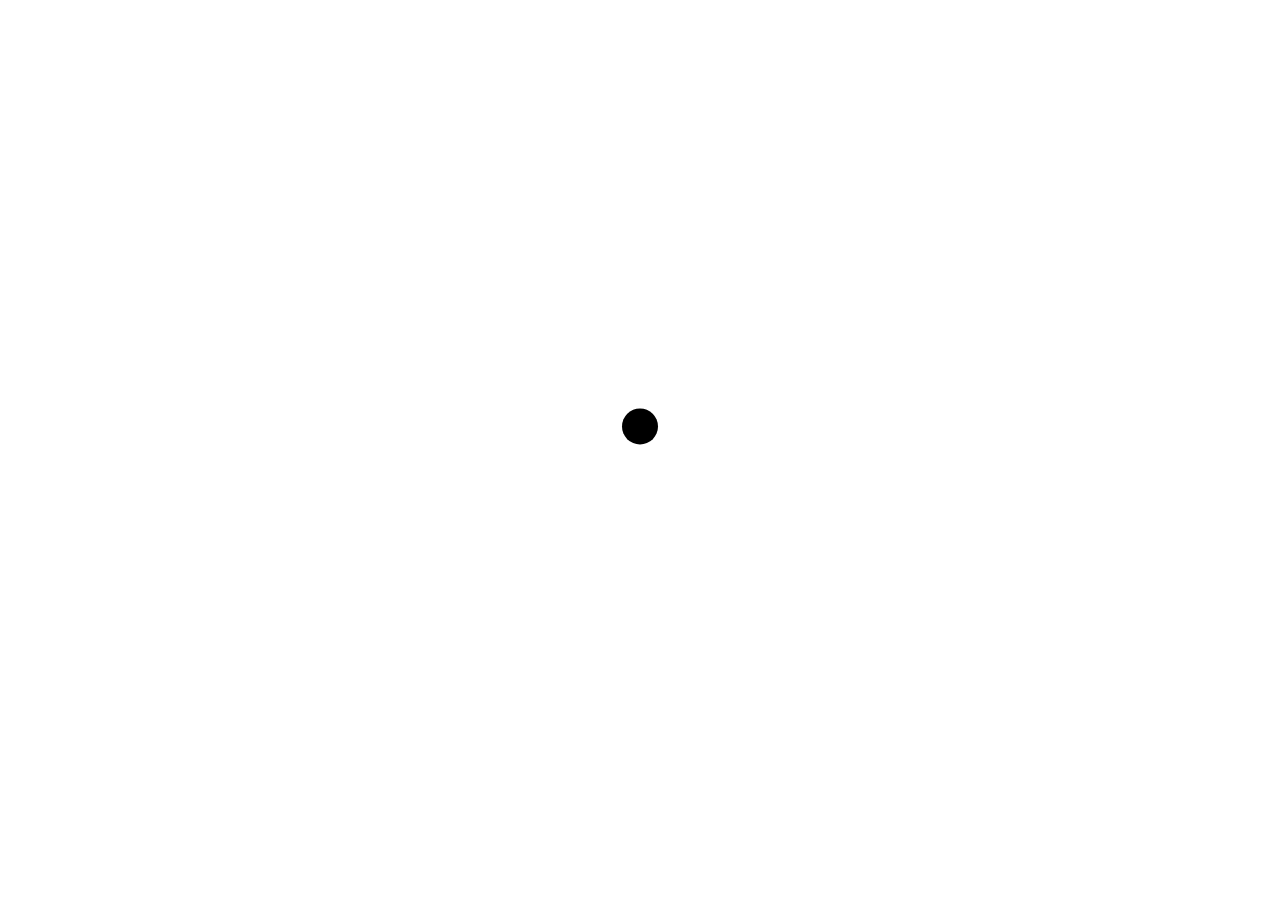
==== index-el.html @ bbe8bad0 "pre" ====
<!DOCTYPE html>
<html lang=el>
<head>
<meta charset=utf-8>
<meta http-equiv=X-UA-Compatible content="IE=edge">
<meta name=viewport content="width=device-width, initial-scale=1">
<title>SWEET ROOMS RAGOUSSIS PAROS NAOUSSA</title>
<meta name=description content="Τα Ragoussis Sweet Rooms είναι διακοσμημένα σε κυκλαδίτικο στύλ με μπαλκόνια που κοιτάζουν στην θάλασσα η την πόλη της Νάουσας">
<meta name=keywords content="ραγκούσης, δωμάτια, πάρος, ενοικιαζόμενα δωμάτια πάρος, νάουσα">
<meta name=robots content="index, follow">
<meta name=theme-color content=#092644>
<meta name=msapplication-navbutton-color content=#092644>
<meta name=apple-mobile-web-app-status-bar-style content=#092644>
<link rel=icon type="image/png" href="favicon-192.png" sizes="192x192">
<style media="screen">
html.swipebox-html.swipebox-touch{overflow:hidden!important}#swipebox-overlay img{border:none!important}#swipebox-overlay{width:100%;height:100%;position:fixed;top:0;left:0;z-index:99999!important;overflow:hidden;-webkit-user-select:none;-moz-user-select:none;-ms-user-select:none;user-select:none}#swipebox-container{position:relative;width:100%;height:100%}#swipebox-slider{-webkit-transition:-webkit-transform .4s ease;transition:transform .4s ease;height:100%;left:0;top:0;width:100%;white-space:nowrap;position:absolute;display:none;cursor:pointer}#swipebox-slider .slide{height:100%;width:100%;line-height:1px;text-align:center;display:inline-block}#swipebox-slider .slide:before{content:"";display:inline-block;height:50%;width:1px;margin-right:-1px}#swipebox-slider .slide .swipebox-inline-container,#swipebox-slider .slide .swipebox-video-container,#swipebox-slider .slide img{display:inline-block;max-height:100%;max-width:100%;margin:0;padding:0;width:auto;height:auto;vertical-align:middle}#swipebox-slider .slide .swipebox-video-container{background:0 0;max-width:1140px;max-height:100%;width:100%;padding:5%;-webkit-box-sizing:border-box;box-sizing:border-box}#swipebox-slider .slide .swipebox-video-container .swipebox-video{width:100%;height:0;padding-bottom:56.25%;overflow:hidden;position:relative}#swipebox-slider .slide .swipebox-video-container .swipebox-video iframe{width:100%!important;height:100%!important;position:absolute;top:0;left:0}#swipebox-slider .slide-loading{background:url(../img/loader.gif) center center no-repeat}#swipebox-bottom-bar,#swipebox-top-bar{-webkit-transition:.5s;transition:.5s;position:absolute;left:0;z-index:999;height:50px;width:100%}#swipebox-bottom-bar{bottom:-50px}#swipebox-bottom-bar.visible-bars{-webkit-transform:translate3d(0,-50px,0);transform:translate3d(0,-50px,0)}#swipebox-top-bar{top:-50px}#swipebox-top-bar.visible-bars{-webkit-transform:translate3d(0,50px,0);transform:translate3d(0,50px,0)}#swipebox-title{display:block;width:100%;text-align:center}#swipebox-close,#swipebox-next,#swipebox-prev{background-image:url(../img/icons.png);background-repeat:no-repeat;border:none!important;text-decoration:none!important;cursor:pointer;width:50px;height:50px;top:0}#swipebox-arrows{display:block;margin:0 auto;width:100%;height:50px}#swipebox-prev{background-position:-32px 13px;float:left}#swipebox-next{background-position:-78px 13px;float:right}#swipebox-close{top:0;right:0;position:absolute;z-index:9999;background-position:15px 12px}.swipebox-no-close-button #swipebox-close{display:none}#swipebox-next.disabled,#swipebox-prev.disabled{opacity:.3}.swipebox-no-touch #swipebox-overlay.rightSpring #swipebox-slider{-webkit-animation:rightSpring .3s;animation:rightSpring .3s}.swipebox-no-touch #swipebox-overlay.leftSpring #swipebox-slider{-webkit-animation:leftSpring .3s;animation:leftSpring .3s}.swipebox-touch #swipebox-container:after,.swipebox-touch #swipebox-container:before{-webkit-backface-visibility:hidden;backface-visibility:hidden;-webkit-transition:all .3s ease;transition:all .3s ease;content:' ';position:absolute;z-index:999;top:0;height:100%;width:20px;opacity:0}.swipebox-touch #swipebox-container:before{left:0;-webkit-box-shadow:inset 10px 0 10px -8px #656565;box-shadow:inset 10px 0 10px -8px #656565}.swipebox-touch #swipebox-container:after{right:0;-webkit-box-shadow:inset -10px 0 10px -8px #656565;box-shadow:inset -10px 0 10px -8px #656565}.swipebox-touch #swipebox-overlay.leftSpringTouch #swipebox-container:before,.swipebox-touch #swipebox-overlay.rightSpringTouch #swipebox-container:after{opacity:1}@-webkit-keyframes rightSpring{0%{left:0}50%{left:-30px}100%{left:0}}@keyframes rightSpring{0%{left:0}50%{left:-30px}100%{left:0}}@-webkit-keyframes leftSpring{0%{left:0}50%{left:30px}100%{left:0}}@keyframes leftSpring{0%{left:0}50%{left:30px}100%{left:0}}@media screen and (min-width:800px){#swipebox-close{right:10px}#swipebox-arrows{width:92%;max-width:800px}}#swipebox-overlay{background:#0d0d0d}#swipebox-bottom-bar,#swipebox-top-bar{text-shadow:1px 1px 1px #000;background:#000;opacity:.95}#swipebox-top-bar{color:#fff!important;font-size:15px;line-height:43px;font-family:Helvetica,Arial,sans-serif}
@font-face{font-family:'flexslider-icon';src:url('fonts/flexslider-icon.eot');src:url('fonts/flexslider-icon.eot?#iefix') format('embedded-opentype'),url('fonts/flexslider-icon.woff') format('woff'),url('fonts/flexslider-icon.ttf') format('truetype'),url('fonts/flexslider-icon.svg#flexslider-icon') format('svg');font-weight:normal;font-style:normal}.flex-container a:hover,.flex-slider a:hover{outline:0}.slides,.slides>li,.flex-control-nav,.flex-direction-nav{margin:0;padding:0;list-style:none}.flex-pauseplay span{text-transform:capitalize}.flexslider{margin:0;padding:0}.flexslider .slides>li{display:none;-webkit-backface-visibility:hidden}.flexslider .slides img{width:100%;display:block}.flexslider .slides:after{content:"\0020";display:block;clear:both;visibility:hidden;line-height:0;height:0}html[xmlns] .flexslider .slides{display:block}* html .flexslider .slides{height:1%}.no-js .flexslider .slides>li:first-child{display:block}.flexslider{margin:0 0 60px;position:relative;zoom:1;-webkit-border-radius:4px;-moz-border-radius:4px;border-radius:4px;-webkit-box-shadow:'' 0 1px 4px rgba(0,0,0,0.2);-moz-box-shadow:'' 0 1px 4px rgba(0,0,0,0.2);-o-box-shadow:'' 0 1px 4px rgba(0,0,0,0.2);box-shadow:'' 0 1px 4px rgba(0,0,0,0.2)}.flexslider .slides{zoom:1}.flexslider .slides img{height:auto;-moz-user-select:none}.flex-viewport{max-height:2000px;-webkit-transition:all 1s ease;-moz-transition:all 1s ease;-ms-transition:all 1s ease;-o-transition:all 1s ease;transition:all 1s ease}.loading .flex-viewport{max-height:300px}.carousel li{margin-right:5px}.flex-direction-nav{*height:0}.flex-direction-nav a{text-decoration:none;display:block;width:40px;height:40px;margin:-20px 0 0;position:absolute;top:50%;z-index:10;overflow:hidden;opacity:0;cursor:pointer;color:rgba(0,0,0,0.8);text-shadow:1px 1px 0 rgba(255,255,255,0.3);-webkit-transition:all .3s ease-in-out;-moz-transition:all .3s ease-in-out;-ms-transition:all .3s ease-in-out;-o-transition:all .3s ease-in-out;transition:all .3s ease-in-out}.flex-direction-nav a:before{font-family:"flexslider-icon";font-size:40px;display:inline-block;content:'\f001';color:rgba(0,0,0,0.8);text-shadow:1px 1px 0 rgba(255,255,255,0.3)}.flex-direction-nav a.flex-next:before{content:'\f002'}.flex-direction-nav .flex-prev{left:-50px}.flex-direction-nav .flex-next{right:-50px;text-align:right}.flexslider:hover .flex-direction-nav .flex-prev{opacity:.7;left:10px}.flexslider:hover .flex-direction-nav .flex-prev:hover{opacity:1}.flexslider:hover .flex-direction-nav .flex-next{opacity:.7;right:10px}.flexslider:hover .flex-direction-nav .flex-next:hover{opacity:1}.flex-direction-nav .flex-disabled{opacity:0!important;filter:alpha(opacity=0);cursor:default;z-index:-1}.flex-pauseplay a{display:block;width:20px;height:20px;position:absolute;bottom:5px;left:10px;opacity:.8;z-index:10;overflow:hidden;cursor:pointer;color:#000}.flex-pauseplay a:before{font-family:"flexslider-icon";font-size:20px;display:inline-block;content:'\f004'}.flex-pauseplay a:hover{opacity:1}.flex-pauseplay a.flex-play:before{content:'\f003'}.flex-control-nav{width:100%;position:absolute;bottom:-40px;text-align:center}.flex-control-nav li{margin:0 6px;display:inline-block;zoom:1;*display:inline}.flex-control-paging li a{width:11px;height:11px;display:block;background:#666;background:rgba(0,0,0,0.5);cursor:pointer;text-indent:-9999px;-webkit-box-shadow:inset 0 0 3px rgba(0,0,0,0.3);-moz-box-shadow:inset 0 0 3px rgba(0,0,0,0.3);-o-box-shadow:inset 0 0 3px rgba(0,0,0,0.3);box-shadow:inset 0 0 3px rgba(0,0,0,0.3);-webkit-border-radius:20px;-moz-border-radius:20px;border-radius:20px}.flex-control-paging li a:hover{background:#333;background:rgba(0,0,0,0.7)}.flex-control-paging li a.flex-active{background:#000;background:rgba(0,0,0,0.9);cursor:default}.flex-control-thumbs{margin:5px 0 0;position:static;overflow:hidden}.flex-control-thumbs li{width:25%;float:left;margin:0}.flex-control-thumbs img{width:100%;height:auto;display:block;opacity:.7;cursor:pointer;-moz-user-select:none;-webkit-transition:all 1s ease;-moz-transition:all 1s ease;-ms-transition:all 1s ease;-o-transition:all 1s ease;transition:all 1s ease}.flex-control-thumbs img:hover{opacity:1}.flex-control-thumbs .flex-active{opacity:1;cursor:default}@media screen and (max-width:860px){.flex-direction-nav .flex-prev{opacity:1;left:10px}.flex-direction-nav .flex-next{opacity:1;right:10px}}html,body,div,span,applet,object,iframe,h1,h2,h3,h4,h5,h6,p,blockquote,pre,a,abbr,acronym,address,big,cite,code,del,dfn,em,img,ins,kbd,q,s,samp,small,strike,strong,sub,sup,tt,var,b,u,i,center,dl,dt,dd,ol,ul,li,fieldset,form,label,legend,table,caption,tbody,tfoot,thead,tr,th,td,article,aside,canvas,details,embed,figure,figcaption,footer,header,hgroup,menu,nav,output,ruby,section,summary,time,mark,audio,video{margin:0;padding:0;border:0;font-size:100%;font:inherit;vertical-align:baseline}article,aside,details,figcaption,figure,footer,header,hgroup,menu,nav,section{display:block}body{line-height:1}ol,ul{list-style:none}blockquote,q{quotes:none}blockquote:before,blockquote:after,q:before,q:after{content:'';content:none}table{border-collapse:collapse;border-spacing:0}html{box-sizing:border-box;-webkit-font-smoothing:antialiased;-webkit-tap-highlight-color:transparent;text-rendering:optimizeLegibility}a{text-decoration:none;display:block}a:active,a:focus,a:visited,a:hover{text-decoration:none}body{background-color:white;font-family:'Raleway',sans-serif}#page{display:none}#loading{display:block;position:absolute;top:0;left:0;z-index:100;width:100vw;height:100vh;background-color:white;background-image:url("Preloader_10.svg");background-repeat:no-repeat;background-position:center}.clearfix:after{clear:both}.clearfix:before,.clearfix:after{content:" ";display:table}img{max-width:100%}.top{height:500px;background-image:url(8.jpg);background-position:76% 43%;background-repeat:no-repeat;zoom:.6}@media screen and (min-width:1500px){.top{zoom:1}}.flex-control-nav{width:100%;position:absolute;bottom:-40px;text-align:center;z-index:10;width:auto;bottom:auto;top:45vh;right:20px}.flex-control-nav li{display:block;margin:5px 6px}.flexslider{overflow:hidden}.flex-control-paging li a.flex-active{background:#fff;cursor:default}.flex-control-paging li a{width:15px;height:15px;display:block;background:#666;background:transparent;cursor:pointer;text-indent:-9999px;border:1px solid #fff;-webkit-box-shadow:0 0 3px rgba(0,0,0,0.3);-moz-box-shadow:0 0 3px rgba(0,0,0,0.3);-o-box-shadow:0 0 3px rgba(0,0,0,0.3);box-shadow:0 0 3px rgba(0,0,0,0.3);-webkit-border-radius:20px;-moz-border-radius:20px;border-radius:20px}.flexslider .slide-background{-webkit-transform:scale(1.3);-moz-transform:scale(1.3);-ms-transform:scale(1.3);-o-transform:scale(1.3);transform:scale(1.3);-webkit-transition:all .8s cubic-bezier(0.28,1.06,1,1);-moz-transition:all .8s cubic-bezier(0.28,1.06,1,1);-o-transition:all .8s cubic-bezier(0.28,1.06,1,1);transition:all .8s cubic-bezier(0.28,1.06,1,1)}.flexslider .flex-active-slide .slide-background{-webkit-transform:scale(1);-moz-transform:scale(1);-ms-transform:scale(1);-o-transform:scale(1);transform:scale(1)}.slide-content{text-align:center;width:100%;height:100%;display:table;position:absolute;left:0;top:40%;font-size:30px;color:#fff;opacity:0;-webkit-transform:translateY(300px);-moz-transform:translateY(300px);-ms-transform:translateY(300px);-o-transform:translateY(300px);transform:translateY(300px);-webkit-transition:all .8s cubic-bezier(0.28,1.06,1,1);-moz-transition:all .8s cubic-bezier(0.28,1.06,1,1);-o-transition:all .8s cubic-bezier(0.28,1.06,1,1);transition:all .8s cubic-bezier(0.28,1.06,1,1)}.slide-content>h2{font-size:1.3rem}.slide-content>p{margin-top:14px;font-size:4rem;font-weight:300}.slide-content>hr{width:4%;background-color:white;color:white;height:2px;margin-bottom:13px;border:0}.flex-active-slide>.slide-content{opacity:1;-webkit-transform:translateY(0px);-moz-transform:translateY(0px);-ms-transform:translateY(0px);-o-transform:translateY(0px);transform:translateY(0px)}.background-slide-1{height:100vh;background-image:url(2.jpg);background-position:45% 42%;background-repeat:no-repeat}.background-slide-2{height:100vh;background-image:url(4.jpg);background-position:80% 50%;background-repeat:no-repeat}.background-slide-3{height:100vh;background-image:url(1.jpg);background-position:75% 42%;background-repeat:no-repeat}.background-slide-4{height:100vh;background-image:url(3.jpg);background-position:100% 45%;background-repeat:no-repeat}@media screen and (min-width:2400px){.slide-background{zoom:1.1}}@media screen and (max-width:1050px){.slide-content>h2{font-size:1.1rem}.slide-content>p{margin-top:14px;font-size:3rem}}@media screen and (max-width:540px){.slide-content>h2{font-size:1rem}.slide-content>p{font-size:2rem;line-height:2.5rem}.slide-content{width:70%;left:15%}}#mainheader{width:100%;position:fixed;top:0;left:0;z-index:10}.navigation{height:0;padding:0 100px;margin:0 -50px;background:#fff;-webkit-transition:height .3s;-moz-transition:height .3s;-o-transition:height .3s;transition:height .3s}.menu-button{display:block;z-index:1000;position:absolute;margin-top:55px;background:transparent;border:0;outline:0;padding:0;width:32px;height:32px;transition:margin-left .4s ease-in-out}.language-selector{float:right;margin-top:-85px;text-align:center;position:relative;display:flex;display:-ms-flexbox;display:-webkit-box;display:-webkit-flex;display:flex;align-items:center;color:white}.language-selector>a>img{width:22px;margin:5px}label{cursor:pointer}label p{color:white;position:relative;right:4px;top:7px;font-size:.9rem}label span:first-of-type{margin-top:0}label span{background:rgba(0, 17, 62, 0.85);width:32px;height:2px;display:block;margin-top:5px;-webkit-transition:all .4s;-moz-transition:all .4s;-o-transition:all .4s;transition:all .4s}.logo{width:400px;height:130px;margin:0 auto;text-align:center;position:relative}.logo img{width:210px;position:relative;bottom:-22px}.logo img:last-child{position:absolute;right:99px;bottom:-1px;width:205px;opacity:0;z-index:10;}.nav-side-menu{text-align:center;padding-top:15%;position:fixed;top:0;left:-290px;width:290px;height:100%;background-color:white;-webkit-transition:transform .4s cubic-bezier(0.5,0.5,0.5,0.5);-moz-transition:transform .4s cubic-bezier(0.5,0.5,0.5,0.5);-ms-transition:transform .4s cubic-bezier(0.5,0.5,0.5,0.5);-o-transition:transform .4s cubic-bezier(0.5,0.5,0.5,0.5);transition:transform .4s cubic-bezier(0.5,0.5,0.5,0.5)}.nav-list{width:80%;margin:0 auto}.nav-list a{padding:15px;border-bottom:1px solid rgba(0,17,62,0.85);color:black;-webkit-transition:all .4s;-moz-transition:all .4s;-o-transition:all .4s;transition:all .4s}.nav-list a:hover{color:#881115}.nav-list a:last-of-type{border-bottom-color:transparent}#sidebartoggler{display:none}#sidebartoggler:checked ~ #page>header>.nav-side-menu{transform:translateX(290px)}#sidebartoggler:checked ~ #page>header>.navigation>.menu-button>label>span:first-of-type{-webkit-transform:rotate(45deg);-moz-transform:rotate(45deg);-ms-transform:rotate(45deg);-o-transform:rotate(45deg);transform:rotate(45deg);display:block}#sidebartoggler:checked ~ #page>header>.navigation>.menu-button>label>span{background:rgba(0,17,62,0.85);margin:0;display:none}#sidebartoggler:checked ~ #page>header>.navigation>.menu-button>label>p{position:absolute;top:-7px;left:-10px;font-size:1.1rem;opacity:0}#sidebartoggler:checked ~ #page>header>.navigation>.menu-button>label>span:last-of-type{margin-top:-2px;display:block;-webkit-transform:rotate(135deg);-moz-transform:rotate(135deg);-ms-transform:rotate(135deg);-o-transform:rotate(135deg);transform:rotate(135deg)}@media screen and (max-width:660px){.nav-side-menu{padding-top:25%;width:260px}.menu-button{left:15px}}@media screen and (max-width:500px){.logo{width:230px}.logo img{bottom:0;top:22px;}.logo img:last-of-type{right:15px;top:31px;}.nav-list{padding-top:50px;}.language-selector{margin-top:-85px;margin-right:-50px}}.aboutsweetrooms{display:flex;display:-ms-flexbox;display:-webkit-box;display:-webkit-flex;display:flex;justify-content:space-around;align-items:center;width:90%;margin:0 auto;margin-top:100px;-ms-flex-wrap:wrap;-ms-flex-direction:column;-webkit-flex-flow:row wrap;flex-flow:row wrap}.aboutimg{width:50%}.abouttext{width:50%}.abouttext p{width:60%;margin:0 auto;line-height:1.6rem;font-size:1.1rem;font-weight:300}.abouttext a{margin-top:35px;margin-left:20%;color:#00113e;-webkit-transition:all .4s;-moz-transition:all .4s;-o-transition:all .4s;transition:all .4s}.abouttext .bar{background:#00113e;width:32px;height:2px;display:block;margin-top:5px;margin-left:20%;-webkit-transition:all .4s;-moz-transition:all .4s;-o-transition:all .4s;transition:all .4s}.abouttext a:hover{color:#881115}.abouttext a:hover ~ .bar{width:95px;background:#881115}.naoussa{display:flex;display:-ms-flexbox;display:-webkit-box;display:-webkit-flex;display:flex;justify-content:space-around;align-items:center;background-color:#f0ebf5;margin-top:100px;-ms-flex-wrap:wrap-reverse;-ms-flex-direction:column;-webkit-flex-flow:row wrap-reverse;flex-flow:row wrap-reverse}.naoussaimg{width:50%}.naoussatext{width:50%}.naoussatext p:first-of-type{font-weight:400;font-size:1.2rem;margin-bottom:5px}.naoussatext p{width:60%;margin:0 auto;line-height:1.6rem;font-size:1.1rem;font-weight:300}.naoussatext a{margin-top:35px;margin-left:20%;color:#00113e;-webkit-transition:all .4s;-moz-transition:all .4s;-o-transition:all .4s;transition:all .4s}.naoussatext .bar{background:#00113e;width:32px;height:2px;display:block;margin-top:5px;margin-left:20%;-webkit-transition:all .4s;-moz-transition:all .4s;-o-transition:all .4s;transition:all .4s}.naoussatext a:hover{color:#881115}.naoussatext a:hover ~ .bar{width:78px;background:#881115}.bakery{display:flex;display:-ms-flexbox;display:-webkit-box;display:-webkit-flex;display:flex;justify-content:space-around;align-items:center;width:90%;margin:0 auto;margin-top:100px;margin-bottom:100px;-ms-flex-wrap:wrap;-ms-flex-direction:column;-webkit-flex-flow:row wrap;flex-flow:row wrap}.bakeryimg{width:50%}.bakerytext{width:50%}.bakerytext p{width:60%;margin:0 auto;line-height:1.6rem;font-size:1.1rem;font-weight:300}.bakerytext a{margin-top:35px;margin-left:20%;color:#00113e;-webkit-transition:all .4s;-moz-transition:all .4s;-o-transition:all .4s;transition:all .4s}.bakerytext .bar{background:#00113e;width:32px;height:2px;display:block;margin-top:5px;margin-left:20%;-webkit-transition:all .4s;-moz-transition:all .4s;-o-transition:all .4s;transition:all .4s}.bakerytext a:hover{color:#881115}.bakerytext a:hover ~ .bar{width:155px;background:#881115}@media screen and (max-width:750px){.bakeryimg{width:100%}.bakerytext{width:100%;padding-top:60px}.naoussaimg{width:90%;margin:0 auto}.naoussatext{width:100%;padding-top:60px;padding-bottom:20px}.aboutimg{width:100%}.abouttext{width:100%;padding-top:60px}}.main-review-ban{display:-webkit-box;display:-ms-flexbox;display:-webkit-flex;display:flex;justify-content:center;align-items:center;height:150px;background-color:rgba(0,17,62,0.85);margin-bottom:100px}.main-review-ban p{font-size:1.8rem;color:white;margin-right:20px;font-weight:300}.main-review-ban a{background-color:#881115;padding:18px;color:white;border-radius:5%;margin-left:20px;-webkit-transition:all .4s;-moz-transition:all .4s;-o-transition:all .4s;transition:all .4s}.main-review-ban a:hover{opacity:.8}@media screen and (max-width:600px){.main-review-ban p{width:40%;font-size:1.3rem}}.gallery-intro{display:-webkit-box;display:-ms-flexbox;display:-webkit-flex;display:flex;justify-content:space-between;align-items:center;width:85%;background-color:white;margin:0 auto;margin-bottom:100px}.gallery-intro-text{width:50%}.gallery-intro-img{width:50%}.gallery-intro-text p{width:60%;margin:0 auto;line-height:1.6rem;font-size:1.1rem;font-weight:300}.aboutmain a{margin-top:35px;color:#00113e;-webkit-transition:all .4s;-moz-transition:all .4s;-o-transition:all .4s;transition:all .4s}.aboutmain .bar{background:#00113e;width:32px;height:2px;display:block;margin:0 auto;margin-top:5px;margin-bottom:50px;-webkit-transition:all .4s;-moz-transition:all .4s;-o-transition:all .4s;transition:all .4s}.aboutmain a:hover{color:#881115}.aboutmain a:hover ~ .bar{width:115px;background:#881115}.aboutsecond{display:flex;display:-ms-flexbox;display:-webkit-box;display:-webkit-flex;display:flex;justify-content:space-around;align-items:center;margin-top:100px}.aboutsecondimg{width:50%}.aboutsecondimg img{width:80%}.aboutsecondtext{width:50%}.aboutsecondtext p{width:80%;margin:0 auto;font-size:1.3rem;line-height:1.5rem;font-weight:300}.aboutthird{display:flex;display:-ms-flexbox;display:-webkit-box;display:-webkit-flex;display:flex;justify-content:space-around;align-items:center;margin-top:100px;margin-bottom:100px}.aboutthirdimg{width:50%}.aboutthirdimg img{width:80%}.aboutthirdtext{width:50%}.aboutthirdtext p{width:80%;margin:0 auto;font-size:1.3rem;line-height:1.5rem;font-weight:300}@media screen and (max-width:750px){.aboutsecond{-ms-flex-wrap:wrap;-ms-flex-direction:column;-webkit-flex-flow:row wrap;flex-flow:row wrap}.aboutsecondtext{width:90%;margin:0 auto}.aboutsecondimg{width:90%;margin:0 auto}.aboutsecondimg img{width:100%}.aboutthird{-ms-flex-wrap:wrap-reverse;-ms-flex-direction:column;-webkit-flex-flow:row wrap-reverse;flex-flow:row wrap-reverse}.aboutthirdtext{width:90%;margin:0 auto}.aboutthirdimg{width:90%;margin:0 auto}.aboutthirdimg img{width:100%}}@media screen and (max-width:950px){.gallery-intro{-ms-flex-wrap:wrap-reverse;-ms-flex-direction:column;-webkit-flex-flow:row wrap-reverse;flex-flow:row wrap-reverse}.gallery-intro-img{width:100%}.gallery-intro-text{width:100%;height:300px}.gallery-intro-text p{padding-top:15%;font-size:1rem;line-height:1.3rem}}.aboutmain{text-align:center}.aboutmain h1{font-size:2rem;font-weight:300;margin-top:50px}.aboutmain hr{width:4%;background-color:#881115;color:#881115;height:2px;margin-top:15px;margin-bottom:60px;border:0}.aboutmain p{font-size:1.3rem;font-weight:300;line-height:1.6rem;width:60%;margin:0 auto;margin-bottom:50px}@media screen and (max-width:750px){.aboutmain p{width:80%;font-size:1.1rem;line-height:1.2rem}}.gallery{text-align:center;margin-top:50px}.gallery h1{font-size:2rem;font-weight:300}.gallery hr{width:4%;background-color:#881115;color:#881115;height:2px;margin-top:15px;margin-bottom:60px;border:0}.gallery-canvas{display:-webkit-box;display:-ms-flexbox;display:-webkit-flex;display:flex;justify-content:center;align-items:center;-ms-flex-wrap:wrap;-ms-flex-direction:column;-webkit-flex-flow:row wrap;flex-flow:row wrap;width:80%;margin:0 auto;margin-bottom:200px}.gallery-canvas a{width:18%;margin:8px;margin-top:6px}@media screen and (max-width:1000px){.gallery-canvas{width:90%}.gallery-canvas a{width:25%}}@media screen and (max-width:550px){.gallery-canvas{width:95%}.gallery-canvas a{width:40%}}.contactformcontainer{background-color:white;text-align:center;margin-top:100px;margin-bottom:100px;}.contactform{padding-top:100px;text-align:center;width:100%;margin:0 auto;padding-bottom:150px}.contactform p{font-size:2rem;font-weight:300}.contactform hr{width:4%;background-color:black;color:black;height:2px;margin-bottom:80px;border:0}.contactform tr{display:flex;display:-ms-flexbox;display:-webkit-box;display:-webkit-flex;display:flex;flex-direction:column;margin-bottom:20px}.contactform input{margin-top:10px;height:20px;width:60%}.contactform textarea{margin-top:10px;width:60%}.contactform label{line-height:1.3rem}.mybutton{position:relative;right:10px;font-size:1.1rem;height:60px!important;width:100px!important;border:0;background-color:#881115;padding:18px;color:white;border-radius:5%;margin-left:20px;-webkit-transition:all .4s;-moz-transition:all .4s;-o-transition:all .4s;transition:all .4s}.mybutton:hover{opacity:.8}.contactform form{width:33%;margin:0 auto}@media screen and (max-width:1100px){.contactform input{width:90%}.contactform textarea{width:90%}.contactform form{width:50%}}@media screen and (max-width:550px){.contactform form{width:90%}}@media screen and (min-width:1550px){.contactform form{width:25%}.contactform input{width:90%}.contactform textarea{width:90%}}@media screen and (min-width:2350px){.contactform form{width:15%}}.naoussamain{text-align:center;width:90%;margin:0 auto;margin-bottom:100px}.naoussamain img:first-of-type{width:60%}.naoussamain h2{font-size:2rem;font-weight:300;padding:20px;margin-top:50px}.naoussamain hr{width:4%;background-color:black;color:black;height:2px;margin-bottom:40px;border:0}.naoussamain p{font-size:1.3rem;font-weight:300;line-height:1.3rem;width:60%;margin:0 auto;margin-bottom:10px}.naoussamain p:first-of-type{margin-top:50px;margin-bottom:50px}.naoussamain p:last-of-type{margin-top:50px;margin-bottom:50px}@media screen and (max-width:700px){.naoussamain img:first-of-type{width:100%}.naoussamain p{width:80%}}.footer-main{height:500px;background-image:url(paros-naoussa-hotels-rooms-accommodation-vacation-beach-rent-let-ragoussis-sweet-rooms39.jpg);background-position:90% 50%;background-repeat:no-repeat;position:relative}.contact-footer{text-align:center;position:absolute;left:30px;top:30px;background-color:white;padding:65px 160px}.contact-footer p{font-size:2rem;padding:10px}.contact-footer h2{font-size:1.3rem;padding:10px}.contact-footer h4{padding:10px}.contact-footer a{padding:10px;color:black}.contact-footer a:first-of-type{letter-spacing:-0.5px}.contact-footer a img{width:25px}.pad{position:relative;left:16px;margin-top:3px;margin-bottom:10px}.contact-footer a:last-of-type{padding:20px;background-color:#881115;color:white;border-radius:5%;-webkit-transition:all .4s;-moz-transition:all .4s;-o-transition:all .4s;transition:all .4s}.contact-footer a:last-of-type:hover{opacity:.8}.footer-main{background-color:#092644}.footer-last{display:-webkit-box;display:-ms-flexbox;display:-webkit-flex;display:flex;justify-content:space-around;align-items:center;background-color:black;opacity:.8;color:white}.footer-last p{display:flex;display:-ms-flexbox;display:-webkit-box;display:-webkit-flex;display:flex}.footer-last a{margin-left:5px;color:#1ba8a1}.social img{width:25px;padding:5px}@media screen and (max-width:700px){.contact-footer{padding:13px 114px}}@media screen and (max-width:550px){.contact-footer{padding:10px 50px}.footer-last{-ms-flex-wrap:wrap;-ms-flex-direction:column;-webkit-flex-flow:row wrap;flex-flow:row wrap;text-align:center}.footer-last p{-ms-flex-wrap:wrap;-ms-flex-direction:column;-webkit-flex-flow:row wrap;flex-flow:row wrap;justify-content:center}}

</style>
<script type="text/javascript">
/*! jQuery v1.12.4 | (c) jQuery Foundation | jquery.org/license */
!function(d,c){"object"==typeof module&&"object"==typeof module.exports?module.exports=d.document?c(d,!0):function(b){if(!b.document){throw new Error("jQuery requires a window with a document")}return c(b)}:c(d)}("undefined"!=typeof window?window:this,function(a,b){var c=[],d=a.document,e=c.slice,f=c.concat,g=c.push,h=c.indexOf,i={},j=i.toString,k=i.hasOwnProperty,l={},m="1.12.4",n=function(a,b){return new n.fn.init(a,b)},o=/^[\s\uFEFF\xA0]+|[\s\uFEFF\xA0]+$/g,p=/^-ms-/,q=/-([\da-z])/gi,r=function(a,b){return b.toUpperCase()};n.fn=n.prototype={jquery:m,constructor:n,selector:"",length:0,toArray:function(){return e.call(this)},get:function(a){return null!=a?0>a?this[a+this.length]:this[a]:e.call(this)},pushStack:function(a){var b=n.merge(this.constructor(),a);return b.prevObject=this,b.context=this.context,b},each:function(a){return n.each(this,a)},map:function(a){return this.pushStack(n.map(this,function(b,c){return a.call(b,c,b)}))},slice:function(){return this.pushStack(e.apply(this,arguments))},first:function(){return this.eq(0)},last:function(){return this.eq(-1)},eq:function(a){var b=this.length,c=+a+(0>a?b:0);return this.pushStack(c>=0&&b>c?[this[c]]:[])},end:function(){return this.prevObject||this.constructor()},push:g,sort:c.sort,splice:c.splice},n.extend=n.fn.extend=function(){var a,b,c,d,e,f,g=arguments[0]||{},h=1,i=arguments.length,j=!1;for("boolean"==typeof g&&(j=g,g=arguments[h]||{},h++),"object"==typeof g||n.isFunction(g)||(g={}),h===i&&(g=this,h--);i>h;h++){if(null!=(e=arguments[h])){for(d in e){a=g[d],c=e[d],g!==c&&(j&&c&&(n.isPlainObject(c)||(b=n.isArray(c)))?(b?(b=!1,f=a&&n.isArray(a)?a:[]):f=a&&n.isPlainObject(a)?a:{},g[d]=n.extend(j,f,c)):void 0!==c&&(g[d]=c))}}}return g},n.extend({expando:"jQuery"+(m+Math.random()).replace(/\D/g,""),isReady:!0,error:function(a){throw new Error(a)},noop:function(){},isFunction:function(a){return"function"===n.type(a)},isArray:Array.isArray||function(a){return"array"===n.type(a)},isWindow:function(a){return null!=a&&a==a.window},isNumeric:function(a){var b=a&&a.toString();return !n.isArray(a)&&b-parseFloat(b)+1>=0},isEmptyObject:function(a){var b;for(b in a){return !1}return !0},isPlainObject:function(a){var b;if(!a||"object"!==n.type(a)||a.nodeType||n.isWindow(a)){return !1}try{if(a.constructor&&!k.call(a,"constructor")&&!k.call(a.constructor.prototype,"isPrototypeOf")){return !1}}catch(c){return !1}if(!l.ownFirst){for(b in a){return k.call(a,b)}}for(b in a){}return void 0===b||k.call(a,b)},type:function(a){return null==a?a+"":"object"==typeof a||"function"==typeof a?i[j.call(a)]||"object":typeof a},globalEval:function(b){b&&n.trim(b)&&(a.execScript||function(b){a.eval.call(a,b)})(b)},camelCase:function(a){return a.replace(p,"ms-").replace(q,r)},nodeName:function(a,b){return a.nodeName&&a.nodeName.toLowerCase()===b.toLowerCase()},each:function(a,b){var c,d=0;if(s(a)){for(c=a.length;c>d;d++){if(b.call(a[d],d,a[d])===!1){break}}}else{for(d in a){if(b.call(a[d],d,a[d])===!1){break}}}return a},trim:function(a){return null==a?"":(a+"").replace(o,"")},makeArray:function(a,b){var c=b||[];return null!=a&&(s(Object(a))?n.merge(c,"string"==typeof a?[a]:a):g.call(c,a)),c},inArray:function(a,b,c){var d;if(b){if(h){return h.call(b,a,c)}for(d=b.length,c=c?0>c?Math.max(0,d+c):c:0;d>c;c++){if(c in b&&b[c]===a){return c}}}return -1},merge:function(a,b){var c=+b.length,d=0,e=a.length;while(c>d){a[e++]=b[d++]}if(c!==c){while(void 0!==b[d]){a[e++]=b[d++]}}return a.length=e,a},grep:function(a,b,c){for(var d,e=[],f=0,g=a.length,h=!c;g>f;f++){d=!b(a[f],f),d!==h&&e.push(a[f])}return e},map:function(a,b,c){var d,e,g=0,h=[];if(s(a)){for(d=a.length;d>g;g++){e=b(a[g],g,c),null!=e&&h.push(e)}}else{for(g in a){e=b(a[g],g,c),null!=e&&h.push(e)}}return f.apply([],h)},guid:1,proxy:function(a,b){var c,d,f;return"string"==typeof b&&(f=a[b],b=a,a=f),n.isFunction(a)?(c=e.call(arguments,2),d=function(){return a.apply(b||this,c.concat(e.call(arguments)))},d.guid=a.guid=a.guid||n.guid++,d):void 0},now:function(){return +new Date},support:l}),"function"==typeof Symbol&&(n.fn[Symbol.iterator]=c[Symbol.iterator]),n.each("Boolean Number String Function Array Date RegExp Object Error Symbol".split(" "),function(a,b){i["[object "+b+"]"]=b.toLowerCase()});function s(a){var b=!!a&&"length" in a&&a.length,c=n.type(a);return"function"===c||n.isWindow(a)?!1:"array"===c||0===b||"number"==typeof b&&b>0&&b-1 in a}var t=function(a){var b,c,d,e,f,g,h,i,j,k,l,m,n,o,p,q,r,s,t,u="sizzle"+1*new Date,v=a.document,w=0,x=0,y=ga(),z=ga(),A=ga(),B=function(a,b){return a===b&&(l=!0),0},C=1<<31,D={}.hasOwnProperty,E=[],F=E.pop,G=E.push,H=E.push,I=E.slice,J=function(a,b){for(var c=0,d=a.length;d>c;c++){if(a[c]===b){return c}}return -1},K="checked|selected|async|autofocus|autoplay|controls|defer|disabled|hidden|ismap|loop|multiple|open|readonly|required|scoped",L="[\\x20\\t\\r\\n\\f]",M="(?:\\\\.|[\\w-]|[^\\x00-\\xa0])+",N="\\["+L+"*("+M+")(?:"+L+"*([*^$|!~]?=)"+L+"*(?:'((?:\\\\.|[^\\\\'])*)'|\"((?:\\\\.|[^\\\\\"])*)\"|("+M+"))|)"+L+"*\\]",O=":("+M+")(?:\\((('((?:\\\\.|[^\\\\'])*)'|\"((?:\\\\.|[^\\\\\"])*)\")|((?:\\\\.|[^\\\\()[\\]]|"+N+")*)|.*)\\)|)",P=new RegExp(L+"+","g"),Q=new RegExp("^"+L+"+|((?:^|[^\\\\])(?:\\\\.)*)"+L+"+$","g"),R=new RegExp("^"+L+"*,"+L+"*"),S=new RegExp("^"+L+"*([>+~]|"+L+")"+L+"*"),T=new RegExp("="+L+"*([^\\]'\"]*?)"+L+"*\\]","g"),U=new RegExp(O),V=new RegExp("^"+M+"$"),W={ID:new RegExp("^#("+M+")"),CLASS:new RegExp("^\\.("+M+")"),TAG:new RegExp("^("+M+"|[*])"),ATTR:new RegExp("^"+N),PSEUDO:new RegExp("^"+O),CHILD:new RegExp("^:(only|first|last|nth|nth-last)-(child|of-type)(?:\\("+L+"*(even|odd|(([+-]|)(\\d*)n|)"+L+"*(?:([+-]|)"+L+"*(\\d+)|))"+L+"*\\)|)","i"),bool:new RegExp("^(?:"+K+")$","i"),needsContext:new RegExp("^"+L+"*[>+~]|:(even|odd|eq|gt|lt|nth|first|last)(?:\\("+L+"*((?:-\\d)?\\d*)"+L+"*\\)|)(?=[^-]|$)","i")},X=/^(?:input|select|textarea|button)$/i,Y=/^h\d$/i,Z=/^[^{]+\{\s*\[native \w/,$=/^(?:#([\w-]+)|(\w+)|\.([\w-]+))$/,_=/[+~]/,aa=/'|\\/g,ba=new RegExp("\\\\([\\da-f]{1,6}"+L+"?|("+L+")|.)","ig"),ca=function(a,b,c){var d="0x"+b-65536;return d!==d||c?b:0>d?String.fromCharCode(d+65536):String.fromCharCode(d>>10|55296,1023&d|56320)},da=function(){m()};try{H.apply(E=I.call(v.childNodes),v.childNodes),E[v.childNodes.length].nodeType}catch(ea){H={apply:E.length?function(a,b){G.apply(a,I.call(b))}:function(a,b){var c=a.length,d=0;while(a[c++]=b[d++]){}a.length=c-1}}}function fa(a,b,d,e){var f,h,j,k,l,o,r,s,w=b&&b.ownerDocument,x=b?b.nodeType:9;if(d=d||[],"string"!=typeof a||!a||1!==x&&9!==x&&11!==x){return d}if(!e&&((b?b.ownerDocument||b:v)!==n&&m(b),b=b||n,p)){if(11!==x&&(o=$.exec(a))){if(f=o[1]){if(9===x){if(!(j=b.getElementById(f))){return d}if(j.id===f){return d.push(j),d}}else{if(w&&(j=w.getElementById(f))&&t(b,j)&&j.id===f){return d.push(j),d}}}else{if(o[2]){return H.apply(d,b.getElementsByTagName(a)),d}if((f=o[3])&&c.getElementsByClassName&&b.getElementsByClassName){return H.apply(d,b.getElementsByClassName(f)),d}}}if(c.qsa&&!A[a+" "]&&(!q||!q.test(a))){if(1!==x){w=b,s=a}else{if("object"!==b.nodeName.toLowerCase()){(k=b.getAttribute("id"))?k=k.replace(aa,"\\$&"):b.setAttribute("id",k=u),r=g(a),h=r.length,l=V.test(k)?"#"+k:"[id='"+k+"']";while(h--){r[h]=l+" "+qa(r[h])}s=r.join(","),w=_.test(a)&&oa(b.parentNode)||b}}if(s){try{return H.apply(d,w.querySelectorAll(s)),d}catch(y){}finally{k===u&&b.removeAttribute("id")}}}}return i(a.replace(Q,"$1"),b,d,e)}function ga(){var a=[];function b(c,e){return a.push(c+" ")>d.cacheLength&&delete b[a.shift()],b[c+" "]=e}return b}function ha(a){return a[u]=!0,a}function ia(a){var b=n.createElement("div");try{return !!a(b)}catch(c){return !1}finally{b.parentNode&&b.parentNode.removeChild(b),b=null}}function ja(a,b){var c=a.split("|"),e=c.length;while(e--){d.attrHandle[c[e]]=b}}function ka(a,b){var c=b&&a,d=c&&1===a.nodeType&&1===b.nodeType&&(~b.sourceIndex||C)-(~a.sourceIndex||C);if(d){return d}if(c){while(c=c.nextSibling){if(c===b){return -1}}}return a?1:-1}function la(a){return function(b){var c=b.nodeName.toLowerCase();return"input"===c&&b.type===a}}function ma(a){return function(b){var c=b.nodeName.toLowerCase();return("input"===c||"button"===c)&&b.type===a}}function na(a){return ha(function(b){return b=+b,ha(function(c,d){var e,f=a([],c.length,b),g=f.length;while(g--){c[e=f[g]]&&(c[e]=!(d[e]=c[e]))}})})}function oa(a){return a&&"undefined"!=typeof a.getElementsByTagName&&a}c=fa.support={},f=fa.isXML=function(a){var b=a&&(a.ownerDocument||a).documentElement;return b?"HTML"!==b.nodeName:!1},m=fa.setDocument=function(a){var b,e,g=a?a.ownerDocument||a:v;return g!==n&&9===g.nodeType&&g.documentElement?(n=g,o=n.documentElement,p=!f(n),(e=n.defaultView)&&e.top!==e&&(e.addEventListener?e.addEventListener("unload",da,!1):e.attachEvent&&e.attachEvent("onunload",da)),c.attributes=ia(function(a){return a.className="i",!a.getAttribute("className")}),c.getElementsByTagName=ia(function(a){return a.appendChild(n.createComment("")),!a.getElementsByTagName("*").length}),c.getElementsByClassName=Z.test(n.getElementsByClassName),c.getById=ia(function(a){return o.appendChild(a).id=u,!n.getElementsByName||!n.getElementsByName(u).length}),c.getById?(d.find.ID=function(a,b){if("undefined"!=typeof b.getElementById&&p){var c=b.getElementById(a);return c?[c]:[]}},d.filter.ID=function(a){var b=a.replace(ba,ca);return function(a){return a.getAttribute("id")===b}}):(delete d.find.ID,d.filter.ID=function(a){var b=a.replace(ba,ca);return function(a){var c="undefined"!=typeof a.getAttributeNode&&a.getAttributeNode("id");return c&&c.value===b}}),d.find.TAG=c.getElementsByTagName?function(a,b){return"undefined"!=typeof b.getElementsByTagName?b.getElementsByTagName(a):c.qsa?b.querySelectorAll(a):void 0}:function(a,b){var c,d=[],e=0,f=b.getElementsByTagName(a);if("*"===a){while(c=f[e++]){1===c.nodeType&&d.push(c)}return d}return f},d.find.CLASS=c.getElementsByClassName&&function(a,b){return"undefined"!=typeof b.getElementsByClassName&&p?b.getElementsByClassName(a):void 0},r=[],q=[],(c.qsa=Z.test(n.querySelectorAll))&&(ia(function(a){o.appendChild(a).innerHTML="<a id='"+u+"'></a><select id='"+u+"-\r\\' msallowcapture=''><option selected=''></option></select>",a.querySelectorAll("[msallowcapture^='']").length&&q.push("[*^$]="+L+"*(?:''|\"\")"),a.querySelectorAll("[selected]").length||q.push("\\["+L+"*(?:value|"+K+")"),a.querySelectorAll("[id~="+u+"-]").length||q.push("~="),a.querySelectorAll(":checked").length||q.push(":checked"),a.querySelectorAll("a#"+u+"+*").length||q.push(".#.+[+~]")}),ia(function(a){var b=n.createElement("input");b.setAttribute("type","hidden"),a.appendChild(b).setAttribute("name","D"),a.querySelectorAll("[name=d]").length&&q.push("name"+L+"*[*^$|!~]?="),a.querySelectorAll(":enabled").length||q.push(":enabled",":disabled"),a.querySelectorAll("*,:x"),q.push(",.*:")})),(c.matchesSelector=Z.test(s=o.matches||o.webkitMatchesSelector||o.mozMatchesSelector||o.oMatchesSelector||o.msMatchesSelector))&&ia(function(a){c.disconnectedMatch=s.call(a,"div"),s.call(a,"[s!='']:x"),r.push("!=",O)}),q=q.length&&new RegExp(q.join("|")),r=r.length&&new RegExp(r.join("|")),b=Z.test(o.compareDocumentPosition),t=b||Z.test(o.contains)?function(a,b){var c=9===a.nodeType?a.documentElement:a,d=b&&b.parentNode;return a===d||!(!d||1!==d.nodeType||!(c.contains?c.contains(d):a.compareDocumentPosition&&16&a.compareDocumentPosition(d)))}:function(a,b){if(b){while(b=b.parentNode){if(b===a){return !0}}}return !1},B=b?function(a,b){if(a===b){return l=!0,0}var d=!a.compareDocumentPosition-!b.compareDocumentPosition;return d?d:(d=(a.ownerDocument||a)===(b.ownerDocument||b)?a.compareDocumentPosition(b):1,1&d||!c.sortDetached&&b.compareDocumentPosition(a)===d?a===n||a.ownerDocument===v&&t(v,a)?-1:b===n||b.ownerDocument===v&&t(v,b)?1:k?J(k,a)-J(k,b):0:4&d?-1:1)}:function(a,b){if(a===b){return l=!0,0}var c,d=0,e=a.parentNode,f=b.parentNode,g=[a],h=[b];if(!e||!f){return a===n?-1:b===n?1:e?-1:f?1:k?J(k,a)-J(k,b):0}if(e===f){return ka(a,b)}c=a;while(c=c.parentNode){g.unshift(c)}c=b;while(c=c.parentNode){h.unshift(c)}while(g[d]===h[d]){d++}return d?ka(g[d],h[d]):g[d]===v?-1:h[d]===v?1:0},n):n},fa.matches=function(a,b){return fa(a,null,null,b)},fa.matchesSelector=function(a,b){if((a.ownerDocument||a)!==n&&m(a),b=b.replace(T,"='$1']"),c.matchesSelector&&p&&!A[b+" "]&&(!r||!r.test(b))&&(!q||!q.test(b))){try{var d=s.call(a,b);if(d||c.disconnectedMatch||a.document&&11!==a.document.nodeType){return d}}catch(e){}}return fa(b,n,null,[a]).length>0},fa.contains=function(a,b){return(a.ownerDocument||a)!==n&&m(a),t(a,b)},fa.attr=function(a,b){(a.ownerDocument||a)!==n&&m(a);var e=d.attrHandle[b.toLowerCase()],f=e&&D.call(d.attrHandle,b.toLowerCase())?e(a,b,!p):void 0;return void 0!==f?f:c.attributes||!p?a.getAttribute(b):(f=a.getAttributeNode(b))&&f.specified?f.value:null},fa.error=function(a){throw new Error("Syntax error, unrecognized expression: "+a)},fa.uniqueSort=function(a){var b,d=[],e=0,f=0;if(l=!c.detectDuplicates,k=!c.sortStable&&a.slice(0),a.sort(B),l){while(b=a[f++]){b===a[f]&&(e=d.push(f))}while(e--){a.splice(d[e],1)}}return k=null,a},e=fa.getText=function(a){var b,c="",d=0,f=a.nodeType;if(f){if(1===f||9===f||11===f){if("string"==typeof a.textContent){return a.textContent}for(a=a.firstChild;a;a=a.nextSibling){c+=e(a)}}else{if(3===f||4===f){return a.nodeValue}}}else{while(b=a[d++]){c+=e(b)}}return c},d=fa.selectors={cacheLength:50,createPseudo:ha,match:W,attrHandle:{},find:{},relative:{">":{dir:"parentNode",first:!0}," ":{dir:"parentNode"},"+":{dir:"previousSibling",first:!0},"~":{dir:"previousSibling"}},preFilter:{ATTR:function(a){return a[1]=a[1].replace(ba,ca),a[3]=(a[3]||a[4]||a[5]||"").replace(ba,ca),"~="===a[2]&&(a[3]=" "+a[3]+" "),a.slice(0,4)},CHILD:function(a){return a[1]=a[1].toLowerCase(),"nth"===a[1].slice(0,3)?(a[3]||fa.error(a[0]),a[4]=+(a[4]?a[5]+(a[6]||1):2*("even"===a[3]||"odd"===a[3])),a[5]=+(a[7]+a[8]||"odd"===a[3])):a[3]&&fa.error(a[0]),a},PSEUDO:function(a){var b,c=!a[6]&&a[2];return W.CHILD.test(a[0])?null:(a[3]?a[2]=a[4]||a[5]||"":c&&U.test(c)&&(b=g(c,!0))&&(b=c.indexOf(")",c.length-b)-c.length)&&(a[0]=a[0].slice(0,b),a[2]=c.slice(0,b)),a.slice(0,3))}},filter:{TAG:function(a){var b=a.replace(ba,ca).toLowerCase();return"*"===a?function(){return !0}:function(a){return a.nodeName&&a.nodeName.toLowerCase()===b}},CLASS:function(a){var b=y[a+" "];return b||(b=new RegExp("(^|"+L+")"+a+"("+L+"|$)"))&&y(a,function(a){return b.test("string"==typeof a.className&&a.className||"undefined"!=typeof a.getAttribute&&a.getAttribute("class")||"")})},ATTR:function(a,b,c){return function(d){var e=fa.attr(d,a);return null==e?"!="===b:b?(e+="","="===b?e===c:"!="===b?e!==c:"^="===b?c&&0===e.indexOf(c):"*="===b?c&&e.indexOf(c)>-1:"$="===b?c&&e.slice(-c.length)===c:"~="===b?(" "+e.replace(P," ")+" ").indexOf(c)>-1:"|="===b?e===c||e.slice(0,c.length+1)===c+"-":!1):!0}},CHILD:function(a,b,c,d,e){var f="nth"!==a.slice(0,3),g="last"!==a.slice(-4),h="of-type"===b;return 1===d&&0===e?function(a){return !!a.parentNode}:function(b,c,i){var j,k,l,m,n,o,p=f!==g?"nextSibling":"previousSibling",q=b.parentNode,r=h&&b.nodeName.toLowerCase(),s=!i&&!h,t=!1;if(q){if(f){while(p){m=b;while(m=m[p]){if(h?m.nodeName.toLowerCase()===r:1===m.nodeType){return !1}}o=p="only"===a&&!o&&"nextSibling"}return !0}if(o=[g?q.firstChild:q.lastChild],g&&s){m=q,l=m[u]||(m[u]={}),k=l[m.uniqueID]||(l[m.uniqueID]={}),j=k[a]||[],n=j[0]===w&&j[1],t=n&&j[2],m=n&&q.childNodes[n];while(m=++n&&m&&m[p]||(t=n=0)||o.pop()){if(1===m.nodeType&&++t&&m===b){k[a]=[w,n,t];break}}}else{if(s&&(m=b,l=m[u]||(m[u]={}),k=l[m.uniqueID]||(l[m.uniqueID]={}),j=k[a]||[],n=j[0]===w&&j[1],t=n),t===!1){while(m=++n&&m&&m[p]||(t=n=0)||o.pop()){if((h?m.nodeName.toLowerCase()===r:1===m.nodeType)&&++t&&(s&&(l=m[u]||(m[u]={}),k=l[m.uniqueID]||(l[m.uniqueID]={}),k[a]=[w,t]),m===b)){break}}}}return t-=e,t===d||t%d===0&&t/d>=0}}},PSEUDO:function(a,b){var c,e=d.pseudos[a]||d.setFilters[a.toLowerCase()]||fa.error("unsupported pseudo: "+a);return e[u]?e(b):e.length>1?(c=[a,a,"",b],d.setFilters.hasOwnProperty(a.toLowerCase())?ha(function(a,c){var d,f=e(a,b),g=f.length;while(g--){d=J(a,f[g]),a[d]=!(c[d]=f[g])}}):function(a){return e(a,0,c)}):e}},pseudos:{not:ha(function(a){var b=[],c=[],d=h(a.replace(Q,"$1"));return d[u]?ha(function(a,b,c,e){var f,g=d(a,null,e,[]),h=a.length;while(h--){(f=g[h])&&(a[h]=!(b[h]=f))}}):function(a,e,f){return b[0]=a,d(b,null,f,c),b[0]=null,!c.pop()}}),has:ha(function(a){return function(b){return fa(a,b).length>0}}),contains:ha(function(a){return a=a.replace(ba,ca),function(b){return(b.textContent||b.innerText||e(b)).indexOf(a)>-1}}),lang:ha(function(a){return V.test(a||"")||fa.error("unsupported lang: "+a),a=a.replace(ba,ca).toLowerCase(),function(b){var c;do{if(c=p?b.lang:b.getAttribute("xml:lang")||b.getAttribute("lang")){return c=c.toLowerCase(),c===a||0===c.indexOf(a+"-")}}while((b=b.parentNode)&&1===b.nodeType);return !1}}),target:function(b){var c=a.location&&a.location.hash;return c&&c.slice(1)===b.id},root:function(a){return a===o},focus:function(a){return a===n.activeElement&&(!n.hasFocus||n.hasFocus())&&!!(a.type||a.href||~a.tabIndex)},enabled:function(a){return a.disabled===!1},disabled:function(a){return a.disabled===!0},checked:function(a){var b=a.nodeName.toLowerCase();return"input"===b&&!!a.checked||"option"===b&&!!a.selected},selected:function(a){return a.parentNode&&a.parentNode.selectedIndex,a.selected===!0},empty:function(a){for(a=a.firstChild;a;a=a.nextSibling){if(a.nodeType<6){return !1}}return !0},parent:function(a){return !d.pseudos.empty(a)},header:function(a){return Y.test(a.nodeName)},input:function(a){return X.test(a.nodeName)},button:function(a){var b=a.nodeName.toLowerCase();return"input"===b&&"button"===a.type||"button"===b},text:function(a){var b;return"input"===a.nodeName.toLowerCase()&&"text"===a.type&&(null==(b=a.getAttribute("type"))||"text"===b.toLowerCase())},first:na(function(){return[0]}),last:na(function(a,b){return[b-1]}),eq:na(function(a,b,c){return[0>c?c+b:c]}),even:na(function(a,b){for(var c=0;b>c;c+=2){a.push(c)}return a}),odd:na(function(a,b){for(var c=1;b>c;c+=2){a.push(c)}return a}),lt:na(function(a,b,c){for(var d=0>c?c+b:c;--d>=0;){a.push(d)}return a}),gt:na(function(a,b,c){for(var d=0>c?c+b:c;++d<b;){a.push(d)}return a})}},d.pseudos.nth=d.pseudos.eq;for(b in {radio:!0,checkbox:!0,file:!0,password:!0,image:!0}){d.pseudos[b]=la(b)}for(b in {submit:!0,reset:!0}){d.pseudos[b]=ma(b)}function pa(){}pa.prototype=d.filters=d.pseudos,d.setFilters=new pa,g=fa.tokenize=function(a,b){var c,e,f,g,h,i,j,k=z[a+" "];if(k){return b?0:k.slice(0)}h=a,i=[],j=d.preFilter;while(h){c&&!(e=R.exec(h))||(e&&(h=h.slice(e[0].length)||h),i.push(f=[])),c=!1,(e=S.exec(h))&&(c=e.shift(),f.push({value:c,type:e[0].replace(Q," ")}),h=h.slice(c.length));for(g in d.filter){!(e=W[g].exec(h))||j[g]&&!(e=j[g](e))||(c=e.shift(),f.push({value:c,type:g,matches:e}),h=h.slice(c.length))}if(!c){break}}return b?h.length:h?fa.error(a):z(a,i).slice(0)};function qa(a){for(var b=0,c=a.length,d="";c>b;b++){d+=a[b].value}return d}function ra(a,b,c){var d=b.dir,e=c&&"parentNode"===d,f=x++;return b.first?function(b,c,f){while(b=b[d]){if(1===b.nodeType||e){return a(b,c,f)}}}:function(b,c,g){var h,i,j,k=[w,f];if(g){while(b=b[d]){if((1===b.nodeType||e)&&a(b,c,g)){return !0}}}else{while(b=b[d]){if(1===b.nodeType||e){if(j=b[u]||(b[u]={}),i=j[b.uniqueID]||(j[b.uniqueID]={}),(h=i[d])&&h[0]===w&&h[1]===f){return k[2]=h[2]}if(i[d]=k,k[2]=a(b,c,g)){return !0}}}}}}function sa(a){return a.length>1?function(b,c,d){var e=a.length;while(e--){if(!a[e](b,c,d)){return !1}}return !0}:a[0]}function ta(a,b,c){for(var d=0,e=b.length;e>d;d++){fa(a,b[d],c)}return c}function ua(a,b,c,d,e){for(var f,g=[],h=0,i=a.length,j=null!=b;i>h;h++){(f=a[h])&&(c&&!c(f,d,e)||(g.push(f),j&&b.push(h)))}return g}function va(a,b,c,d,e,f){return d&&!d[u]&&(d=va(d)),e&&!e[u]&&(e=va(e,f)),ha(function(f,g,h,i){var j,k,l,m=[],n=[],o=g.length,p=f||ta(b||"*",h.nodeType?[h]:h,[]),q=!a||!f&&b?p:ua(p,m,a,h,i),r=c?e||(f?a:o||d)?[]:g:q;if(c&&c(q,r,h,i),d){j=ua(r,n),d(j,[],h,i),k=j.length;while(k--){(l=j[k])&&(r[n[k]]=!(q[n[k]]=l))}}if(f){if(e||a){if(e){j=[],k=r.length;while(k--){(l=r[k])&&j.push(q[k]=l)}e(null,r=[],j,i)}k=r.length;while(k--){(l=r[k])&&(j=e?J(f,l):m[k])>-1&&(f[j]=!(g[j]=l))}}}else{r=ua(r===g?r.splice(o,r.length):r),e?e(null,g,r,i):H.apply(g,r)}})}function wa(a){for(var b,c,e,f=a.length,g=d.relative[a[0].type],h=g||d.relative[" "],i=g?1:0,k=ra(function(a){return a===b},h,!0),l=ra(function(a){return J(b,a)>-1},h,!0),m=[function(a,c,d){var e=!g&&(d||c!==j)||((b=c).nodeType?k(a,c,d):l(a,c,d));return b=null,e}];f>i;i++){if(c=d.relative[a[i].type]){m=[ra(sa(m),c)]}else{if(c=d.filter[a[i].type].apply(null,a[i].matches),c[u]){for(e=++i;f>e;e++){if(d.relative[a[e].type]){break}}return va(i>1&&sa(m),i>1&&qa(a.slice(0,i-1).concat({value:" "===a[i-2].type?"*":""})).replace(Q,"$1"),c,e>i&&wa(a.slice(i,e)),f>e&&wa(a=a.slice(e)),f>e&&qa(a))}m.push(c)}}return sa(m)}function xa(a,b){var c=b.length>0,e=a.length>0,f=function(f,g,h,i,k){var l,o,q,r=0,s="0",t=f&&[],u=[],v=j,x=f||e&&d.find.TAG("*",k),y=w+=null==v?1:Math.random()||0.1,z=x.length;for(k&&(j=g===n||g||k);s!==z&&null!=(l=x[s]);s++){if(e&&l){o=0,g||l.ownerDocument===n||(m(l),h=!p);while(q=a[o++]){if(q(l,g||n,h)){i.push(l);break}}k&&(w=y)}c&&((l=!q&&l)&&r--,f&&t.push(l))}if(r+=s,c&&s!==r){o=0;while(q=b[o++]){q(t,u,g,h)}if(f){if(r>0){while(s--){t[s]||u[s]||(u[s]=F.call(i))}}u=ua(u)}H.apply(i,u),k&&!f&&u.length>0&&r+b.length>1&&fa.uniqueSort(i)}return k&&(w=y,j=v),t};return c?ha(f):f}return h=fa.compile=function(a,b){var c,d=[],e=[],f=A[a+" "];if(!f){b||(b=g(a)),c=b.length;while(c--){f=wa(b[c]),f[u]?d.push(f):e.push(f)}f=A(a,xa(e,d)),f.selector=a}return f},i=fa.select=function(a,b,e,f){var i,j,k,l,m,n="function"==typeof a&&a,o=!f&&g(a=n.selector||a);if(e=e||[],1===o.length){if(j=o[0]=o[0].slice(0),j.length>2&&"ID"===(k=j[0]).type&&c.getById&&9===b.nodeType&&p&&d.relative[j[1].type]){if(b=(d.find.ID(k.matches[0].replace(ba,ca),b)||[])[0],!b){return e}n&&(b=b.parentNode),a=a.slice(j.shift().value.length)}i=W.needsContext.test(a)?0:j.length;while(i--){if(k=j[i],d.relative[l=k.type]){break}if((m=d.find[l])&&(f=m(k.matches[0].replace(ba,ca),_.test(j[0].type)&&oa(b.parentNode)||b))){if(j.splice(i,1),a=f.length&&qa(j),!a){return H.apply(e,f),e}break}}}return(n||h(a,o))(f,b,!p,e,!b||_.test(a)&&oa(b.parentNode)||b),e},c.sortStable=u.split("").sort(B).join("")===u,c.detectDuplicates=!!l,m(),c.sortDetached=ia(function(a){return 1&a.compareDocumentPosition(n.createElement("div"))}),ia(function(a){return a.innerHTML="<a href='#'></a>","#"===a.firstChild.getAttribute("href")})||ja("type|href|height|width",function(a,b,c){return c?void 0:a.getAttribute(b,"type"===b.toLowerCase()?1:2)}),c.attributes&&ia(function(a){return a.innerHTML="<input/>",a.firstChild.setAttribute("value",""),""===a.firstChild.getAttribute("value")})||ja("value",function(a,b,c){return c||"input"!==a.nodeName.toLowerCase()?void 0:a.defaultValue}),ia(function(a){return null==a.getAttribute("disabled")})||ja(K,function(a,b,c){var d;return c?void 0:a[b]===!0?b.toLowerCase():(d=a.getAttributeNode(b))&&d.specified?d.value:null}),fa}(a);n.find=t,n.expr=t.selectors,n.expr[":"]=n.expr.pseudos,n.uniqueSort=n.unique=t.uniqueSort,n.text=t.getText,n.isXMLDoc=t.isXML,n.contains=t.contains;var u=function(a,b,c){var d=[],e=void 0!==c;while((a=a[b])&&9!==a.nodeType){if(1===a.nodeType){if(e&&n(a).is(c)){break}d.push(a)}}return d},v=function(a,b){for(var c=[];a;a=a.nextSibling){1===a.nodeType&&a!==b&&c.push(a)}return c},w=n.expr.match.needsContext,x=/^<([\w-]+)\s*\/?>(?:<\/\1>|)$/,y=/^.[^:#\[\.,]*$/;function z(a,b,c){if(n.isFunction(b)){return n.grep(a,function(a,d){return !!b.call(a,d,a)!==c})}if(b.nodeType){return n.grep(a,function(a){return a===b!==c})}if("string"==typeof b){if(y.test(b)){return n.filter(b,a,c)}b=n.filter(b,a)}return n.grep(a,function(a){return n.inArray(a,b)>-1!==c})}n.filter=function(a,b,c){var d=b[0];return c&&(a=":not("+a+")"),1===b.length&&1===d.nodeType?n.find.matchesSelector(d,a)?[d]:[]:n.find.matches(a,n.grep(b,function(a){return 1===a.nodeType}))},n.fn.extend({find:function(a){var b,c=[],d=this,e=d.length;if("string"!=typeof a){return this.pushStack(n(a).filter(function(){for(b=0;e>b;b++){if(n.contains(d[b],this)){return !0}}}))}for(b=0;e>b;b++){n.find(a,d[b],c)}return c=this.pushStack(e>1?n.unique(c):c),c.selector=this.selector?this.selector+" "+a:a,c},filter:function(a){return this.pushStack(z(this,a||[],!1))},not:function(a){return this.pushStack(z(this,a||[],!0))},is:function(a){return !!z(this,"string"==typeof a&&w.test(a)?n(a):a||[],!1).length}});var A,B=/^(?:\s*(<[\w\W]+>)[^>]*|#([\w-]*))$/,C=n.fn.init=function(a,b,c){var e,f;if(!a){return this}if(c=c||A,"string"==typeof a){if(e="<"===a.charAt(0)&&">"===a.charAt(a.length-1)&&a.length>=3?[null,a,null]:B.exec(a),!e||!e[1]&&b){return !b||b.jquery?(b||c).find(a):this.constructor(b).find(a)}if(e[1]){if(b=b instanceof n?b[0]:b,n.merge(this,n.parseHTML(e[1],b&&b.nodeType?b.ownerDocument||b:d,!0)),x.test(e[1])&&n.isPlainObject(b)){for(e in b){n.isFunction(this[e])?this[e](b[e]):this.attr(e,b[e])}}return this}if(f=d.getElementById(e[2]),f&&f.parentNode){if(f.id!==e[2]){return A.find(a)}this.length=1,this[0]=f}return this.context=d,this.selector=a,this}return a.nodeType?(this.context=this[0]=a,this.length=1,this):n.isFunction(a)?"undefined"!=typeof c.ready?c.ready(a):a(n):(void 0!==a.selector&&(this.selector=a.selector,this.context=a.context),n.makeArray(a,this))};C.prototype=n.fn,A=n(d);var D=/^(?:parents|prev(?:Until|All))/,E={children:!0,contents:!0,next:!0,prev:!0};n.fn.extend({has:function(a){var b,c=n(a,this),d=c.length;return this.filter(function(){for(b=0;d>b;b++){if(n.contains(this,c[b])){return !0}}})},closest:function(a,b){for(var c,d=0,e=this.length,f=[],g=w.test(a)||"string"!=typeof a?n(a,b||this.context):0;e>d;d++){for(c=this[d];c&&c!==b;c=c.parentNode){if(c.nodeType<11&&(g?g.index(c)>-1:1===c.nodeType&&n.find.matchesSelector(c,a))){f.push(c);break}}}return this.pushStack(f.length>1?n.uniqueSort(f):f)},index:function(a){return a?"string"==typeof a?n.inArray(this[0],n(a)):n.inArray(a.jquery?a[0]:a,this):this[0]&&this[0].parentNode?this.first().prevAll().length:-1},add:function(a,b){return this.pushStack(n.uniqueSort(n.merge(this.get(),n(a,b))))},addBack:function(a){return this.add(null==a?this.prevObject:this.prevObject.filter(a))}});function F(a,b){do{a=a[b]}while(a&&1!==a.nodeType);return a}n.each({parent:function(a){var b=a.parentNode;return b&&11!==b.nodeType?b:null},parents:function(a){return u(a,"parentNode")},parentsUntil:function(a,b,c){return u(a,"parentNode",c)},next:function(a){return F(a,"nextSibling")},prev:function(a){return F(a,"previousSibling")},nextAll:function(a){return u(a,"nextSibling")},prevAll:function(a){return u(a,"previousSibling")},nextUntil:function(a,b,c){return u(a,"nextSibling",c)},prevUntil:function(a,b,c){return u(a,"previousSibling",c)},siblings:function(a){return v((a.parentNode||{}).firstChild,a)},children:function(a){return v(a.firstChild)},contents:function(a){return n.nodeName(a,"iframe")?a.contentDocument||a.contentWindow.document:n.merge([],a.childNodes)}},function(a,b){n.fn[a]=function(c,d){var e=n.map(this,b,c);return"Until"!==a.slice(-5)&&(d=c),d&&"string"==typeof d&&(e=n.filter(d,e)),this.length>1&&(E[a]||(e=n.uniqueSort(e)),D.test(a)&&(e=e.reverse())),this.pushStack(e)}});var G=/\S+/g;function H(a){var b={};return n.each(a.match(G)||[],function(a,c){b[c]=!0}),b}n.Callbacks=function(a){a="string"==typeof a?H(a):n.extend({},a);var b,c,d,e,f=[],g=[],h=-1,i=function(){for(e=a.once,d=b=!0;g.length;h=-1){c=g.shift();while(++h<f.length){f[h].apply(c[0],c[1])===!1&&a.stopOnFalse&&(h=f.length,c=!1)}}a.memory||(c=!1),b=!1,e&&(f=c?[]:"")},j={add:function(){return f&&(c&&!b&&(h=f.length-1,g.push(c)),function d(b){n.each(b,function(b,c){n.isFunction(c)?a.unique&&j.has(c)||f.push(c):c&&c.length&&"string"!==n.type(c)&&d(c)})}(arguments),c&&!b&&i()),this},remove:function(){return n.each(arguments,function(a,b){var c;while((c=n.inArray(b,f,c))>-1){f.splice(c,1),h>=c&&h--}}),this},has:function(a){return a?n.inArray(a,f)>-1:f.length>0},empty:function(){return f&&(f=[]),this},disable:function(){return e=g=[],f=c="",this},disabled:function(){return !f},lock:function(){return e=!0,c||j.disable(),this},locked:function(){return !!e},fireWith:function(a,c){return e||(c=c||[],c=[a,c.slice?c.slice():c],g.push(c),b||i()),this},fire:function(){return j.fireWith(this,arguments),this},fired:function(){return !!d}};return j},n.extend({Deferred:function(a){var b=[["resolve","done",n.Callbacks("once memory"),"resolved"],["reject","fail",n.Callbacks("once memory"),"rejected"],["notify","progress",n.Callbacks("memory")]],c="pending",d={state:function(){return c},always:function(){return e.done(arguments).fail(arguments),this},then:function(){var a=arguments;return n.Deferred(function(c){n.each(b,function(b,f){var g=n.isFunction(a[b])&&a[b];e[f[1]](function(){var a=g&&g.apply(this,arguments);a&&n.isFunction(a.promise)?a.promise().progress(c.notify).done(c.resolve).fail(c.reject):c[f[0]+"With"](this===d?c.promise():this,g?[a]:arguments)})}),a=null}).promise()},promise:function(a){return null!=a?n.extend(a,d):d}},e={};return d.pipe=d.then,n.each(b,function(a,f){var g=f[2],h=f[3];d[f[1]]=g.add,h&&g.add(function(){c=h},b[1^a][2].disable,b[2][2].lock),e[f[0]]=function(){return e[f[0]+"With"](this===e?d:this,arguments),this},e[f[0]+"With"]=g.fireWith}),d.promise(e),a&&a.call(e,e),e},when:function(a){var b=0,c=e.call(arguments),d=c.length,f=1!==d||a&&n.isFunction(a.promise)?d:0,g=1===f?a:n.Deferred(),h=function(a,b,c){return function(d){b[a]=this,c[a]=arguments.length>1?e.call(arguments):d,c===i?g.notifyWith(b,c):--f||g.resolveWith(b,c)}},i,j,k;if(d>1){for(i=new Array(d),j=new Array(d),k=new Array(d);d>b;b++){c[b]&&n.isFunction(c[b].promise)?c[b].promise().progress(h(b,j,i)).done(h(b,k,c)).fail(g.reject):--f}}return f||g.resolveWith(k,c),g.promise()}});var I;n.fn.ready=function(a){return n.ready.promise().done(a),this},n.extend({isReady:!1,readyWait:1,holdReady:function(a){a?n.readyWait++:n.ready(!0)},ready:function(a){(a===!0?--n.readyWait:n.isReady)||(n.isReady=!0,a!==!0&&--n.readyWait>0||(I.resolveWith(d,[n]),n.fn.triggerHandler&&(n(d).triggerHandler("ready"),n(d).off("ready"))))}});function J(){d.addEventListener?(d.removeEventListener("DOMContentLoaded",K),a.removeEventListener("load",K)):(d.detachEvent("onreadystatechange",K),a.detachEvent("onload",K))}function K(){(d.addEventListener||"load"===a.event.type||"complete"===d.readyState)&&(J(),n.ready())}n.ready.promise=function(b){if(!I){if(I=n.Deferred(),"complete"===d.readyState||"loading"!==d.readyState&&!d.documentElement.doScroll){a.setTimeout(n.ready)}else{if(d.addEventListener){d.addEventListener("DOMContentLoaded",K),a.addEventListener("load",K)}else{d.attachEvent("onreadystatechange",K),a.attachEvent("onload",K);var c=!1;try{c=null==a.frameElement&&d.documentElement}catch(e){}c&&c.doScroll&&!function f(){if(!n.isReady){try{c.doScroll("left")}catch(b){return a.setTimeout(f,50)}J(),n.ready()}}()}}}return I.promise(b)},n.ready.promise();var L;for(L in n(l)){break}l.ownFirst="0"===L,l.inlineBlockNeedsLayout=!1,n(function(){var a,b,c,e;c=d.getElementsByTagName("body")[0],c&&c.style&&(b=d.createElement("div"),e=d.createElement("div"),e.style.cssText="position:absolute;border:0;width:0;height:0;top:0;left:-9999px",c.appendChild(e).appendChild(b),"undefined"!=typeof b.style.zoom&&(b.style.cssText="display:inline;margin:0;border:0;padding:1px;width:1px;zoom:1",l.inlineBlockNeedsLayout=a=3===b.offsetWidth,a&&(c.style.zoom=1)),c.removeChild(e))}),function(){var a=d.createElement("div");l.deleteExpando=!0;try{delete a.test}catch(b){l.deleteExpando=!1}a=null}();var M=function(a){var b=n.noData[(a.nodeName+" ").toLowerCase()],c=+a.nodeType||1;return 1!==c&&9!==c?!1:!b||b!==!0&&a.getAttribute("classid")===b},N=/^(?:\{[\w\W]*\}|\[[\w\W]*\])$/,O=/([A-Z])/g;function P(a,b,c){if(void 0===c&&1===a.nodeType){var d="data-"+b.replace(O,"-$1").toLowerCase();if(c=a.getAttribute(d),"string"==typeof c){try{c="true"===c?!0:"false"===c?!1:"null"===c?null:+c+""===c?+c:N.test(c)?n.parseJSON(c):c}catch(e){}n.data(a,b,c)}else{c=void 0}}return c}function Q(a){var b;for(b in a){if(("data"!==b||!n.isEmptyObject(a[b]))&&"toJSON"!==b){return !1}}return !0}function R(a,b,d,e){if(M(a)){var f,g,h=n.expando,i=a.nodeType,j=i?n.cache:a,k=i?a[h]:a[h]&&h;if(k&&j[k]&&(e||j[k].data)||void 0!==d||"string"!=typeof b){return k||(k=i?a[h]=c.pop()||n.guid++:h),j[k]||(j[k]=i?{}:{toJSON:n.noop}),"object"!=typeof b&&"function"!=typeof b||(e?j[k]=n.extend(j[k],b):j[k].data=n.extend(j[k].data,b)),g=j[k],e||(g.data||(g.data={}),g=g.data),void 0!==d&&(g[n.camelCase(b)]=d),"string"==typeof b?(f=g[b],null==f&&(f=g[n.camelCase(b)])):f=g,f}}}function S(a,b,c){if(M(a)){var d,e,f=a.nodeType,g=f?n.cache:a,h=f?a[n.expando]:n.expando;if(g[h]){if(b&&(d=c?g[h]:g[h].data)){n.isArray(b)?b=b.concat(n.map(b,n.camelCase)):b in d?b=[b]:(b=n.camelCase(b),b=b in d?[b]:b.split(" ")),e=b.length;while(e--){delete d[b[e]]}if(c?!Q(d):!n.isEmptyObject(d)){return}}(c||(delete g[h].data,Q(g[h])))&&(f?n.cleanData([a],!0):l.deleteExpando||g!=g.window?delete g[h]:g[h]=void 0)}}}n.extend({cache:{},noData:{"applet ":!0,"embed ":!0,"object ":"clsid:D27CDB6E-AE6D-11cf-96B8-444553540000"},hasData:function(a){return a=a.nodeType?n.cache[a[n.expando]]:a[n.expando],!!a&&!Q(a)},data:function(a,b,c){return R(a,b,c)},removeData:function(a,b){return S(a,b)},_data:function(a,b,c){return R(a,b,c,!0)},_removeData:function(a,b){return S(a,b,!0)}}),n.fn.extend({data:function(a,b){var c,d,e,f=this[0],g=f&&f.attributes;if(void 0===a){if(this.length&&(e=n.data(f),1===f.nodeType&&!n._data(f,"parsedAttrs"))){c=g.length;while(c--){g[c]&&(d=g[c].name,0===d.indexOf("data-")&&(d=n.camelCase(d.slice(5)),P(f,d,e[d])))}n._data(f,"parsedAttrs",!0)}return e}return"object"==typeof a?this.each(function(){n.data(this,a)}):arguments.length>1?this.each(function(){n.data(this,a,b)}):f?P(f,a,n.data(f,a)):void 0},removeData:function(a){return this.each(function(){n.removeData(this,a)})}}),n.extend({queue:function(a,b,c){var d;return a?(b=(b||"fx")+"queue",d=n._data(a,b),c&&(!d||n.isArray(c)?d=n._data(a,b,n.makeArray(c)):d.push(c)),d||[]):void 0},dequeue:function(a,b){b=b||"fx";var c=n.queue(a,b),d=c.length,e=c.shift(),f=n._queueHooks(a,b),g=function(){n.dequeue(a,b)};"inprogress"===e&&(e=c.shift(),d--),e&&("fx"===b&&c.unshift("inprogress"),delete f.stop,e.call(a,g,f)),!d&&f&&f.empty.fire()},_queueHooks:function(a,b){var c=b+"queueHooks";return n._data(a,c)||n._data(a,c,{empty:n.Callbacks("once memory").add(function(){n._removeData(a,b+"queue"),n._removeData(a,c)})})}}),n.fn.extend({queue:function(a,b){var c=2;return"string"!=typeof a&&(b=a,a="fx",c--),arguments.length<c?n.queue(this[0],a):void 0===b?this:this.each(function(){var c=n.queue(this,a,b);n._queueHooks(this,a),"fx"===a&&"inprogress"!==c[0]&&n.dequeue(this,a)})},dequeue:function(a){return this.each(function(){n.dequeue(this,a)})},clearQueue:function(a){return this.queue(a||"fx",[])},promise:function(a,b){var c,d=1,e=n.Deferred(),f=this,g=this.length,h=function(){--d||e.resolveWith(f,[f])};"string"!=typeof a&&(b=a,a=void 0),a=a||"fx";while(g--){c=n._data(f[g],a+"queueHooks"),c&&c.empty&&(d++,c.empty.add(h))}return h(),e.promise(b)}}),function(){var a;l.shrinkWrapBlocks=function(){if(null!=a){return a}a=!1;var b,c,e;return c=d.getElementsByTagName("body")[0],c&&c.style?(b=d.createElement("div"),e=d.createElement("div"),e.style.cssText="position:absolute;border:0;width:0;height:0;top:0;left:-9999px",c.appendChild(e).appendChild(b),"undefined"!=typeof b.style.zoom&&(b.style.cssText="-webkit-box-sizing:content-box;-moz-box-sizing:content-box;box-sizing:content-box;display:block;margin:0;border:0;padding:1px;width:1px;zoom:1",b.appendChild(d.createElement("div")).style.width="5px",a=3!==b.offsetWidth),c.removeChild(e),a):void 0}}();var T=/[+-]?(?:\d*\.|)\d+(?:[eE][+-]?\d+|)/.source,U=new RegExp("^(?:([+-])=|)("+T+")([a-z%]*)$","i"),V=["Top","Right","Bottom","Left"],W=function(a,b){return a=b||a,"none"===n.css(a,"display")||!n.contains(a.ownerDocument,a)};function X(a,b,c,d){var e,f=1,g=20,h=d?function(){return d.cur()}:function(){return n.css(a,b,"")},i=h(),j=c&&c[3]||(n.cssNumber[b]?"":"px"),k=(n.cssNumber[b]||"px"!==j&&+i)&&U.exec(n.css(a,b));if(k&&k[3]!==j){j=j||k[3],c=c||[],k=+i||1;do{f=f||".5",k/=f,n.style(a,b,k+j)}while(f!==(f=h()/i)&&1!==f&&--g)}return c&&(k=+k||+i||0,e=c[1]?k+(c[1]+1)*c[2]:+c[2],d&&(d.unit=j,d.start=k,d.end=e)),e}var Y=function(a,b,c,d,e,f,g){var h=0,i=a.length,j=null==c;if("object"===n.type(c)){e=!0;for(h in c){Y(a,b,h,c[h],!0,f,g)}}else{if(void 0!==d&&(e=!0,n.isFunction(d)||(g=!0),j&&(g?(b.call(a,d),b=null):(j=b,b=function(a,b,c){return j.call(n(a),c)})),b)){for(;i>h;h++){b(a[h],c,g?d:d.call(a[h],h,b(a[h],c)))}}}return e?a:j?b.call(a):i?b(a[0],c):f},Z=/^(?:checkbox|radio)$/i,$=/<([\w:-]+)/,_=/^$|\/(?:java|ecma)script/i,aa=/^\s+/,ba="abbr|article|aside|audio|bdi|canvas|data|datalist|details|dialog|figcaption|figure|footer|header|hgroup|main|mark|meter|nav|output|picture|progress|section|summary|template|time|video";function ca(a){var b=ba.split("|"),c=a.createDocumentFragment();if(c.createElement){while(b.length){c.createElement(b.pop())}}return c}!function(){var a=d.createElement("div"),b=d.createDocumentFragment(),c=d.createElement("input");a.innerHTML="  <link/><table></table><a href='/a'>a</a><input type='checkbox'/>",l.leadingWhitespace=3===a.firstChild.nodeType,l.tbody=!a.getElementsByTagName("tbody").length,l.htmlSerialize=!!a.getElementsByTagName("link").length,l.html5Clone="<:nav></:nav>"!==d.createElement("nav").cloneNode(!0).outerHTML,c.type="checkbox",c.checked=!0,b.appendChild(c),l.appendChecked=c.checked,a.innerHTML="<textarea>x</textarea>",l.noCloneChecked=!!a.cloneNode(!0).lastChild.defaultValue,b.appendChild(a),c=d.createElement("input"),c.setAttribute("type","radio"),c.setAttribute("checked","checked"),c.setAttribute("name","t"),a.appendChild(c),l.checkClone=a.cloneNode(!0).cloneNode(!0).lastChild.checked,l.noCloneEvent=!!a.addEventListener,a[n.expando]=1,l.attributes=!a.getAttribute(n.expando)}();var da={option:[1,"<select multiple='multiple'>","</select>"],legend:[1,"<fieldset>","</fieldset>"],area:[1,"<map>","</map>"],param:[1,"<object>","</object>"],thead:[1,"<table>","</table>"],tr:[2,"<table><tbody>","</tbody></table>"],col:[2,"<table><tbody></tbody><colgroup>","</colgroup></table>"],td:[3,"<table><tbody><tr>","</tr></tbody></table>"],_default:l.htmlSerialize?[0,"",""]:[1,"X<div>","</div>"]};da.optgroup=da.option,da.tbody=da.tfoot=da.colgroup=da.caption=da.thead,da.th=da.td;function ea(a,b){var c,d,e=0,f="undefined"!=typeof a.getElementsByTagName?a.getElementsByTagName(b||"*"):"undefined"!=typeof a.querySelectorAll?a.querySelectorAll(b||"*"):void 0;if(!f){for(f=[],c=a.childNodes||a;null!=(d=c[e]);e++){!b||n.nodeName(d,b)?f.push(d):n.merge(f,ea(d,b))}}return void 0===b||b&&n.nodeName(a,b)?n.merge([a],f):f}function fa(a,b){for(var c,d=0;null!=(c=a[d]);d++){n._data(c,"globalEval",!b||n._data(b[d],"globalEval"))}}var ga=/<|&#?\w+;/,ha=/<tbody/i;function ia(a){Z.test(a.type)&&(a.defaultChecked=a.checked)}function ja(a,b,c,d,e){for(var f,g,h,i,j,k,m,o=a.length,p=ca(b),q=[],r=0;o>r;r++){if(g=a[r],g||0===g){if("object"===n.type(g)){n.merge(q,g.nodeType?[g]:g)}else{if(ga.test(g)){i=i||p.appendChild(b.createElement("div")),j=($.exec(g)||["",""])[1].toLowerCase(),m=da[j]||da._default,i.innerHTML=m[1]+n.htmlPrefilter(g)+m[2],f=m[0];while(f--){i=i.lastChild}if(!l.leadingWhitespace&&aa.test(g)&&q.push(b.createTextNode(aa.exec(g)[0])),!l.tbody){g="table"!==j||ha.test(g)?"<table>"!==m[1]||ha.test(g)?0:i:i.firstChild,f=g&&g.childNodes.length;while(f--){n.nodeName(k=g.childNodes[f],"tbody")&&!k.childNodes.length&&g.removeChild(k)}}n.merge(q,i.childNodes),i.textContent="";while(i.firstChild){i.removeChild(i.firstChild)}i=p.lastChild}else{q.push(b.createTextNode(g))}}}}i&&p.removeChild(i),l.appendChecked||n.grep(ea(q,"input"),ia),r=0;while(g=q[r++]){if(d&&n.inArray(g,d)>-1){e&&e.push(g)}else{if(h=n.contains(g.ownerDocument,g),i=ea(p.appendChild(g),"script"),h&&fa(i),c){f=0;while(g=i[f++]){_.test(g.type||"")&&c.push(g)}}}}return i=null,p}!function(){var b,c,e=d.createElement("div");for(b in {submit:!0,change:!0,focusin:!0}){c="on"+b,(l[b]=c in a)||(e.setAttribute(c,"t"),l[b]=e.attributes[c].expando===!1)}e=null}();var ka=/^(?:input|select|textarea)$/i,la=/^key/,ma=/^(?:mouse|pointer|contextmenu|drag|drop)|click/,na=/^(?:focusinfocus|focusoutblur)$/,oa=/^([^.]*)(?:\.(.+)|)/;function pa(){return !0}function qa(){return !1}function ra(){try{return d.activeElement}catch(a){}}function sa(a,b,c,d,e,f){var g,h;if("object"==typeof b){"string"!=typeof c&&(d=d||c,c=void 0);for(h in b){sa(a,h,c,d,b[h],f)}return a}if(null==d&&null==e?(e=c,d=c=void 0):null==e&&("string"==typeof c?(e=d,d=void 0):(e=d,d=c,c=void 0)),e===!1){e=qa}else{if(!e){return a}}return 1===f&&(g=e,e=function(a){return n().off(a),g.apply(this,arguments)},e.guid=g.guid||(g.guid=n.guid++)),a.each(function(){n.event.add(this,b,e,d,c)})}n.event={global:{},add:function(a,b,c,d,e){var f,g,h,i,j,k,l,m,o,p,q,r=n._data(a);if(r){c.handler&&(i=c,c=i.handler,e=i.selector),c.guid||(c.guid=n.guid++),(g=r.events)||(g=r.events={}),(k=r.handle)||(k=r.handle=function(a){return"undefined"==typeof n||a&&n.event.triggered===a.type?void 0:n.event.dispatch.apply(k.elem,arguments)},k.elem=a),b=(b||"").match(G)||[""],h=b.length;while(h--){f=oa.exec(b[h])||[],o=q=f[1],p=(f[2]||"").split(".").sort(),o&&(j=n.event.special[o]||{},o=(e?j.delegateType:j.bindType)||o,j=n.event.special[o]||{},l=n.extend({type:o,origType:q,data:d,handler:c,guid:c.guid,selector:e,needsContext:e&&n.expr.match.needsContext.test(e),namespace:p.join(".")},i),(m=g[o])||(m=g[o]=[],m.delegateCount=0,j.setup&&j.setup.call(a,d,p,k)!==!1||(a.addEventListener?a.addEventListener(o,k,!1):a.attachEvent&&a.attachEvent("on"+o,k))),j.add&&(j.add.call(a,l),l.handler.guid||(l.handler.guid=c.guid)),e?m.splice(m.delegateCount++,0,l):m.push(l),n.event.global[o]=!0)}a=null}},remove:function(a,b,c,d,e){var f,g,h,i,j,k,l,m,o,p,q,r=n.hasData(a)&&n._data(a);if(r&&(k=r.events)){b=(b||"").match(G)||[""],j=b.length;while(j--){if(h=oa.exec(b[j])||[],o=q=h[1],p=(h[2]||"").split(".").sort(),o){l=n.event.special[o]||{},o=(d?l.delegateType:l.bindType)||o,m=k[o]||[],h=h[2]&&new RegExp("(^|\\.)"+p.join("\\.(?:.*\\.|)")+"(\\.|$)"),i=f=m.length;while(f--){g=m[f],!e&&q!==g.origType||c&&c.guid!==g.guid||h&&!h.test(g.namespace)||d&&d!==g.selector&&("**"!==d||!g.selector)||(m.splice(f,1),g.selector&&m.delegateCount--,l.remove&&l.remove.call(a,g))}i&&!m.length&&(l.teardown&&l.teardown.call(a,p,r.handle)!==!1||n.removeEvent(a,o,r.handle),delete k[o])}else{for(o in k){n.event.remove(a,o+b[j],c,d,!0)}}}n.isEmptyObject(k)&&(delete r.handle,n._removeData(a,"events"))}},trigger:function(b,c,e,f){var g,h,i,j,l,m,o,p=[e||d],q=k.call(b,"type")?b.type:b,r=k.call(b,"namespace")?b.namespace.split("."):[];if(i=m=e=e||d,3!==e.nodeType&&8!==e.nodeType&&!na.test(q+n.event.triggered)&&(q.indexOf(".")>-1&&(r=q.split("."),q=r.shift(),r.sort()),h=q.indexOf(":")<0&&"on"+q,b=b[n.expando]?b:new n.Event(q,"object"==typeof b&&b),b.isTrigger=f?2:3,b.namespace=r.join("."),b.rnamespace=b.namespace?new RegExp("(^|\\.)"+r.join("\\.(?:.*\\.|)")+"(\\.|$)"):null,b.result=void 0,b.target||(b.target=e),c=null==c?[b]:n.makeArray(c,[b]),l=n.event.special[q]||{},f||!l.trigger||l.trigger.apply(e,c)!==!1)){if(!f&&!l.noBubble&&!n.isWindow(e)){for(j=l.delegateType||q,na.test(j+q)||(i=i.parentNode);i;i=i.parentNode){p.push(i),m=i}m===(e.ownerDocument||d)&&p.push(m.defaultView||m.parentWindow||a)}o=0;while((i=p[o++])&&!b.isPropagationStopped()){b.type=o>1?j:l.bindType||q,g=(n._data(i,"events")||{})[b.type]&&n._data(i,"handle"),g&&g.apply(i,c),g=h&&i[h],g&&g.apply&&M(i)&&(b.result=g.apply(i,c),b.result===!1&&b.preventDefault())}if(b.type=q,!f&&!b.isDefaultPrevented()&&(!l._default||l._default.apply(p.pop(),c)===!1)&&M(e)&&h&&e[q]&&!n.isWindow(e)){m=e[h],m&&(e[h]=null),n.event.triggered=q;try{e[q]()}catch(s){}n.event.triggered=void 0,m&&(e[h]=m)}return b.result}},dispatch:function(a){a=n.event.fix(a);var b,c,d,f,g,h=[],i=e.call(arguments),j=(n._data(this,"events")||{})[a.type]||[],k=n.event.special[a.type]||{};if(i[0]=a,a.delegateTarget=this,!k.preDispatch||k.preDispatch.call(this,a)!==!1){h=n.event.handlers.call(this,a,j),b=0;while((f=h[b++])&&!a.isPropagationStopped()){a.currentTarget=f.elem,c=0;while((g=f.handlers[c++])&&!a.isImmediatePropagationStopped()){a.rnamespace&&!a.rnamespace.test(g.namespace)||(a.handleObj=g,a.data=g.data,d=((n.event.special[g.origType]||{}).handle||g.handler).apply(f.elem,i),void 0!==d&&(a.result=d)===!1&&(a.preventDefault(),a.stopPropagation()))}}return k.postDispatch&&k.postDispatch.call(this,a),a.result}},handlers:function(a,b){var c,d,e,f,g=[],h=b.delegateCount,i=a.target;if(h&&i.nodeType&&("click"!==a.type||isNaN(a.button)||a.button<1)){for(;i!=this;i=i.parentNode||this){if(1===i.nodeType&&(i.disabled!==!0||"click"!==a.type)){for(d=[],c=0;h>c;c++){f=b[c],e=f.selector+" ",void 0===d[e]&&(d[e]=f.needsContext?n(e,this).index(i)>-1:n.find(e,this,null,[i]).length),d[e]&&d.push(f)}d.length&&g.push({elem:i,handlers:d})}}}return h<b.length&&g.push({elem:this,handlers:b.slice(h)}),g},fix:function(a){if(a[n.expando]){return a}var b,c,e,f=a.type,g=a,h=this.fixHooks[f];h||(this.fixHooks[f]=h=ma.test(f)?this.mouseHooks:la.test(f)?this.keyHooks:{}),e=h.props?this.props.concat(h.props):this.props,a=new n.Event(g),b=e.length;while(b--){c=e[b],a[c]=g[c]}return a.target||(a.target=g.srcElement||d),3===a.target.nodeType&&(a.target=a.target.parentNode),a.metaKey=!!a.metaKey,h.filter?h.filter(a,g):a},props:"altKey bubbles cancelable ctrlKey currentTarget detail eventPhase metaKey relatedTarget shiftKey target timeStamp view which".split(" "),fixHooks:{},keyHooks:{props:"char charCode key keyCode".split(" "),filter:function(a,b){return null==a.which&&(a.which=null!=b.charCode?b.charCode:b.keyCode),a}},mouseHooks:{props:"button buttons clientX clientY fromElement offsetX offsetY pageX pageY screenX screenY toElement".split(" "),filter:function(a,b){var c,e,f,g=b.button,h=b.fromElement;return null==a.pageX&&null!=b.clientX&&(e=a.target.ownerDocument||d,f=e.documentElement,c=e.body,a.pageX=b.clientX+(f&&f.scrollLeft||c&&c.scrollLeft||0)-(f&&f.clientLeft||c&&c.clientLeft||0),a.pageY=b.clientY+(f&&f.scrollTop||c&&c.scrollTop||0)-(f&&f.clientTop||c&&c.clientTop||0)),!a.relatedTarget&&h&&(a.relatedTarget=h===a.target?b.toElement:h),a.which||void 0===g||(a.which=1&g?1:2&g?3:4&g?2:0),a}},special:{load:{noBubble:!0},focus:{trigger:function(){if(this!==ra()&&this.focus){try{return this.focus(),!1}catch(a){}}},delegateType:"focusin"},blur:{trigger:function(){return this===ra()&&this.blur?(this.blur(),!1):void 0},delegateType:"focusout"},click:{trigger:function(){return n.nodeName(this,"input")&&"checkbox"===this.type&&this.click?(this.click(),!1):void 0},_default:function(a){return n.nodeName(a.target,"a")}},beforeunload:{postDispatch:function(a){void 0!==a.result&&a.originalEvent&&(a.originalEvent.returnValue=a.result)}}},simulate:function(a,b,c){var d=n.extend(new n.Event,c,{type:a,isSimulated:!0});n.event.trigger(d,null,b),d.isDefaultPrevented()&&c.preventDefault()}},n.removeEvent=d.removeEventListener?function(a,b,c){a.removeEventListener&&a.removeEventListener(b,c)}:function(a,b,c){var d="on"+b;a.detachEvent&&("undefined"==typeof a[d]&&(a[d]=null),a.detachEvent(d,c))},n.Event=function(a,b){return this instanceof n.Event?(a&&a.type?(this.originalEvent=a,this.type=a.type,this.isDefaultPrevented=a.defaultPrevented||void 0===a.defaultPrevented&&a.returnValue===!1?pa:qa):this.type=a,b&&n.extend(this,b),this.timeStamp=a&&a.timeStamp||n.now(),void (this[n.expando]=!0)):new n.Event(a,b)},n.Event.prototype={constructor:n.Event,isDefaultPrevented:qa,isPropagationStopped:qa,isImmediatePropagationStopped:qa,preventDefault:function(){var a=this.originalEvent;this.isDefaultPrevented=pa,a&&(a.preventDefault?a.preventDefault():a.returnValue=!1)},stopPropagation:function(){var a=this.originalEvent;this.isPropagationStopped=pa,a&&!this.isSimulated&&(a.stopPropagation&&a.stopPropagation(),a.cancelBubble=!0)},stopImmediatePropagation:function(){var a=this.originalEvent;this.isImmediatePropagationStopped=pa,a&&a.stopImmediatePropagation&&a.stopImmediatePropagation(),this.stopPropagation()}},n.each({mouseenter:"mouseover",mouseleave:"mouseout",pointerenter:"pointerover",pointerleave:"pointerout"},function(a,b){n.event.special[a]={delegateType:b,bindType:b,handle:function(a){var c,d=this,e=a.relatedTarget,f=a.handleObj;return e&&(e===d||n.contains(d,e))||(a.type=f.origType,c=f.handler.apply(this,arguments),a.type=b),c}}}),l.submit||(n.event.special.submit={setup:function(){return n.nodeName(this,"form")?!1:void n.event.add(this,"click._submit keypress._submit",function(a){var b=a.target,c=n.nodeName(b,"input")||n.nodeName(b,"button")?n.prop(b,"form"):void 0;c&&!n._data(c,"submit")&&(n.event.add(c,"submit._submit",function(a){a._submitBubble=!0}),n._data(c,"submit",!0))})},postDispatch:function(a){a._submitBubble&&(delete a._submitBubble,this.parentNode&&!a.isTrigger&&n.event.simulate("submit",this.parentNode,a))},teardown:function(){return n.nodeName(this,"form")?!1:void n.event.remove(this,"._submit")}}),l.change||(n.event.special.change={setup:function(){return ka.test(this.nodeName)?("checkbox"!==this.type&&"radio"!==this.type||(n.event.add(this,"propertychange._change",function(a){"checked"===a.originalEvent.propertyName&&(this._justChanged=!0)}),n.event.add(this,"click._change",function(a){this._justChanged&&!a.isTrigger&&(this._justChanged=!1),n.event.simulate("change",this,a)})),!1):void n.event.add(this,"beforeactivate._change",function(a){var b=a.target;ka.test(b.nodeName)&&!n._data(b,"change")&&(n.event.add(b,"change._change",function(a){!this.parentNode||a.isSimulated||a.isTrigger||n.event.simulate("change",this.parentNode,a)}),n._data(b,"change",!0))})},handle:function(a){var b=a.target;return this!==b||a.isSimulated||a.isTrigger||"radio"!==b.type&&"checkbox"!==b.type?a.handleObj.handler.apply(this,arguments):void 0},teardown:function(){return n.event.remove(this,"._change"),!ka.test(this.nodeName)}}),l.focusin||n.each({focus:"focusin",blur:"focusout"},function(a,b){var c=function(a){n.event.simulate(b,a.target,n.event.fix(a))};n.event.special[b]={setup:function(){var d=this.ownerDocument||this,e=n._data(d,b);e||d.addEventListener(a,c,!0),n._data(d,b,(e||0)+1)},teardown:function(){var d=this.ownerDocument||this,e=n._data(d,b)-1;e?n._data(d,b,e):(d.removeEventListener(a,c,!0),n._removeData(d,b))}}}),n.fn.extend({on:function(a,b,c,d){return sa(this,a,b,c,d)},one:function(a,b,c,d){return sa(this,a,b,c,d,1)},off:function(a,b,c){var d,e;if(a&&a.preventDefault&&a.handleObj){return d=a.handleObj,n(a.delegateTarget).off(d.namespace?d.origType+"."+d.namespace:d.origType,d.selector,d.handler),this}if("object"==typeof a){for(e in a){this.off(e,b,a[e])}return this}return b!==!1&&"function"!=typeof b||(c=b,b=void 0),c===!1&&(c=qa),this.each(function(){n.event.remove(this,a,c,b)})},trigger:function(a,b){return this.each(function(){n.event.trigger(a,b,this)})},triggerHandler:function(a,b){var c=this[0];return c?n.event.trigger(a,b,c,!0):void 0}});var ta=/ jQuery\d+="(?:null|\d+)"/g,ua=new RegExp("<(?:"+ba+")[\\s/>]","i"),va=/<(?!area|br|col|embed|hr|img|input|link|meta|param)(([\w:-]+)[^>]*)\/>/gi,wa=/<script|<style|<link/i,xa=/checked\s*(?:[^=]|=\s*.checked.)/i,ya=/^true\/(.*)/,za=/^\s*<!(?:\[CDATA\[|--)|(?:\]\]|--)>\s*$/g,Aa=ca(d),Ba=Aa.appendChild(d.createElement("div"));function Ca(a,b){return n.nodeName(a,"table")&&n.nodeName(11!==b.nodeType?b:b.firstChild,"tr")?a.getElementsByTagName("tbody")[0]||a.appendChild(a.ownerDocument.createElement("tbody")):a}function Da(a){return a.type=(null!==n.find.attr(a,"type"))+"/"+a.type,a}function Ea(a){var b=ya.exec(a.type);return b?a.type=b[1]:a.removeAttribute("type"),a}function Fa(a,b){if(1===b.nodeType&&n.hasData(a)){var c,d,e,f=n._data(a),g=n._data(b,f),h=f.events;if(h){delete g.handle,g.events={};for(c in h){for(d=0,e=h[c].length;e>d;d++){n.event.add(b,c,h[c][d])}}}g.data&&(g.data=n.extend({},g.data))}}function Ga(a,b){var c,d,e;if(1===b.nodeType){if(c=b.nodeName.toLowerCase(),!l.noCloneEvent&&b[n.expando]){e=n._data(b);for(d in e.events){n.removeEvent(b,d,e.handle)}b.removeAttribute(n.expando)}"script"===c&&b.text!==a.text?(Da(b).text=a.text,Ea(b)):"object"===c?(b.parentNode&&(b.outerHTML=a.outerHTML),l.html5Clone&&a.innerHTML&&!n.trim(b.innerHTML)&&(b.innerHTML=a.innerHTML)):"input"===c&&Z.test(a.type)?(b.defaultChecked=b.checked=a.checked,b.value!==a.value&&(b.value=a.value)):"option"===c?b.defaultSelected=b.selected=a.defaultSelected:"input"!==c&&"textarea"!==c||(b.defaultValue=a.defaultValue)}}function Ha(a,b,c,d){b=f.apply([],b);var e,g,h,i,j,k,m=0,o=a.length,p=o-1,q=b[0],r=n.isFunction(q);if(r||o>1&&"string"==typeof q&&!l.checkClone&&xa.test(q)){return a.each(function(e){var f=a.eq(e);r&&(b[0]=q.call(this,e,f.html())),Ha(f,b,c,d)})}if(o&&(k=ja(b,a[0].ownerDocument,!1,a,d),e=k.firstChild,1===k.childNodes.length&&(k=e),e||d)){for(i=n.map(ea(k,"script"),Da),h=i.length;o>m;m++){g=k,m!==p&&(g=n.clone(g,!0,!0),h&&n.merge(i,ea(g,"script"))),c.call(a[m],g,m)}if(h){for(j=i[i.length-1].ownerDocument,n.map(i,Ea),m=0;h>m;m++){g=i[m],_.test(g.type||"")&&!n._data(g,"globalEval")&&n.contains(j,g)&&(g.src?n._evalUrl&&n._evalUrl(g.src):n.globalEval((g.text||g.textContent||g.innerHTML||"").replace(za,"")))}}k=e=null}return a}function Ia(a,b,c){for(var d,e=b?n.filter(b,a):a,f=0;null!=(d=e[f]);f++){c||1!==d.nodeType||n.cleanData(ea(d)),d.parentNode&&(c&&n.contains(d.ownerDocument,d)&&fa(ea(d,"script")),d.parentNode.removeChild(d))}return a}n.extend({htmlPrefilter:function(a){return a.replace(va,"<$1></$2>")},clone:function(a,b,c){var d,e,f,g,h,i=n.contains(a.ownerDocument,a);if(l.html5Clone||n.isXMLDoc(a)||!ua.test("<"+a.nodeName+">")?f=a.cloneNode(!0):(Ba.innerHTML=a.outerHTML,Ba.removeChild(f=Ba.firstChild)),!(l.noCloneEvent&&l.noCloneChecked||1!==a.nodeType&&11!==a.nodeType||n.isXMLDoc(a))){for(d=ea(f),h=ea(a),g=0;null!=(e=h[g]);++g){d[g]&&Ga(e,d[g])}}if(b){if(c){for(h=h||ea(a),d=d||ea(f),g=0;null!=(e=h[g]);g++){Fa(e,d[g])}}else{Fa(a,f)}}return d=ea(f,"script"),d.length>0&&fa(d,!i&&ea(a,"script")),d=h=e=null,f},cleanData:function(a,b){for(var d,e,f,g,h=0,i=n.expando,j=n.cache,k=l.attributes,m=n.event.special;null!=(d=a[h]);h++){if((b||M(d))&&(f=d[i],g=f&&j[f])){if(g.events){for(e in g.events){m[e]?n.event.remove(d,e):n.removeEvent(d,e,g.handle)}}j[f]&&(delete j[f],k||"undefined"==typeof d.removeAttribute?d[i]=void 0:d.removeAttribute(i),c.push(f))}}}}),n.fn.extend({domManip:Ha,detach:function(a){return Ia(this,a,!0)},remove:function(a){return Ia(this,a)},text:function(a){return Y(this,function(a){return void 0===a?n.text(this):this.empty().append((this[0]&&this[0].ownerDocument||d).createTextNode(a))},null,a,arguments.length)},append:function(){return Ha(this,arguments,function(a){if(1===this.nodeType||11===this.nodeType||9===this.nodeType){var b=Ca(this,a);b.appendChild(a)}})},prepend:function(){return Ha(this,arguments,function(a){if(1===this.nodeType||11===this.nodeType||9===this.nodeType){var b=Ca(this,a);b.insertBefore(a,b.firstChild)}})},before:function(){return Ha(this,arguments,function(a){this.parentNode&&this.parentNode.insertBefore(a,this)})},after:function(){return Ha(this,arguments,function(a){this.parentNode&&this.parentNode.insertBefore(a,this.nextSibling)})},empty:function(){for(var a,b=0;null!=(a=this[b]);b++){1===a.nodeType&&n.cleanData(ea(a,!1));while(a.firstChild){a.removeChild(a.firstChild)}a.options&&n.nodeName(a,"select")&&(a.options.length=0)}return this},clone:function(a,b){return a=null==a?!1:a,b=null==b?a:b,this.map(function(){return n.clone(this,a,b)})},html:function(a){return Y(this,function(a){var b=this[0]||{},c=0,d=this.length;if(void 0===a){return 1===b.nodeType?b.innerHTML.replace(ta,""):void 0}if("string"==typeof a&&!wa.test(a)&&(l.htmlSerialize||!ua.test(a))&&(l.leadingWhitespace||!aa.test(a))&&!da[($.exec(a)||["",""])[1].toLowerCase()]){a=n.htmlPrefilter(a);try{for(;d>c;c++){b=this[c]||{},1===b.nodeType&&(n.cleanData(ea(b,!1)),b.innerHTML=a)}b=0}catch(e){}}b&&this.empty().append(a)},null,a,arguments.length)},replaceWith:function(){var a=[];return Ha(this,arguments,function(b){var c=this.parentNode;n.inArray(this,a)<0&&(n.cleanData(ea(this)),c&&c.replaceChild(b,this))},a)}}),n.each({appendTo:"append",prependTo:"prepend",insertBefore:"before",insertAfter:"after",replaceAll:"replaceWith"},function(a,b){n.fn[a]=function(a){for(var c,d=0,e=[],f=n(a),h=f.length-1;h>=d;d++){c=d===h?this:this.clone(!0),n(f[d])[b](c),g.apply(e,c.get())}return this.pushStack(e)}});var Ja,Ka={HTML:"block",BODY:"block"};function La(a,b){var c=n(b.createElement(a)).appendTo(b.body),d=n.css(c[0],"display");return c.detach(),d}function Ma(a){var b=d,c=Ka[a];return c||(c=La(a,b),"none"!==c&&c||(Ja=(Ja||n("<iframe frameborder='0' width='0' height='0'/>")).appendTo(b.documentElement),b=(Ja[0].contentWindow||Ja[0].contentDocument).document,b.write(),b.close(),c=La(a,b),Ja.detach()),Ka[a]=c),c}var Na=/^margin/,Oa=new RegExp("^("+T+")(?!px)[a-z%]+$","i"),Pa=function(a,b,c,d){var e,f,g={};for(f in b){g[f]=a.style[f],a.style[f]=b[f]}e=c.apply(a,d||[]);for(f in b){a.style[f]=g[f]}return e},Qa=d.documentElement;!function(){var b,c,e,f,g,h,i=d.createElement("div"),j=d.createElement("div");if(j.style){j.style.cssText="float:left;opacity:.5",l.opacity="0.5"===j.style.opacity,l.cssFloat=!!j.style.cssFloat,j.style.backgroundClip="content-box",j.cloneNode(!0).style.backgroundClip="",l.clearCloneStyle="content-box"===j.style.backgroundClip,i=d.createElement("div"),i.style.cssText="border:0;width:8px;height:0;top:0;left:-9999px;padding:0;margin-top:1px;position:absolute",j.innerHTML="",i.appendChild(j),l.boxSizing=""===j.style.boxSizing||""===j.style.MozBoxSizing||""===j.style.WebkitBoxSizing,n.extend(l,{reliableHiddenOffsets:function(){return null==b&&k(),f},boxSizingReliable:function(){return null==b&&k(),e},pixelMarginRight:function(){return null==b&&k(),c},pixelPosition:function(){return null==b&&k(),b},reliableMarginRight:function(){return null==b&&k(),g},reliableMarginLeft:function(){return null==b&&k(),h}});function k(){var k,l,m=d.documentElement;m.appendChild(i),j.style.cssText="-webkit-box-sizing:border-box;box-sizing:border-box;position:relative;display:block;margin:auto;border:1px;padding:1px;top:1%;width:50%",b=e=h=!1,c=g=!0,a.getComputedStyle&&(l=a.getComputedStyle(j),b="1%"!==(l||{}).top,h="2px"===(l||{}).marginLeft,e="4px"===(l||{width:"4px"}).width,j.style.marginRight="50%",c="4px"===(l||{marginRight:"4px"}).marginRight,k=j.appendChild(d.createElement("div")),k.style.cssText=j.style.cssText="-webkit-box-sizing:content-box;-moz-box-sizing:content-box;box-sizing:content-box;display:block;margin:0;border:0;padding:0",k.style.marginRight=k.style.width="0",j.style.width="1px",g=!parseFloat((a.getComputedStyle(k)||{}).marginRight),j.removeChild(k)),j.style.display="none",f=0===j.getClientRects().length,f&&(j.style.display="",j.innerHTML="<table><tr><td></td><td>t</td></tr></table>",j.childNodes[0].style.borderCollapse="separate",k=j.getElementsByTagName("td"),k[0].style.cssText="margin:0;border:0;padding:0;display:none",f=0===k[0].offsetHeight,f&&(k[0].style.display="",k[1].style.display="none",f=0===k[0].offsetHeight)),m.removeChild(i)}}}();var Ra,Sa,Ta=/^(top|right|bottom|left)$/;a.getComputedStyle?(Ra=function(b){var c=b.ownerDocument.defaultView;return c&&c.opener||(c=a),c.getComputedStyle(b)},Sa=function(a,b,c){var d,e,f,g,h=a.style;return c=c||Ra(a),g=c?c.getPropertyValue(b)||c[b]:void 0,""!==g&&void 0!==g||n.contains(a.ownerDocument,a)||(g=n.style(a,b)),c&&!l.pixelMarginRight()&&Oa.test(g)&&Na.test(b)&&(d=h.width,e=h.minWidth,f=h.maxWidth,h.minWidth=h.maxWidth=h.width=g,g=c.width,h.width=d,h.minWidth=e,h.maxWidth=f),void 0===g?g:g+""}):Qa.currentStyle&&(Ra=function(a){return a.currentStyle},Sa=function(a,b,c){var d,e,f,g,h=a.style;return c=c||Ra(a),g=c?c[b]:void 0,null==g&&h&&h[b]&&(g=h[b]),Oa.test(g)&&!Ta.test(b)&&(d=h.left,e=a.runtimeStyle,f=e&&e.left,f&&(e.left=a.currentStyle.left),h.left="fontSize"===b?"1em":g,g=h.pixelLeft+"px",h.left=d,f&&(e.left=f)),void 0===g?g:g+""||"auto"});function Ua(a,b){return{get:function(){return a()?void delete this.get:(this.get=b).apply(this,arguments)}}}var Va=/alpha\([^)]*\)/i,Wa=/opacity\s*=\s*([^)]*)/i,Xa=/^(none|table(?!-c[ea]).+)/,Ya=new RegExp("^("+T+")(.*)$","i"),Za={position:"absolute",visibility:"hidden",display:"block"},$a={letterSpacing:"0",fontWeight:"400"},_a=["Webkit","O","Moz","ms"],ab=d.createElement("div").style;function bb(a){if(a in ab){return a}var b=a.charAt(0).toUpperCase()+a.slice(1),c=_a.length;while(c--){if(a=_a[c]+b,a in ab){return a}}}function cb(a,b){for(var c,d,e,f=[],g=0,h=a.length;h>g;g++){d=a[g],d.style&&(f[g]=n._data(d,"olddisplay"),c=d.style.display,b?(f[g]||"none"!==c||(d.style.display=""),""===d.style.display&&W(d)&&(f[g]=n._data(d,"olddisplay",Ma(d.nodeName)))):(e=W(d),(c&&"none"!==c||!e)&&n._data(d,"olddisplay",e?c:n.css(d,"display"))))}for(g=0;h>g;g++){d=a[g],d.style&&(b&&"none"!==d.style.display&&""!==d.style.display||(d.style.display=b?f[g]||"":"none"))}return a}function db(a,b,c){var d=Ya.exec(b);return d?Math.max(0,d[1]-(c||0))+(d[2]||"px"):b}function eb(a,b,c,d,e){for(var f=c===(d?"border":"content")?4:"width"===b?1:0,g=0;4>f;f+=2){"margin"===c&&(g+=n.css(a,c+V[f],!0,e)),d?("content"===c&&(g-=n.css(a,"padding"+V[f],!0,e)),"margin"!==c&&(g-=n.css(a,"border"+V[f]+"Width",!0,e))):(g+=n.css(a,"padding"+V[f],!0,e),"padding"!==c&&(g+=n.css(a,"border"+V[f]+"Width",!0,e)))}return g}function fb(a,b,c){var d=!0,e="width"===b?a.offsetWidth:a.offsetHeight,f=Ra(a),g=l.boxSizing&&"border-box"===n.css(a,"boxSizing",!1,f);if(0>=e||null==e){if(e=Sa(a,b,f),(0>e||null==e)&&(e=a.style[b]),Oa.test(e)){return e}d=g&&(l.boxSizingReliable()||e===a.style[b]),e=parseFloat(e)||0}return e+eb(a,b,c||(g?"border":"content"),d,f)+"px"}n.extend({cssHooks:{opacity:{get:function(a,b){if(b){var c=Sa(a,"opacity");return""===c?"1":c}}}},cssNumber:{animationIterationCount:!0,columnCount:!0,fillOpacity:!0,flexGrow:!0,flexShrink:!0,fontWeight:!0,lineHeight:!0,opacity:!0,order:!0,orphans:!0,widows:!0,zIndex:!0,zoom:!0},cssProps:{"float":l.cssFloat?"cssFloat":"styleFloat"},style:function(a,b,c,d){if(a&&3!==a.nodeType&&8!==a.nodeType&&a.style){var e,f,g,h=n.camelCase(b),i=a.style;if(b=n.cssProps[h]||(n.cssProps[h]=bb(h)||h),g=n.cssHooks[b]||n.cssHooks[h],void 0===c){return g&&"get" in g&&void 0!==(e=g.get(a,!1,d))?e:i[b]}if(f=typeof c,"string"===f&&(e=U.exec(c))&&e[1]&&(c=X(a,b,e),f="number"),null!=c&&c===c&&("number"===f&&(c+=e&&e[3]||(n.cssNumber[h]?"":"px")),l.clearCloneStyle||""!==c||0!==b.indexOf("background")||(i[b]="inherit"),!(g&&"set" in g&&void 0===(c=g.set(a,c,d))))){try{i[b]=c}catch(j){}}}},css:function(a,b,c,d){var e,f,g,h=n.camelCase(b);return b=n.cssProps[h]||(n.cssProps[h]=bb(h)||h),g=n.cssHooks[b]||n.cssHooks[h],g&&"get" in g&&(f=g.get(a,!0,c)),void 0===f&&(f=Sa(a,b,d)),"normal"===f&&b in $a&&(f=$a[b]),""===c||c?(e=parseFloat(f),c===!0||isFinite(e)?e||0:f):f}}),n.each(["height","width"],function(a,b){n.cssHooks[b]={get:function(a,c,d){return c?Xa.test(n.css(a,"display"))&&0===a.offsetWidth?Pa(a,Za,function(){return fb(a,b,d)}):fb(a,b,d):void 0},set:function(a,c,d){var e=d&&Ra(a);return db(a,c,d?eb(a,b,d,l.boxSizing&&"border-box"===n.css(a,"boxSizing",!1,e),e):0)}}}),l.opacity||(n.cssHooks.opacity={get:function(a,b){return Wa.test((b&&a.currentStyle?a.currentStyle.filter:a.style.filter)||"")?0.01*parseFloat(RegExp.$1)+"":b?"1":""},set:function(a,b){var c=a.style,d=a.currentStyle,e=n.isNumeric(b)?"alpha(opacity="+100*b+")":"",f=d&&d.filter||c.filter||"";c.zoom=1,(b>=1||""===b)&&""===n.trim(f.replace(Va,""))&&c.removeAttribute&&(c.removeAttribute("filter"),""===b||d&&!d.filter)||(c.filter=Va.test(f)?f.replace(Va,e):f+" "+e)}}),n.cssHooks.marginRight=Ua(l.reliableMarginRight,function(a,b){return b?Pa(a,{display:"inline-block"},Sa,[a,"marginRight"]):void 0}),n.cssHooks.marginLeft=Ua(l.reliableMarginLeft,function(a,b){return b?(parseFloat(Sa(a,"marginLeft"))||(n.contains(a.ownerDocument,a)?a.getBoundingClientRect().left-Pa(a,{marginLeft:0},function(){return a.getBoundingClientRect().left}):0))+"px":void 0}),n.each({margin:"",padding:"",border:"Width"},function(a,b){n.cssHooks[a+b]={expand:function(c){for(var d=0,e={},f="string"==typeof c?c.split(" "):[c];4>d;d++){e[a+V[d]+b]=f[d]||f[d-2]||f[0]}return e}},Na.test(a)||(n.cssHooks[a+b].set=db)}),n.fn.extend({css:function(a,b){return Y(this,function(a,b,c){var d,e,f={},g=0;if(n.isArray(b)){for(d=Ra(a),e=b.length;e>g;g++){f[b[g]]=n.css(a,b[g],!1,d)}return f}return void 0!==c?n.style(a,b,c):n.css(a,b)},a,b,arguments.length>1)},show:function(){return cb(this,!0)},hide:function(){return cb(this)},toggle:function(a){return"boolean"==typeof a?a?this.show():this.hide():this.each(function(){W(this)?n(this).show():n(this).hide()})}});function gb(a,b,c,d,e){return new gb.prototype.init(a,b,c,d,e)}n.Tween=gb,gb.prototype={constructor:gb,init:function(a,b,c,d,e,f){this.elem=a,this.prop=c,this.easing=e||n.easing._default,this.options=b,this.start=this.now=this.cur(),this.end=d,this.unit=f||(n.cssNumber[c]?"":"px")},cur:function(){var a=gb.propHooks[this.prop];return a&&a.get?a.get(this):gb.propHooks._default.get(this)},run:function(a){var b,c=gb.propHooks[this.prop];return this.options.duration?this.pos=b=n.easing[this.easing](a,this.options.duration*a,0,1,this.options.duration):this.pos=b=a,this.now=(this.end-this.start)*b+this.start,this.options.step&&this.options.step.call(this.elem,this.now,this),c&&c.set?c.set(this):gb.propHooks._default.set(this),this}},gb.prototype.init.prototype=gb.prototype,gb.propHooks={_default:{get:function(a){var b;return 1!==a.elem.nodeType||null!=a.elem[a.prop]&&null==a.elem.style[a.prop]?a.elem[a.prop]:(b=n.css(a.elem,a.prop,""),b&&"auto"!==b?b:0)},set:function(a){n.fx.step[a.prop]?n.fx.step[a.prop](a):1!==a.elem.nodeType||null==a.elem.style[n.cssProps[a.prop]]&&!n.cssHooks[a.prop]?a.elem[a.prop]=a.now:n.style(a.elem,a.prop,a.now+a.unit)}}},gb.propHooks.scrollTop=gb.propHooks.scrollLeft={set:function(a){a.elem.nodeType&&a.elem.parentNode&&(a.elem[a.prop]=a.now)}},n.easing={linear:function(a){return a},swing:function(a){return 0.5-Math.cos(a*Math.PI)/2},_default:"swing"},n.fx=gb.prototype.init,n.fx.step={};var hb,ib,jb=/^(?:toggle|show|hide)$/,kb=/queueHooks$/;function lb(){return a.setTimeout(function(){hb=void 0}),hb=n.now()}function mb(a,b){var c,d={height:a},e=0;for(b=b?1:0;4>e;e+=2-b){c=V[e],d["margin"+c]=d["padding"+c]=a}return b&&(d.opacity=d.width=a),d}function nb(a,b,c){for(var d,e=(qb.tweeners[b]||[]).concat(qb.tweeners["*"]),f=0,g=e.length;g>f;f++){if(d=e[f].call(c,b,a)){return d}}}function ob(a,b,c){var d,e,f,g,h,i,j,k,m=this,o={},p=a.style,q=a.nodeType&&W(a),r=n._data(a,"fxshow");c.queue||(h=n._queueHooks(a,"fx"),null==h.unqueued&&(h.unqueued=0,i=h.empty.fire,h.empty.fire=function(){h.unqueued||i()}),h.unqueued++,m.always(function(){m.always(function(){h.unqueued--,n.queue(a,"fx").length||h.empty.fire()})})),1===a.nodeType&&("height" in b||"width" in b)&&(c.overflow=[p.overflow,p.overflowX,p.overflowY],j=n.css(a,"display"),k="none"===j?n._data(a,"olddisplay")||Ma(a.nodeName):j,"inline"===k&&"none"===n.css(a,"float")&&(l.inlineBlockNeedsLayout&&"inline"!==Ma(a.nodeName)?p.zoom=1:p.display="inline-block")),c.overflow&&(p.overflow="hidden",l.shrinkWrapBlocks()||m.always(function(){p.overflow=c.overflow[0],p.overflowX=c.overflow[1],p.overflowY=c.overflow[2]}));for(d in b){if(e=b[d],jb.exec(e)){if(delete b[d],f=f||"toggle"===e,e===(q?"hide":"show")){if("show"!==e||!r||void 0===r[d]){continue}q=!0}o[d]=r&&r[d]||n.style(a,d)}else{j=void 0}}if(n.isEmptyObject(o)){"inline"===("none"===j?Ma(a.nodeName):j)&&(p.display=j)}else{r?"hidden" in r&&(q=r.hidden):r=n._data(a,"fxshow",{}),f&&(r.hidden=!q),q?n(a).show():m.done(function(){n(a).hide()}),m.done(function(){var b;n._removeData(a,"fxshow");for(b in o){n.style(a,b,o[b])}});for(d in o){g=nb(q?r[d]:0,d,m),d in r||(r[d]=g.start,q&&(g.end=g.start,g.start="width"===d||"height"===d?1:0))}}}function pb(a,b){var c,d,e,f,g;for(c in a){if(d=n.camelCase(c),e=b[d],f=a[c],n.isArray(f)&&(e=f[1],f=a[c]=f[0]),c!==d&&(a[d]=f,delete a[c]),g=n.cssHooks[d],g&&"expand" in g){f=g.expand(f),delete a[d];for(c in f){c in a||(a[c]=f[c],b[c]=e)}}else{b[d]=e}}}function qb(a,b,c){var d,e,f=0,g=qb.prefilters.length,h=n.Deferred().always(function(){delete i.elem}),i=function(){if(e){return !1}for(var b=hb||lb(),c=Math.max(0,j.startTime+j.duration-b),d=c/j.duration||0,f=1-d,g=0,i=j.tweens.length;i>g;g++){j.tweens[g].run(f)}return h.notifyWith(a,[j,f,c]),1>f&&i?c:(h.resolveWith(a,[j]),!1)},j=h.promise({elem:a,props:n.extend({},b),opts:n.extend(!0,{specialEasing:{},easing:n.easing._default},c),originalProperties:b,originalOptions:c,startTime:hb||lb(),duration:c.duration,tweens:[],createTween:function(b,c){var d=n.Tween(a,j.opts,b,c,j.opts.specialEasing[b]||j.opts.easing);return j.tweens.push(d),d},stop:function(b){var c=0,d=b?j.tweens.length:0;if(e){return this}for(e=!0;d>c;c++){j.tweens[c].run(1)}return b?(h.notifyWith(a,[j,1,0]),h.resolveWith(a,[j,b])):h.rejectWith(a,[j,b]),this}}),k=j.props;for(pb(k,j.opts.specialEasing);g>f;f++){if(d=qb.prefilters[f].call(j,a,k,j.opts)){return n.isFunction(d.stop)&&(n._queueHooks(j.elem,j.opts.queue).stop=n.proxy(d.stop,d)),d}}return n.map(k,nb,j),n.isFunction(j.opts.start)&&j.opts.start.call(a,j),n.fx.timer(n.extend(i,{elem:a,anim:j,queue:j.opts.queue})),j.progress(j.opts.progress).done(j.opts.done,j.opts.complete).fail(j.opts.fail).always(j.opts.always)}n.Animation=n.extend(qb,{tweeners:{"*":[function(a,b){var c=this.createTween(a,b);return X(c.elem,a,U.exec(b),c),c}]},tweener:function(a,b){n.isFunction(a)?(b=a,a=["*"]):a=a.match(G);for(var c,d=0,e=a.length;e>d;d++){c=a[d],qb.tweeners[c]=qb.tweeners[c]||[],qb.tweeners[c].unshift(b)}},prefilters:[ob],prefilter:function(a,b){b?qb.prefilters.unshift(a):qb.prefilters.push(a)}}),n.speed=function(a,b,c){var d=a&&"object"==typeof a?n.extend({},a):{complete:c||!c&&b||n.isFunction(a)&&a,duration:a,easing:c&&b||b&&!n.isFunction(b)&&b};return d.duration=n.fx.off?0:"number"==typeof d.duration?d.duration:d.duration in n.fx.speeds?n.fx.speeds[d.duration]:n.fx.speeds._default,null!=d.queue&&d.queue!==!0||(d.queue="fx"),d.old=d.complete,d.complete=function(){n.isFunction(d.old)&&d.old.call(this),d.queue&&n.dequeue(this,d.queue)},d},n.fn.extend({fadeTo:function(a,b,c,d){return this.filter(W).css("opacity",0).show().end().animate({opacity:b},a,c,d)},animate:function(a,b,c,d){var e=n.isEmptyObject(a),f=n.speed(b,c,d),g=function(){var b=qb(this,n.extend({},a),f);(e||n._data(this,"finish"))&&b.stop(!0)};return g.finish=g,e||f.queue===!1?this.each(g):this.queue(f.queue,g)},stop:function(a,b,c){var d=function(a){var b=a.stop;delete a.stop,b(c)};return"string"!=typeof a&&(c=b,b=a,a=void 0),b&&a!==!1&&this.queue(a||"fx",[]),this.each(function(){var b=!0,e=null!=a&&a+"queueHooks",f=n.timers,g=n._data(this);if(e){g[e]&&g[e].stop&&d(g[e])}else{for(e in g){g[e]&&g[e].stop&&kb.test(e)&&d(g[e])}}for(e=f.length;e--;){f[e].elem!==this||null!=a&&f[e].queue!==a||(f[e].anim.stop(c),b=!1,f.splice(e,1))}!b&&c||n.dequeue(this,a)})},finish:function(a){return a!==!1&&(a=a||"fx"),this.each(function(){var b,c=n._data(this),d=c[a+"queue"],e=c[a+"queueHooks"],f=n.timers,g=d?d.length:0;for(c.finish=!0,n.queue(this,a,[]),e&&e.stop&&e.stop.call(this,!0),b=f.length;b--;){f[b].elem===this&&f[b].queue===a&&(f[b].anim.stop(!0),f.splice(b,1))}for(b=0;g>b;b++){d[b]&&d[b].finish&&d[b].finish.call(this)}delete c.finish})}}),n.each(["toggle","show","hide"],function(a,b){var c=n.fn[b];n.fn[b]=function(a,d,e){return null==a||"boolean"==typeof a?c.apply(this,arguments):this.animate(mb(b,!0),a,d,e)}}),n.each({slideDown:mb("show"),slideUp:mb("hide"),slideToggle:mb("toggle"),fadeIn:{opacity:"show"},fadeOut:{opacity:"hide"},fadeToggle:{opacity:"toggle"}},function(a,b){n.fn[a]=function(a,c,d){return this.animate(b,a,c,d)}}),n.timers=[],n.fx.tick=function(){var a,b=n.timers,c=0;for(hb=n.now();c<b.length;c++){a=b[c],a()||b[c]!==a||b.splice(c--,1)}b.length||n.fx.stop(),hb=void 0},n.fx.timer=function(a){n.timers.push(a),a()?n.fx.start():n.timers.pop()},n.fx.interval=13,n.fx.start=function(){ib||(ib=a.setInterval(n.fx.tick,n.fx.interval))},n.fx.stop=function(){a.clearInterval(ib),ib=null},n.fx.speeds={slow:600,fast:200,_default:400},n.fn.delay=function(b,c){return b=n.fx?n.fx.speeds[b]||b:b,c=c||"fx",this.queue(c,function(c,d){var e=a.setTimeout(c,b);d.stop=function(){a.clearTimeout(e)}})},function(){var a,b=d.createElement("input"),c=d.createElement("div"),e=d.createElement("select"),f=e.appendChild(d.createElement("option"));c=d.createElement("div"),c.setAttribute("className","t"),c.innerHTML="  <link/><table></table><a href='/a'>a</a><input type='checkbox'/>",a=c.getElementsByTagName("a")[0],b.setAttribute("type","checkbox"),c.appendChild(b),a=c.getElementsByTagName("a")[0],a.style.cssText="top:1px",l.getSetAttribute="t"!==c.className,l.style=/top/.test(a.getAttribute("style")),l.hrefNormalized="/a"===a.getAttribute("href"),l.checkOn=!!b.value,l.optSelected=f.selected,l.enctype=!!d.createElement("form").enctype,e.disabled=!0,l.optDisabled=!f.disabled,b=d.createElement("input"),b.setAttribute("value",""),l.input=""===b.getAttribute("value"),b.value="t",b.setAttribute("type","radio"),l.radioValue="t"===b.value}();var rb=/\r/g,sb=/[\x20\t\r\n\f]+/g;n.fn.extend({val:function(a){var b,c,d,e=this[0];if(arguments.length){return d=n.isFunction(a),this.each(function(c){var e;1===this.nodeType&&(e=d?a.call(this,c,n(this).val()):a,null==e?e="":"number"==typeof e?e+="":n.isArray(e)&&(e=n.map(e,function(a){return null==a?"":a+""})),b=n.valHooks[this.type]||n.valHooks[this.nodeName.toLowerCase()],b&&"set" in b&&void 0!==b.set(this,e,"value")||(this.value=e))})}if(e){return b=n.valHooks[e.type]||n.valHooks[e.nodeName.toLowerCase()],b&&"get" in b&&void 0!==(c=b.get(e,"value"))?c:(c=e.value,"string"==typeof c?c.replace(rb,""):null==c?"":c)}}}),n.extend({valHooks:{option:{get:function(a){var b=n.find.attr(a,"value");return null!=b?b:n.trim(n.text(a)).replace(sb," ")}},select:{get:function(a){for(var b,c,d=a.options,e=a.selectedIndex,f="select-one"===a.type||0>e,g=f?null:[],h=f?e+1:d.length,i=0>e?h:f?e:0;h>i;i++){if(c=d[i],(c.selected||i===e)&&(l.optDisabled?!c.disabled:null===c.getAttribute("disabled"))&&(!c.parentNode.disabled||!n.nodeName(c.parentNode,"optgroup"))){if(b=n(c).val(),f){return b}g.push(b)}}return g},set:function(a,b){var c,d,e=a.options,f=n.makeArray(b),g=e.length;while(g--){if(d=e[g],n.inArray(n.valHooks.option.get(d),f)>-1){try{d.selected=c=!0}catch(h){d.scrollHeight}}else{d.selected=!1}}return c||(a.selectedIndex=-1),e}}}}),n.each(["radio","checkbox"],function(){n.valHooks[this]={set:function(a,b){return n.isArray(b)?a.checked=n.inArray(n(a).val(),b)>-1:void 0}},l.checkOn||(n.valHooks[this].get=function(a){return null===a.getAttribute("value")?"on":a.value})});var tb,ub,vb=n.expr.attrHandle,wb=/^(?:checked|selected)$/i,xb=l.getSetAttribute,yb=l.input;n.fn.extend({attr:function(a,b){return Y(this,n.attr,a,b,arguments.length>1)},removeAttr:function(a){return this.each(function(){n.removeAttr(this,a)})}}),n.extend({attr:function(a,b,c){var d,e,f=a.nodeType;if(3!==f&&8!==f&&2!==f){return"undefined"==typeof a.getAttribute?n.prop(a,b,c):(1===f&&n.isXMLDoc(a)||(b=b.toLowerCase(),e=n.attrHooks[b]||(n.expr.match.bool.test(b)?ub:tb)),void 0!==c?null===c?void n.removeAttr(a,b):e&&"set" in e&&void 0!==(d=e.set(a,c,b))?d:(a.setAttribute(b,c+""),c):e&&"get" in e&&null!==(d=e.get(a,b))?d:(d=n.find.attr(a,b),null==d?void 0:d))}},attrHooks:{type:{set:function(a,b){if(!l.radioValue&&"radio"===b&&n.nodeName(a,"input")){var c=a.value;return a.setAttribute("type",b),c&&(a.value=c),b}}}},removeAttr:function(a,b){var c,d,e=0,f=b&&b.match(G);if(f&&1===a.nodeType){while(c=f[e++]){d=n.propFix[c]||c,n.expr.match.bool.test(c)?yb&&xb||!wb.test(c)?a[d]=!1:a[n.camelCase("default-"+c)]=a[d]=!1:n.attr(a,c,""),a.removeAttribute(xb?c:d)}}}}),ub={set:function(a,b,c){return b===!1?n.removeAttr(a,c):yb&&xb||!wb.test(c)?a.setAttribute(!xb&&n.propFix[c]||c,c):a[n.camelCase("default-"+c)]=a[c]=!0,c}},n.each(n.expr.match.bool.source.match(/\w+/g),function(a,b){var c=vb[b]||n.find.attr;yb&&xb||!wb.test(b)?vb[b]=function(a,b,d){var e,f;return d||(f=vb[b],vb[b]=e,e=null!=c(a,b,d)?b.toLowerCase():null,vb[b]=f),e}:vb[b]=function(a,b,c){return c?void 0:a[n.camelCase("default-"+b)]?b.toLowerCase():null}}),yb&&xb||(n.attrHooks.value={set:function(a,b,c){return n.nodeName(a,"input")?void (a.defaultValue=b):tb&&tb.set(a,b,c)}}),xb||(tb={set:function(a,b,c){var d=a.getAttributeNode(c);return d||a.setAttributeNode(d=a.ownerDocument.createAttribute(c)),d.value=b+="","value"===c||b===a.getAttribute(c)?b:void 0}},vb.id=vb.name=vb.coords=function(a,b,c){var d;return c?void 0:(d=a.getAttributeNode(b))&&""!==d.value?d.value:null},n.valHooks.button={get:function(a,b){var c=a.getAttributeNode(b);return c&&c.specified?c.value:void 0},set:tb.set},n.attrHooks.contenteditable={set:function(a,b,c){tb.set(a,""===b?!1:b,c)}},n.each(["width","height"],function(a,b){n.attrHooks[b]={set:function(a,c){return""===c?(a.setAttribute(b,"auto"),c):void 0}}})),l.style||(n.attrHooks.style={get:function(a){return a.style.cssText||void 0},set:function(a,b){return a.style.cssText=b+""}});var zb=/^(?:input|select|textarea|button|object)$/i,Ab=/^(?:a|area)$/i;n.fn.extend({prop:function(a,b){return Y(this,n.prop,a,b,arguments.length>1)},removeProp:function(a){return a=n.propFix[a]||a,this.each(function(){try{this[a]=void 0,delete this[a]}catch(b){}})}}),n.extend({prop:function(a,b,c){var d,e,f=a.nodeType;if(3!==f&&8!==f&&2!==f){return 1===f&&n.isXMLDoc(a)||(b=n.propFix[b]||b,e=n.propHooks[b]),void 0!==c?e&&"set" in e&&void 0!==(d=e.set(a,c,b))?d:a[b]=c:e&&"get" in e&&null!==(d=e.get(a,b))?d:a[b]}},propHooks:{tabIndex:{get:function(a){var b=n.find.attr(a,"tabindex");return b?parseInt(b,10):zb.test(a.nodeName)||Ab.test(a.nodeName)&&a.href?0:-1}}},propFix:{"for":"htmlFor","class":"className"}}),l.hrefNormalized||n.each(["href","src"],function(a,b){n.propHooks[b]={get:function(a){return a.getAttribute(b,4)}}}),l.optSelected||(n.propHooks.selected={get:function(a){var b=a.parentNode;return b&&(b.selectedIndex,b.parentNode&&b.parentNode.selectedIndex),null},set:function(a){var b=a.parentNode;b&&(b.selectedIndex,b.parentNode&&b.parentNode.selectedIndex)}}),n.each(["tabIndex","readOnly","maxLength","cellSpacing","cellPadding","rowSpan","colSpan","useMap","frameBorder","contentEditable"],function(){n.propFix[this.toLowerCase()]=this}),l.enctype||(n.propFix.enctype="encoding");var Bb=/[\t\r\n\f]/g;function Cb(a){return n.attr(a,"class")||""}n.fn.extend({addClass:function(a){var b,c,d,e,f,g,h,i=0;if(n.isFunction(a)){return this.each(function(b){n(this).addClass(a.call(this,b,Cb(this)))})}if("string"==typeof a&&a){b=a.match(G)||[];while(c=this[i++]){if(e=Cb(c),d=1===c.nodeType&&(" "+e+" ").replace(Bb," ")){g=0;while(f=b[g++]){d.indexOf(" "+f+" ")<0&&(d+=f+" ")}h=n.trim(d),e!==h&&n.attr(c,"class",h)}}}return this},removeClass:function(a){var b,c,d,e,f,g,h,i=0;if(n.isFunction(a)){return this.each(function(b){n(this).removeClass(a.call(this,b,Cb(this)))})}if(!arguments.length){return this.attr("class","")}if("string"==typeof a&&a){b=a.match(G)||[];while(c=this[i++]){if(e=Cb(c),d=1===c.nodeType&&(" "+e+" ").replace(Bb," ")){g=0;while(f=b[g++]){while(d.indexOf(" "+f+" ")>-1){d=d.replace(" "+f+" "," ")}}h=n.trim(d),e!==h&&n.attr(c,"class",h)}}}return this},toggleClass:function(a,b){var c=typeof a;return"boolean"==typeof b&&"string"===c?b?this.addClass(a):this.removeClass(a):n.isFunction(a)?this.each(function(c){n(this).toggleClass(a.call(this,c,Cb(this),b),b)}):this.each(function(){var b,d,e,f;if("string"===c){d=0,e=n(this),f=a.match(G)||[];while(b=f[d++]){e.hasClass(b)?e.removeClass(b):e.addClass(b)}}else{void 0!==a&&"boolean"!==c||(b=Cb(this),b&&n._data(this,"__className__",b),n.attr(this,"class",b||a===!1?"":n._data(this,"__className__")||""))}})},hasClass:function(a){var b,c,d=0;b=" "+a+" ";while(c=this[d++]){if(1===c.nodeType&&(" "+Cb(c)+" ").replace(Bb," ").indexOf(b)>-1){return !0}}return !1}}),n.each("blur focus focusin focusout load resize scroll unload click dblclick mousedown mouseup mousemove mouseover mouseout mouseenter mouseleave change select submit keydown keypress keyup error contextmenu".split(" "),function(a,b){n.fn[b]=function(a,c){return arguments.length>0?this.on(b,null,a,c):this.trigger(b)}}),n.fn.extend({hover:function(a,b){return this.mouseenter(a).mouseleave(b||a)}});var Db=a.location,Eb=n.now(),Fb=/\?/,Gb=/(,)|(\[|{)|(}|])|"(?:[^"\\\r\n]|\\["\\\/bfnrt]|\\u[\da-fA-F]{4})*"\s*:?|true|false|null|-?(?!0\d)\d+(?:\.\d+|)(?:[eE][+-]?\d+|)/g;n.parseJSON=function(b){if(a.JSON&&a.JSON.parse){return a.JSON.parse(b+"")}var c,d=null,e=n.trim(b+"");return e&&!n.trim(e.replace(Gb,function(a,b,e,f){return c&&b&&(d=0),0===d?a:(c=e||b,d+=!f-!e,"")}))?Function("return "+e)():n.error("Invalid JSON: "+b)},n.parseXML=function(b){var c,d;if(!b||"string"!=typeof b){return null}try{a.DOMParser?(d=new a.DOMParser,c=d.parseFromString(b,"text/xml")):(c=new a.ActiveXObject("Microsoft.XMLDOM"),c.async="false",c.loadXML(b))}catch(e){c=void 0}return c&&c.documentElement&&!c.getElementsByTagName("parsererror").length||n.error("Invalid XML: "+b),c};var Hb=/#.*$/,Ib=/([?&])_=[^&]*/,Jb=/^(.*?):[ \t]*([^\r\n]*)\r?$/gm,Kb=/^(?:about|app|app-storage|.+-extension|file|res|widget):$/,Lb=/^(?:GET|HEAD)$/,Mb=/^\/\//,Nb=/^([\w.+-]+:)(?:\/\/(?:[^\/?#]*@|)([^\/?#:]*)(?::(\d+)|)|)/,Ob={},Pb={},Qb="*/".concat("*"),Rb=Db.href,Sb=Nb.exec(Rb.toLowerCase())||[];function Tb(a){return function(b,c){"string"!=typeof b&&(c=b,b="*");var d,e=0,f=b.toLowerCase().match(G)||[];if(n.isFunction(c)){while(d=f[e++]){"+"===d.charAt(0)?(d=d.slice(1)||"*",(a[d]=a[d]||[]).unshift(c)):(a[d]=a[d]||[]).push(c)}}}}function Ub(a,b,c,d){var e={},f=a===Pb;function g(h){var i;return e[h]=!0,n.each(a[h]||[],function(a,h){var j=h(b,c,d);return"string"!=typeof j||f||e[j]?f?!(i=j):void 0:(b.dataTypes.unshift(j),g(j),!1)}),i}return g(b.dataTypes[0])||!e["*"]&&g("*")}function Vb(a,b){var c,d,e=n.ajaxSettings.flatOptions||{};for(d in b){void 0!==b[d]&&((e[d]?a:c||(c={}))[d]=b[d])}return c&&n.extend(!0,a,c),a}function Wb(a,b,c){var d,e,f,g,h=a.contents,i=a.dataTypes;while("*"===i[0]){i.shift(),void 0===e&&(e=a.mimeType||b.getResponseHeader("Content-Type"))}if(e){for(g in h){if(h[g]&&h[g].test(e)){i.unshift(g);break}}}if(i[0] in c){f=i[0]}else{for(g in c){if(!i[0]||a.converters[g+" "+i[0]]){f=g;break}d||(d=g)}f=f||d}return f?(f!==i[0]&&i.unshift(f),c[f]):void 0}function Xb(a,b,c,d){var e,f,g,h,i,j={},k=a.dataTypes.slice();if(k[1]){for(g in a.converters){j[g.toLowerCase()]=a.converters[g]}}f=k.shift();while(f){if(a.responseFields[f]&&(c[a.responseFields[f]]=b),!i&&d&&a.dataFilter&&(b=a.dataFilter(b,a.dataType)),i=f,f=k.shift()){if("*"===f){f=i}else{if("*"!==i&&i!==f){if(g=j[i+" "+f]||j["* "+f],!g){for(e in j){if(h=e.split(" "),h[1]===f&&(g=j[i+" "+h[0]]||j["* "+h[0]])){g===!0?g=j[e]:j[e]!==!0&&(f=h[0],k.unshift(h[1]));break}}}if(g!==!0){if(g&&a["throws"]){b=g(b)}else{try{b=g(b)}catch(l){return{state:"parsererror",error:g?l:"No conversion from "+i+" to "+f}}}}}}}}return{state:"success",data:b}}n.extend({active:0,lastModified:{},etag:{},ajaxSettings:{url:Rb,type:"GET",isLocal:Kb.test(Sb[1]),global:!0,processData:!0,async:!0,contentType:"application/x-www-form-urlencoded; charset=UTF-8",accepts:{"*":Qb,text:"text/plain",html:"text/html",xml:"application/xml, text/xml",json:"application/json, text/javascript"},contents:{xml:/\bxml\b/,html:/\bhtml/,json:/\bjson\b/},responseFields:{xml:"responseXML",text:"responseText",json:"responseJSON"},converters:{"* text":String,"text html":!0,"text json":n.parseJSON,"text xml":n.parseXML},flatOptions:{url:!0,context:!0}},ajaxSetup:function(a,b){return b?Vb(Vb(a,n.ajaxSettings),b):Vb(n.ajaxSettings,a)},ajaxPrefilter:Tb(Ob),ajaxTransport:Tb(Pb),ajax:function(b,c){"object"==typeof b&&(c=b,b=void 0),c=c||{};var d,e,f,g,h,i,j,k,l=n.ajaxSetup({},c),m=l.context||l,o=l.context&&(m.nodeType||m.jquery)?n(m):n.event,p=n.Deferred(),q=n.Callbacks("once memory"),r=l.statusCode||{},s={},t={},u=0,v="canceled",w={readyState:0,getResponseHeader:function(a){var b;if(2===u){if(!k){k={};while(b=Jb.exec(g)){k[b[1].toLowerCase()]=b[2]}}b=k[a.toLowerCase()]}return null==b?null:b},getAllResponseHeaders:function(){return 2===u?g:null},setRequestHeader:function(a,b){var c=a.toLowerCase();return u||(a=t[c]=t[c]||a,s[a]=b),this},overrideMimeType:function(a){return u||(l.mimeType=a),this},statusCode:function(a){var b;if(a){if(2>u){for(b in a){r[b]=[r[b],a[b]]}}else{w.always(a[w.status])}}return this},abort:function(a){var b=a||v;return j&&j.abort(b),y(0,b),this}};if(p.promise(w).complete=q.add,w.success=w.done,w.error=w.fail,l.url=((b||l.url||Rb)+"").replace(Hb,"").replace(Mb,Sb[1]+"//"),l.type=c.method||c.type||l.method||l.type,l.dataTypes=n.trim(l.dataType||"*").toLowerCase().match(G)||[""],null==l.crossDomain&&(d=Nb.exec(l.url.toLowerCase()),l.crossDomain=!(!d||d[1]===Sb[1]&&d[2]===Sb[2]&&(d[3]||("http:"===d[1]?"80":"443"))===(Sb[3]||("http:"===Sb[1]?"80":"443")))),l.data&&l.processData&&"string"!=typeof l.data&&(l.data=n.param(l.data,l.traditional)),Ub(Ob,l,c,w),2===u){return w}i=n.event&&l.global,i&&0===n.active++&&n.event.trigger("ajaxStart"),l.type=l.type.toUpperCase(),l.hasContent=!Lb.test(l.type),f=l.url,l.hasContent||(l.data&&(f=l.url+=(Fb.test(f)?"&":"?")+l.data,delete l.data),l.cache===!1&&(l.url=Ib.test(f)?f.replace(Ib,"$1_="+Eb++):f+(Fb.test(f)?"&":"?")+"_="+Eb++)),l.ifModified&&(n.lastModified[f]&&w.setRequestHeader("If-Modified-Since",n.lastModified[f]),n.etag[f]&&w.setRequestHeader("If-None-Match",n.etag[f])),(l.data&&l.hasContent&&l.contentType!==!1||c.contentType)&&w.setRequestHeader("Content-Type",l.contentType),w.setRequestHeader("Accept",l.dataTypes[0]&&l.accepts[l.dataTypes[0]]?l.accepts[l.dataTypes[0]]+("*"!==l.dataTypes[0]?", "+Qb+"; q=0.01":""):l.accepts["*"]);for(e in l.headers){w.setRequestHeader(e,l.headers[e])}if(l.beforeSend&&(l.beforeSend.call(m,w,l)===!1||2===u)){return w.abort()}v="abort";for(e in {success:1,error:1,complete:1}){w[e](l[e])}if(j=Ub(Pb,l,c,w)){if(w.readyState=1,i&&o.trigger("ajaxSend",[w,l]),2===u){return w}l.async&&l.timeout>0&&(h=a.setTimeout(function(){w.abort("timeout")},l.timeout));try{u=1,j.send(s,y)}catch(x){if(!(2>u)){throw x}y(-1,x)}}else{y(-1,"No Transport")}function y(b,c,d,e){var k,s,t,v,x,y=c;2!==u&&(u=2,h&&a.clearTimeout(h),j=void 0,g=e||"",w.readyState=b>0?4:0,k=b>=200&&300>b||304===b,d&&(v=Wb(l,w,d)),v=Xb(l,v,w,k),k?(l.ifModified&&(x=w.getResponseHeader("Last-Modified"),x&&(n.lastModified[f]=x),x=w.getResponseHeader("etag"),x&&(n.etag[f]=x)),204===b||"HEAD"===l.type?y="nocontent":304===b?y="notmodified":(y=v.state,s=v.data,t=v.error,k=!t)):(t=y,!b&&y||(y="error",0>b&&(b=0))),w.status=b,w.statusText=(c||y)+"",k?p.resolveWith(m,[s,y,w]):p.rejectWith(m,[w,y,t]),w.statusCode(r),r=void 0,i&&o.trigger(k?"ajaxSuccess":"ajaxError",[w,l,k?s:t]),q.fireWith(m,[w,y]),i&&(o.trigger("ajaxComplete",[w,l]),--n.active||n.event.trigger("ajaxStop")))}return w},getJSON:function(a,b,c){return n.get(a,b,c,"json")},getScript:function(a,b){return n.get(a,void 0,b,"script")}}),n.each(["get","post"],function(a,b){n[b]=function(a,c,d,e){return n.isFunction(c)&&(e=e||d,d=c,c=void 0),n.ajax(n.extend({url:a,type:b,dataType:e,data:c,success:d},n.isPlainObject(a)&&a))}}),n._evalUrl=function(a){return n.ajax({url:a,type:"GET",dataType:"script",cache:!0,async:!1,global:!1,"throws":!0})},n.fn.extend({wrapAll:function(a){if(n.isFunction(a)){return this.each(function(b){n(this).wrapAll(a.call(this,b))})}if(this[0]){var b=n(a,this[0].ownerDocument).eq(0).clone(!0);this[0].parentNode&&b.insertBefore(this[0]),b.map(function(){var a=this;while(a.firstChild&&1===a.firstChild.nodeType){a=a.firstChild}return a}).append(this)}return this},wrapInner:function(a){return n.isFunction(a)?this.each(function(b){n(this).wrapInner(a.call(this,b))}):this.each(function(){var b=n(this),c=b.contents();c.length?c.wrapAll(a):b.append(a)})},wrap:function(a){var b=n.isFunction(a);return this.each(function(c){n(this).wrapAll(b?a.call(this,c):a)})},unwrap:function(){return this.parent().each(function(){n.nodeName(this,"body")||n(this).replaceWith(this.childNodes)}).end()}});function Yb(a){return a.style&&a.style.display||n.css(a,"display")}function Zb(a){if(!n.contains(a.ownerDocument||d,a)){return !0}while(a&&1===a.nodeType){if("none"===Yb(a)||"hidden"===a.type){return !0}a=a.parentNode}return !1}n.expr.filters.hidden=function(a){return l.reliableHiddenOffsets()?a.offsetWidth<=0&&a.offsetHeight<=0&&!a.getClientRects().length:Zb(a)},n.expr.filters.visible=function(a){return !n.expr.filters.hidden(a)};var $b=/%20/g,_b=/\[\]$/,ac=/\r?\n/g,bc=/^(?:submit|button|image|reset|file)$/i,cc=/^(?:input|select|textarea|keygen)/i;function dc(a,b,c,d){var e;if(n.isArray(b)){n.each(b,function(b,e){c||_b.test(a)?d(a,e):dc(a+"["+("object"==typeof e&&null!=e?b:"")+"]",e,c,d)})}else{if(c||"object"!==n.type(b)){d(a,b)}else{for(e in b){dc(a+"["+e+"]",b[e],c,d)}}}}n.param=function(a,b){var c,d=[],e=function(a,b){b=n.isFunction(b)?b():null==b?"":b,d[d.length]=encodeURIComponent(a)+"="+encodeURIComponent(b)};if(void 0===b&&(b=n.ajaxSettings&&n.ajaxSettings.traditional),n.isArray(a)||a.jquery&&!n.isPlainObject(a)){n.each(a,function(){e(this.name,this.value)})}else{for(c in a){dc(c,a[c],b,e)}}return d.join("&").replace($b,"+")},n.fn.extend({serialize:function(){return n.param(this.serializeArray())},serializeArray:function(){return this.map(function(){var a=n.prop(this,"elements");return a?n.makeArray(a):this}).filter(function(){var a=this.type;return this.name&&!n(this).is(":disabled")&&cc.test(this.nodeName)&&!bc.test(a)&&(this.checked||!Z.test(a))}).map(function(a,b){var c=n(this).val();return null==c?null:n.isArray(c)?n.map(c,function(a){return{name:b.name,value:a.replace(ac,"\r\n")}}):{name:b.name,value:c.replace(ac,"\r\n")}}).get()}}),n.ajaxSettings.xhr=void 0!==a.ActiveXObject?function(){return this.isLocal?ic():d.documentMode>8?hc():/^(get|post|head|put|delete|options)$/i.test(this.type)&&hc()||ic()}:hc;var ec=0,fc={},gc=n.ajaxSettings.xhr();a.attachEvent&&a.attachEvent("onunload",function(){for(var a in fc){fc[a](void 0,!0)}}),l.cors=!!gc&&"withCredentials" in gc,gc=l.ajax=!!gc,gc&&n.ajaxTransport(function(b){if(!b.crossDomain||l.cors){var c;return{send:function(d,e){var f,g=b.xhr(),h=++ec;if(g.open(b.type,b.url,b.async,b.username,b.password),b.xhrFields){for(f in b.xhrFields){g[f]=b.xhrFields[f]}}b.mimeType&&g.overrideMimeType&&g.overrideMimeType(b.mimeType),b.crossDomain||d["X-Requested-With"]||(d["X-Requested-With"]="XMLHttpRequest");for(f in d){void 0!==d[f]&&g.setRequestHeader(f,d[f]+"")}g.send(b.hasContent&&b.data||null),c=function(a,d){var f,i,j;if(c&&(d||4===g.readyState)){if(delete fc[h],c=void 0,g.onreadystatechange=n.noop,d){4!==g.readyState&&g.abort()}else{j={},f=g.status,"string"==typeof g.responseText&&(j.text=g.responseText);try{i=g.statusText}catch(k){i=""}f||!b.isLocal||b.crossDomain?1223===f&&(f=204):f=j.text?200:404}}j&&e(f,i,j,g.getAllResponseHeaders())},b.async?4===g.readyState?a.setTimeout(c):g.onreadystatechange=fc[h]=c:c()},abort:function(){c&&c(void 0,!0)}}}});function hc(){try{return new a.XMLHttpRequest}catch(b){}}function ic(){try{return new a.ActiveXObject("Microsoft.XMLHTTP")}catch(b){}}n.ajaxSetup({accepts:{script:"text/javascript, application/javascript, application/ecmascript, application/x-ecmascript"},contents:{script:/\b(?:java|ecma)script\b/},converters:{"text script":function(a){return n.globalEval(a),a}}}),n.ajaxPrefilter("script",function(a){void 0===a.cache&&(a.cache=!1),a.crossDomain&&(a.type="GET",a.global=!1)}),n.ajaxTransport("script",function(a){if(a.crossDomain){var b,c=d.head||n("head")[0]||d.documentElement;return{send:function(e,f){b=d.createElement("script"),b.async=!0,a.scriptCharset&&(b.charset=a.scriptCharset),b.src=a.url,b.onload=b.onreadystatechange=function(a,c){(c||!b.readyState||/loaded|complete/.test(b.readyState))&&(b.onload=b.onreadystatechange=null,b.parentNode&&b.parentNode.removeChild(b),b=null,c||f(200,"success"))},c.insertBefore(b,c.firstChild)},abort:function(){b&&b.onload(void 0,!0)}}}});var jc=[],kc=/(=)\?(?=&|$)|\?\?/;n.ajaxSetup({jsonp:"callback",jsonpCallback:function(){var a=jc.pop()||n.expando+"_"+Eb++;return this[a]=!0,a}}),n.ajaxPrefilter("json jsonp",function(b,c,d){var e,f,g,h=b.jsonp!==!1&&(kc.test(b.url)?"url":"string"==typeof b.data&&0===(b.contentType||"").indexOf("application/x-www-form-urlencoded")&&kc.test(b.data)&&"data");return h||"jsonp"===b.dataTypes[0]?(e=b.jsonpCallback=n.isFunction(b.jsonpCallback)?b.jsonpCallback():b.jsonpCallback,h?b[h]=b[h].replace(kc,"$1"+e):b.jsonp!==!1&&(b.url+=(Fb.test(b.url)?"&":"?")+b.jsonp+"="+e),b.converters["script json"]=function(){return g||n.error(e+" was not called"),g[0]},b.dataTypes[0]="json",f=a[e],a[e]=function(){g=arguments},d.always(function(){void 0===f?n(a).removeProp(e):a[e]=f,b[e]&&(b.jsonpCallback=c.jsonpCallback,jc.push(e)),g&&n.isFunction(f)&&f(g[0]),g=f=void 0}),"script"):void 0}),n.parseHTML=function(a,b,c){if(!a||"string"!=typeof a){return null}"boolean"==typeof b&&(c=b,b=!1),b=b||d;var e=x.exec(a),f=!c&&[];return e?[b.createElement(e[1])]:(e=ja([a],b,f),f&&f.length&&n(f).remove(),n.merge([],e.childNodes))};var lc=n.fn.load;n.fn.load=function(a,b,c){if("string"!=typeof a&&lc){return lc.apply(this,arguments)}var d,e,f,g=this,h=a.indexOf(" ");return h>-1&&(d=n.trim(a.slice(h,a.length)),a=a.slice(0,h)),n.isFunction(b)?(c=b,b=void 0):b&&"object"==typeof b&&(e="POST"),g.length>0&&n.ajax({url:a,type:e||"GET",dataType:"html",data:b}).done(function(a){f=arguments,g.html(d?n("<div>").append(n.parseHTML(a)).find(d):a)}).always(c&&function(a,b){g.each(function(){c.apply(this,f||[a.responseText,b,a])})}),this},n.each(["ajaxStart","ajaxStop","ajaxComplete","ajaxError","ajaxSuccess","ajaxSend"],function(a,b){n.fn[b]=function(a){return this.on(b,a)}}),n.expr.filters.animated=function(a){return n.grep(n.timers,function(b){return a===b.elem}).length};function mc(a){return n.isWindow(a)?a:9===a.nodeType?a.defaultView||a.parentWindow:!1}n.offset={setOffset:function(a,b,c){var d,e,f,g,h,i,j,k=n.css(a,"position"),l=n(a),m={};"static"===k&&(a.style.position="relative"),h=l.offset(),f=n.css(a,"top"),i=n.css(a,"left"),j=("absolute"===k||"fixed"===k)&&n.inArray("auto",[f,i])>-1,j?(d=l.position(),g=d.top,e=d.left):(g=parseFloat(f)||0,e=parseFloat(i)||0),n.isFunction(b)&&(b=b.call(a,c,n.extend({},h))),null!=b.top&&(m.top=b.top-h.top+g),null!=b.left&&(m.left=b.left-h.left+e),"using" in b?b.using.call(a,m):l.css(m)}},n.fn.extend({offset:function(a){if(arguments.length){return void 0===a?this:this.each(function(b){n.offset.setOffset(this,a,b)})}var b,c,d={top:0,left:0},e=this[0],f=e&&e.ownerDocument;if(f){return b=f.documentElement,n.contains(b,e)?("undefined"!=typeof e.getBoundingClientRect&&(d=e.getBoundingClientRect()),c=mc(f),{top:d.top+(c.pageYOffset||b.scrollTop)-(b.clientTop||0),left:d.left+(c.pageXOffset||b.scrollLeft)-(b.clientLeft||0)}):d}},position:function(){if(this[0]){var a,b,c={top:0,left:0},d=this[0];return"fixed"===n.css(d,"position")?b=d.getBoundingClientRect():(a=this.offsetParent(),b=this.offset(),n.nodeName(a[0],"html")||(c=a.offset()),c.top+=n.css(a[0],"borderTopWidth",!0),c.left+=n.css(a[0],"borderLeftWidth",!0)),{top:b.top-c.top-n.css(d,"marginTop",!0),left:b.left-c.left-n.css(d,"marginLeft",!0)}}},offsetParent:function(){return this.map(function(){var a=this.offsetParent;while(a&&!n.nodeName(a,"html")&&"static"===n.css(a,"position")){a=a.offsetParent}return a||Qa})}}),n.each({scrollLeft:"pageXOffset",scrollTop:"pageYOffset"},function(a,b){var c=/Y/.test(b);n.fn[a]=function(d){return Y(this,function(a,d,e){var f=mc(a);return void 0===e?f?b in f?f[b]:f.document.documentElement[d]:a[d]:void (f?f.scrollTo(c?n(f).scrollLeft():e,c?e:n(f).scrollTop()):a[d]=e)},a,d,arguments.length,null)}}),n.each(["top","left"],function(a,b){n.cssHooks[b]=Ua(l.pixelPosition,function(a,c){return c?(c=Sa(a,b),Oa.test(c)?n(a).position()[b]+"px":c):void 0})}),n.each({Height:"height",Width:"width"},function(a,b){n.each({padding:"inner"+a,content:b,"":"outer"+a},function(c,d){n.fn[d]=function(d,e){var f=arguments.length&&(c||"boolean"!=typeof d),g=c||(d===!0||e===!0?"margin":"border");return Y(this,function(b,c,d){var e;return n.isWindow(b)?b.document.documentElement["client"+a]:9===b.nodeType?(e=b.documentElement,Math.max(b.body["scroll"+a],e["scroll"+a],b.body["offset"+a],e["offset"+a],e["client"+a])):void 0===d?n.css(b,c,g):n.style(b,c,d,g)},b,f?d:void 0,f,null)}})}),n.fn.extend({bind:function(a,b,c){return this.on(a,null,b,c)},unbind:function(a,b){return this.off(a,null,b)},delegate:function(a,b,c,d){return this.on(b,a,c,d)},undelegate:function(a,b,c){return 1===arguments.length?this.off(a,"**"):this.off(b,a||"**",c)}}),n.fn.size=function(){return this.length},n.fn.andSelf=n.fn.addBack,"function"==typeof define&&define.amd&&define("jquery",[],function(){return n});var nc=a.jQuery,oc=a.$;return n.noConflict=function(b){return a.$===n&&(a.$=oc),b&&a.jQuery===n&&(a.jQuery=nc),n},b||(a.jQuery=a.$=n),n});!function(f,e,h,g){h.swipebox=function(C,B){var A,z,y={useCSS:!0,useSVG:!0,initialIndexOnArray:0,removeBarsOnMobile:!0,hideCloseButtonOnMobile:!1,hideBarsDelay:3000,videoMaxWidth:1140,vimeoColor:"cccccc",beforeOpen:null,afterOpen:null,afterClose:null,afterMedia:null,nextSlide:null,prevSlide:null,loopAtEnd:!1,autoplayVideos:!1,queryStringData:{},toggleClassOnLoad:""},x=this,w=[],v=C.selector,u=navigator.userAgent.match(/(iPad)|(iPhone)|(iPod)|(Android)|(PlayBook)|(BB10)|(BlackBerry)|(Opera Mini)|(IEMobile)|(webOS)|(MeeGo)/i),t=null!==u||e.createTouch!==g||"ontouchstart" in f||"onmsgesturechange" in f||navigator.msMaxTouchPoints,d=!!e.createElementNS&&!!e.createElementNS("http://www.w3.org/2000/svg","svg").createSVGRect,c=f.innerWidth?f.innerWidth:h(f).width(),b=f.innerHeight?f.innerHeight:h(f).height(),a=0,D='<div id="swipebox-overlay">					<div id="swipebox-container">						<div id="swipebox-slider"></div>						<div id="swipebox-top-bar">							<div id="swipebox-title"></div>						</div>						<div id="swipebox-bottom-bar">							<div id="swipebox-arrows">								<a id="swipebox-prev"></a>								<a id="swipebox-next"></a>							</div>						</div>						<a id="swipebox-close"></a>					</div>			</div>';x.settings={},h.swipebox.close=function(){A.closeSlide()},h.swipebox.extend=function(){return A},x.init=function(){x.settings=h.extend({},y,B),h.isArray(C)?(w=C,A.target=h(f),A.init(x.settings.initialIndexOnArray)):h(e).on("click",v,function(j){if("slide current"===j.target.parentNode.className){return !1}h.isArray(C)||(A.destroy(),z=h(v),A.actions()),w=[];var i,l,k;k||(l="data-rel",k=h(this).attr(l)),k||(l="rel",k=h(this).attr(l)),z=k&&""!==k&&"nofollow"!==k?h(v).filter("["+l+'="'+k+'"]'):h(v),z.each(function(){var n=null,m=null;h(this).attr("title")&&(n=h(this).attr("title")),h(this).attr("href")&&(m=h(this).attr("href")),w.push({href:m,title:n})}),i=z.index(h(this)),j.preventDefault(),j.stopPropagation(),A.target=h(j.target),A.init(i)})},A={init:function(i){x.settings.beforeOpen&&x.settings.beforeOpen(),this.target.trigger("swipebox-start"),h.swipebox.isOpen=!0,this.build(),this.openSlide(i),this.openMedia(i),this.preloadMedia(i+1),this.preloadMedia(i-1),x.settings.afterOpen&&x.settings.afterOpen(i)},build:function(){var j,i=this;h("body").append(D),d&&x.settings.useSVG===!0&&(j=h("#swipebox-close").css("background-image"),j=j.replace("png","svg"),h("#swipebox-prev, #swipebox-next, #swipebox-close").css({"background-image":j})),u&&x.settings.removeBarsOnMobile&&h("#swipebox-bottom-bar, #swipebox-top-bar").remove(),h.each(w,function(){h("#swipebox-slider").append('<div class="slide"></div>')}),i.setDim(),i.actions(),t&&i.gesture(),i.keyboard(),i.animBars(),i.resize()},setDim:function(){var i,k,j={};"onorientationchange" in f?f.addEventListener("orientationchange",function(){0===f.orientation?(i=c,k=b):(90===f.orientation||-90===f.orientation)&&(i=b,k=c)},!1):(i=f.innerWidth?f.innerWidth:h(f).width(),k=f.innerHeight?f.innerHeight:h(f).height()),j={width:i,height:k},h("#swipebox-overlay").css(j)},resize:function(){var i=this;h(f).resize(function(){i.setDim()}).resize()},supportTransition:function(){var i,j="transition WebkitTransition MozTransition OTransition msTransition KhtmlTransition".split(" ");for(i=0;i<j.length;i++){if(e.createElement("div").style[j[i]]!==g){return j[i]}}return !1},doCssTrans:function(){return x.settings.useCSS&&this.supportTransition()?!0:void 0},gesture:function(){var O,N,M,L,K,J,I=this,H=!1,G=!1,F=10,E=50,r={},p={},k=h("#swipebox-top-bar, #swipebox-bottom-bar"),P=h("#swipebox-slider");k.addClass("visible-bars"),I.setTimeout(),h("body").bind("touchstart",function(i){return h(this).addClass("touching"),O=h("#swipebox-slider .slide").index(h("#swipebox-slider .slide.current")),p=i.originalEvent.targetTouches[0],r.pageX=i.originalEvent.targetTouches[0].pageX,r.pageY=i.originalEvent.targetTouches[0].pageY,h("#swipebox-slider").css({"-webkit-transform":"translate3d("+a+"%, 0, 0)",transform:"translate3d("+a+"%, 0, 0)"}),h(".touching").bind("touchmove",function(j){if(j.preventDefault(),j.stopPropagation(),p=j.originalEvent.targetTouches[0],!G&&(K=M,M=p.pageY-r.pageY,Math.abs(M)>=E||H)){var l=0.75-Math.abs(M)/P.height();P.css({top:M+"px"}),P.css({opacity:l}),H=!0}L=N,N=p.pageX-r.pageX,J=100*N/c,!G&&!H&&Math.abs(N)>=F&&(h("#swipebox-slider").css({"-webkit-transition":"",transition:""}),G=!0),G&&(N>0?0===O?h("#swipebox-overlay").addClass("leftSpringTouch"):(h("#swipebox-overlay").removeClass("leftSpringTouch").removeClass("rightSpringTouch"),h("#swipebox-slider").css({"-webkit-transform":"translate3d("+(a+J)+"%, 0, 0)",transform:"translate3d("+(a+J)+"%, 0, 0)"})):0>N&&(w.length===O+1?h("#swipebox-overlay").addClass("rightSpringTouch"):(h("#swipebox-overlay").removeClass("leftSpringTouch").removeClass("rightSpringTouch"),h("#swipebox-slider").css({"-webkit-transform":"translate3d("+(a+J)+"%, 0, 0)",transform:"translate3d("+(a+J)+"%, 0, 0)"}))))}),!1}).bind("touchend",function(i){if(i.preventDefault(),i.stopPropagation(),h("#swipebox-slider").css({"-webkit-transition":"-webkit-transform 0.4s ease",transition:"transform 0.4s ease"}),M=p.pageY-r.pageY,N=p.pageX-r.pageX,J=100*N/c,H){if(H=!1,Math.abs(M)>=2*E&&Math.abs(M)>Math.abs(K)){var j=M>0?P.height():-P.height();P.animate({top:j+"px",opacity:0},300,function(){I.closeSlide()})}else{P.animate({top:0,opacity:1},300)}}else{G?(G=!1,N>=F&&N>=L?I.getPrev():-F>=N&&L>=N&&I.getNext()):k.hasClass("visible-bars")?(I.clearTimeout(),I.hideBars()):(I.showBars(),I.setTimeout())}h("#swipebox-slider").css({"-webkit-transform":"translate3d("+a+"%, 0, 0)",transform:"translate3d("+a+"%, 0, 0)"}),h("#swipebox-overlay").removeClass("leftSpringTouch").removeClass("rightSpringTouch"),h(".touching").off("touchmove").removeClass("touching")})},setTimeout:function(){if(x.settings.hideBarsDelay>0){var i=this;i.clearTimeout(),i.timeout=f.setTimeout(function(){i.hideBars()},x.settings.hideBarsDelay)}},clearTimeout:function(){f.clearTimeout(this.timeout),this.timeout=null},showBars:function(){var i=h("#swipebox-top-bar, #swipebox-bottom-bar");this.doCssTrans()?i.addClass("visible-bars"):(h("#swipebox-top-bar").animate({top:0},500),h("#swipebox-bottom-bar").animate({bottom:0},500),setTimeout(function(){i.addClass("visible-bars")},1000))},hideBars:function(){var i=h("#swipebox-top-bar, #swipebox-bottom-bar");this.doCssTrans()?i.removeClass("visible-bars"):(h("#swipebox-top-bar").animate({top:"-50px"},500),h("#swipebox-bottom-bar").animate({bottom:"-50px"},500),setTimeout(function(){i.removeClass("visible-bars")},1000))},animBars:function(){var j=this,i=h("#swipebox-top-bar, #swipebox-bottom-bar");i.addClass("visible-bars"),j.setTimeout(),h("#swipebox-slider").click(function(){i.hasClass("visible-bars")||(j.showBars(),j.setTimeout())}),h("#swipebox-bottom-bar").hover(function(){j.showBars(),i.addClass("visible-bars"),j.clearTimeout()},function(){x.settings.hideBarsDelay>0&&(i.removeClass("visible-bars"),j.setTimeout())})},keyboard:function(){var i=this;h(f).bind("keyup",function(j){j.preventDefault(),j.stopPropagation(),37===j.keyCode?i.getPrev():39===j.keyCode?i.getNext():27===j.keyCode&&i.closeSlide()})},actions:function(){var j=this,i="touchend click";w.length<2?(h("#swipebox-bottom-bar").hide(),g===w[1]&&h("#swipebox-top-bar").hide()):(h("#swipebox-prev").bind(i,function(k){k.preventDefault(),k.stopPropagation(),j.getPrev(),j.setTimeout()}),h("#swipebox-next").bind(i,function(k){k.preventDefault(),k.stopPropagation(),j.getNext(),j.setTimeout()})),h("#swipebox-close").bind(i,function(){j.closeSlide()})},setSlide:function(j,i){i=i||!1;var k=h("#swipebox-slider");a=100*-j,this.doCssTrans()?k.css({"-webkit-transform":"translate3d("+100*-j+"%, 0, 0)",transform:"translate3d("+100*-j+"%, 0, 0)"}):k.animate({left:100*-j+"%"}),h("#swipebox-slider .slide").removeClass("current"),h("#swipebox-slider .slide").eq(j).addClass("current"),this.setTitle(j),i&&k.fadeIn(),h("#swipebox-prev, #swipebox-next").removeClass("disabled"),0===j?h("#swipebox-prev").addClass("disabled"):j===w.length-1&&x.settings.loopAtEnd!==!0&&h("#swipebox-next").addClass("disabled")},openSlide:function(i){h("html").addClass("swipebox-html"),t?(h("html").addClass("swipebox-touch"),x.settings.hideCloseButtonOnMobile&&h("html").addClass("swipebox-no-close-button")):h("html").addClass("swipebox-no-touch"),h(f).trigger("resize"),this.setSlide(i,!0)},preloadMedia:function(j){var i=this,k=null;w[j]!==g&&(k=w[j].href),i.isVideo(k)?i.openMedia(j):setTimeout(function(){i.openMedia(j)},1000)},openMedia:function(j){var i,l,k=this;return w[j]!==g&&(i=w[j].href),0>j||j>=w.length?!1:(l=h("#swipebox-slider .slide").eq(j),void (k.isVideo(i)?(l.html(k.getVideo(i)),x.settings.afterMedia&&x.settings.afterMedia(j)):(l.addClass("slide-loading"),k.loadMedia(i,function(){l.removeClass("slide-loading"),l.html(this),x.settings.afterMedia&&x.settings.afterMedia(j)}))))},setTitle:function(j){var i=null;h("#swipebox-title").empty(),w[j]!==g&&(i=w[j].title),i?(h("#swipebox-top-bar").show(),h("#swipebox-title").append(i)):h("#swipebox-top-bar").hide()},isVideo:function(i){if(i){if(i.match(/(youtube\.com|youtube-nocookie\.com)\/watch\?v=([a-zA-Z0-9\-_]+)/)||i.match(/vimeo\.com\/([0-9]*)/)||i.match(/youtu\.be\/([a-zA-Z0-9\-_]+)/)){return !0}if(i.toLowerCase().indexOf("swipeboxvideo=1")>=0){return !0}}},parseUri:function(i,l){var k=e.createElement("a"),j={};return k.href=decodeURIComponent(i),k.search&&(j=JSON.parse('{"'+k.search.toLowerCase().replace("?","").replace(/&/g,'","').replace(/=/g,'":"')+'"}')),h.isPlainObject(l)&&(j=h.extend(j,l,x.settings.queryStringData)),h.map(j,function(n,m){return n&&n>""?encodeURIComponent(m)+"="+encodeURIComponent(n):void 0}).join("&")},getVideo:function(j){var i="",n=j.match(/((?:www\.)?youtube\.com|(?:www\.)?youtube-nocookie\.com)\/watch\?v=([a-zA-Z0-9\-_]+)/),m=j.match(/(?:www\.)?youtu\.be\/([a-zA-Z0-9\-_]+)/),l=j.match(/(?:www\.)?vimeo\.com\/([0-9]*)/),k="";return n||m?(m&&(n=m),k=A.parseUri(j,{autoplay:x.settings.autoplayVideos?"1":"0",v:""}),i='<iframe width="560" height="315" src="//'+n[1]+"/embed/"+n[2]+"?"+k+'" frameborder="0" allowfullscreen></iframe>'):l?(k=A.parseUri(j,{autoplay:x.settings.autoplayVideos?"1":"0",byline:"0",portrait:"0",color:x.settings.vimeoColor}),i='<iframe width="560" height="315"  src="//player.vimeo.com/video/'+l[1]+"?"+k+'" frameborder="0" webkitAllowFullScreen mozallowfullscreen allowFullScreen></iframe>'):i='<iframe width="560" height="315" src="'+j+'" frameborder="0" allowfullscreen></iframe>','<div class="swipebox-video-container" style="max-width:'+x.settings.videoMaxWidth+'px"><div class="swipebox-video">'+i+"</div></div>"},loadMedia:function(j,i){if(0===j.trim().indexOf("#")){i.call(h("<div>",{"class":"swipebox-inline-container"}).append(h(j).clone().toggleClass(x.settings.toggleClassOnLoad)))}else{if(!this.isVideo(j)){var k=h("<img>").on("load",function(){i.call(k)});k.attr("src",j)}}},getNext:function(){var j,i=this,k=h("#swipebox-slider .slide").index(h("#swipebox-slider .slide.current"));k+1<w.length?(j=h("#swipebox-slider .slide").eq(k).contents().find("iframe").attr("src"),h("#swipebox-slider .slide").eq(k).contents().find("iframe").attr("src",j),k++,i.setSlide(k),i.preloadMedia(k+1),x.settings.nextSlide&&x.settings.nextSlide(k)):x.settings.loopAtEnd===!0?(j=h("#swipebox-slider .slide").eq(k).contents().find("iframe").attr("src"),h("#swipebox-slider .slide").eq(k).contents().find("iframe").attr("src",j),k=0,i.preloadMedia(k),i.setSlide(k),i.preloadMedia(k+1),x.settings.nextSlide&&x.settings.nextSlide(k)):(h("#swipebox-overlay").addClass("rightSpring"),setTimeout(function(){h("#swipebox-overlay").removeClass("rightSpring")},500))},getPrev:function(){var j,i=h("#swipebox-slider .slide").index(h("#swipebox-slider .slide.current"));i>0?(j=h("#swipebox-slider .slide").eq(i).contents().find("iframe").attr("src"),h("#swipebox-slider .slide").eq(i).contents().find("iframe").attr("src",j),i--,this.setSlide(i),this.preloadMedia(i-1),x.settings.prevSlide&&x.settings.prevSlide(i)):(h("#swipebox-overlay").addClass("leftSpring"),setTimeout(function(){h("#swipebox-overlay").removeClass("leftSpring")},500))},nextSlide:function(i){},prevSlide:function(i){},closeSlide:function(){h("html").removeClass("swipebox-html"),h("html").removeClass("swipebox-touch"),h(f).trigger("resize"),this.destroy()},destroy:function(){h(f).unbind("keyup"),h("body").unbind("touchstart"),h("body").unbind("touchmove"),h("body").unbind("touchend"),h("#swipebox-slider").unbind(),h("#swipebox-overlay").remove(),h.isArray(C)||C.removeData("_swipebox"),this.target&&this.target.trigger("swipebox-destroy"),h.swipebox.isOpen=!1,x.settings.afterClose&&x.settings.afterClose()}},x.init()},h.fn.swipebox=function(d){if(!h.data(this,"_swipebox")){var c=new h.swipebox(this,d);this.data("_swipebox",c)}return this.data("_swipebox")}}(window,document,jQuery);(function(a){a(".swipebox").swipebox()})(jQuery);(function(a){var b=true;a.flexslider=function(g,q){var d=a(g);d.vars=a.extend({},a.flexslider.defaults,q);var k=d.vars.namespace,f=window.navigator&&window.navigator.msPointerEnabled&&window.MSGesture,l=(("ontouchstart" in window)||f||window.DocumentTouch&&document instanceof DocumentTouch)&&d.vars.touch,e="click touchend MSPointerUp keyup",c="",p,j=d.vars.direction==="vertical",m=d.vars.reverse,o=(d.vars.itemWidth>0),i=d.vars.animation==="fade",n=d.vars.asNavFor!=="",h={};a.data(g,"flexslider",d);h={init:function(){d.animating=false;d.currentSlide=parseInt((d.vars.startAt?d.vars.startAt:0),10);if(isNaN(d.currentSlide)){d.currentSlide=0}d.animatingTo=d.currentSlide;d.atEnd=(d.currentSlide===0||d.currentSlide===d.last);d.containerSelector=d.vars.selector.substr(0,d.vars.selector.search(" "));d.slides=a(d.vars.selector,d);d.container=a(d.containerSelector,d);d.count=d.slides.length;d.syncExists=a(d.vars.sync).length>0;if(d.vars.animation==="slide"){d.vars.animation="swing"}d.prop=(j)?"top":"marginLeft";d.args={};d.manualPause=false;d.stopped=false;d.started=false;d.startTimeout=null;d.transitions=!d.vars.video&&!i&&d.vars.useCSS&&(function(){var t=document.createElement("div"),s=["perspectiveProperty","WebkitPerspective","MozPerspective","OPerspective","msPerspective"];for(var r in s){if(t.style[s[r]]!==undefined){d.pfx=s[r].replace("Perspective","").toLowerCase();d.prop="-"+d.pfx+"-transform";return true}}return false}());d.ensureAnimationEnd="";if(d.vars.controlsContainer!==""){d.controlsContainer=a(d.vars.controlsContainer).length>0&&a(d.vars.controlsContainer)}if(d.vars.manualControls!==""){d.manualControls=a(d.vars.manualControls).length>0&&a(d.vars.manualControls)}if(d.vars.customDirectionNav!==""){d.customDirectionNav=a(d.vars.customDirectionNav).length===2&&a(d.vars.customDirectionNav)}if(d.vars.randomize){d.slides.sort(function(){return(Math.round(Math.random())-0.5)});d.container.empty().append(d.slides)}d.doMath();d.setup("init");if(d.vars.controlNav){h.controlNav.setup()}if(d.vars.directionNav){h.directionNav.setup()}if(d.vars.keyboard&&(a(d.containerSelector).length===1||d.vars.multipleKeyboard)){a(document).bind("keyup",function(s){var r=s.keyCode;if(!d.animating&&(r===39||r===37)){var t=(r===39)?d.getTarget("next"):(r===37)?d.getTarget("prev"):false;d.flexAnimate(t,d.vars.pauseOnAction)}})}if(d.vars.mousewheel){d.bind("mousewheel",function(t,v,s,r){t.preventDefault();var u=(v<0)?d.getTarget("next"):d.getTarget("prev");d.flexAnimate(u,d.vars.pauseOnAction)})}if(d.vars.pausePlay){h.pausePlay.setup()}if(d.vars.slideshow&&d.vars.pauseInvisible){h.pauseInvisible.init()}if(d.vars.slideshow){if(d.vars.pauseOnHover){d.hover(function(){if(!d.manualPlay&&!d.manualPause){d.pause()}},function(){if(!d.manualPause&&!d.manualPlay&&!d.stopped){d.play()}})}if(!d.vars.pauseInvisible||!h.pauseInvisible.isHidden()){(d.vars.initDelay>0)?d.startTimeout=setTimeout(d.play,d.vars.initDelay):d.play()}}if(n){h.asNav.setup()}if(l&&d.vars.touch){h.touch()}if(!i||(i&&d.vars.smoothHeight)){a(window).bind("resize orientationchange focus",h.resize)}d.find("img").attr("draggable","false");setTimeout(function(){d.vars.start(d)},200)},asNav:{setup:function(){d.asNav=true;d.animatingTo=Math.floor(d.currentSlide/d.move);d.currentItem=d.currentSlide;d.slides.removeClass(k+"active-slide").eq(d.currentItem).addClass(k+"active-slide");if(!f){d.slides.on(e,function(t){t.preventDefault();var s=a(this),r=s.index();var u=s.offset().left-a(d).scrollLeft();if(u<=0&&s.hasClass(k+"active-slide")){d.flexAnimate(d.getTarget("prev"),true)}else{if(!a(d.vars.asNavFor).data("flexslider").animating&&!s.hasClass(k+"active-slide")){d.direction=(d.currentItem<r)?"next":"prev";d.flexAnimate(r,d.vars.pauseOnAction,false,true,true)}}})}else{g._slider=d;d.slides.each(function(){var r=this;r._gesture=new MSGesture();r._gesture.target=r;r.addEventListener("MSPointerDown",function(s){s.preventDefault();if(s.currentTarget._gesture){s.currentTarget._gesture.addPointer(s.pointerId)}},false);r.addEventListener("MSGestureTap",function(u){u.preventDefault();var t=a(this),s=t.index();if(!a(d.vars.asNavFor).data("flexslider").animating&&!t.hasClass("active")){d.direction=(d.currentItem<s)?"next":"prev";d.flexAnimate(s,d.vars.pauseOnAction,false,true,true)}})})}}},controlNav:{setup:function(){if(!d.manualControls){h.controlNav.setupPaging()}else{h.controlNav.setupManual()}},setupPaging:function(){var v=(d.vars.controlNav==="thumbnails")?"control-thumbs":"control-paging",t=1,w,r;d.controlNavScaffold=a('<ol class="'+k+"control-nav "+k+v+'"></ol>');if(d.pagingCount>1){for(var u=0;u<d.pagingCount;u++){r=d.slides.eq(u);if(undefined===r.attr("data-thumb-alt")){r.attr("data-thumb-alt","")}var s=(""!==r.attr("data-thumb-alt"))?s=' alt="'+r.attr("data-thumb-alt")+'"':"";w=(d.vars.controlNav==="thumbnails")?'<img src="'+r.attr("data-thumb")+'"'+s+"/>":'<a href="#">'+t+"</a>";if("thumbnails"===d.vars.controlNav&&true===d.vars.thumbCaptions){var x=r.attr("data-thumbcaption");if(""!==x&&undefined!==x){w+='<span class="'+k+'caption">'+x+"</span>"}}d.controlNavScaffold.append("<li>"+w+"</li>");t++}}(d.controlsContainer)?a(d.controlsContainer).append(d.controlNavScaffold):d.append(d.controlNavScaffold);h.controlNav.set();h.controlNav.active();d.controlNavScaffold.delegate("a, img",e,function(y){y.preventDefault();if(c===""||c===y.type){var A=a(this),z=d.controlNav.index(A);if(!A.hasClass(k+"active")){d.direction=(z>d.currentSlide)?"next":"prev";d.flexAnimate(z,d.vars.pauseOnAction)}}if(c===""){c=y.type}h.setToClearWatchedEvent()})},setupManual:function(){d.controlNav=d.manualControls;h.controlNav.active();d.controlNav.bind(e,function(r){r.preventDefault();if(c===""||c===r.type){var t=a(this),s=d.controlNav.index(t);if(!t.hasClass(k+"active")){(s>d.currentSlide)?d.direction="next":d.direction="prev";d.flexAnimate(s,d.vars.pauseOnAction)}}if(c===""){c=r.type}h.setToClearWatchedEvent()})},set:function(){var r=(d.vars.controlNav==="thumbnails")?"img":"a";d.controlNav=a("."+k+"control-nav li "+r,(d.controlsContainer)?d.controlsContainer:d)},active:function(){d.controlNav.removeClass(k+"active").eq(d.animatingTo).addClass(k+"active")},update:function(r,s){if(d.pagingCount>1&&r==="add"){d.controlNavScaffold.append(a('<li><a href="#">'+d.count+"</a></li>"))}else{if(d.pagingCount===1){d.controlNavScaffold.find("li").remove()}else{d.controlNav.eq(s).closest("li").remove()}}h.controlNav.set();(d.pagingCount>1&&d.pagingCount!==d.controlNav.length)?d.update(s,r):h.controlNav.active()}},directionNav:{setup:function(){var r=a('<ul class="'+k+'direction-nav"><li class="'+k+'nav-prev"><a class="'+k+'prev" href="#">'+d.vars.prevText+'</a></li><li class="'+k+'nav-next"><a class="'+k+'next" href="#">'+d.vars.nextText+"</a></li></ul>");if(d.customDirectionNav){d.directionNav=d.customDirectionNav}else{if(d.controlsContainer){a(d.controlsContainer).append(r);d.directionNav=a("."+k+"direction-nav li a",d.controlsContainer)}else{d.append(r);d.directionNav=a("."+k+"direction-nav li a",d)}}h.directionNav.update();d.directionNav.bind(e,function(s){s.preventDefault();var t;if(c===""||c===s.type){t=(a(this).hasClass(k+"next"))?d.getTarget("next"):d.getTarget("prev");d.flexAnimate(t,d.vars.pauseOnAction)}if(c===""){c=s.type}h.setToClearWatchedEvent()})},update:function(){var r=k+"disabled";if(d.pagingCount===1){d.directionNav.addClass(r).attr("tabindex","-1")}else{if(!d.vars.animationLoop){if(d.animatingTo===0){d.directionNav.removeClass(r).filter("."+k+"prev").addClass(r).attr("tabindex","-1")}else{if(d.animatingTo===d.last){d.directionNav.removeClass(r).filter("."+k+"next").addClass(r).attr("tabindex","-1")}else{d.directionNav.removeClass(r).removeAttr("tabindex")}}}else{d.directionNav.removeClass(r).removeAttr("tabindex")}}}},pausePlay:{setup:function(){var r=a('<div class="'+k+'pauseplay"><a href="#"></a></div>');if(d.controlsContainer){d.controlsContainer.append(r);d.pausePlay=a("."+k+"pauseplay a",d.controlsContainer)}else{d.append(r);d.pausePlay=a("."+k+"pauseplay a",d)}h.pausePlay.update((d.vars.slideshow)?k+"pause":k+"play");d.pausePlay.bind(e,function(s){s.preventDefault();if(c===""||c===s.type){if(a(this).hasClass(k+"pause")){d.manualPause=true;d.manualPlay=false;d.pause()}else{d.manualPause=false;d.manualPlay=true;d.play()}}if(c===""){c=s.type}h.setToClearWatchedEvent()})},update:function(r){(r==="play")?d.pausePlay.removeClass(k+"pause").addClass(k+"play").html(d.vars.playText):d.pausePlay.removeClass(k+"play").addClass(k+"pause").html(d.vars.pauseText)}},touch:function(){var C,z,x,D,G,E,y,s,F,B=false,u=0,t=0,w=0;if(!f){y=function(H){if(d.animating){H.preventDefault()}else{if((window.navigator.msPointerEnabled)||H.touches.length===1){d.pause();D=(j)?d.h:d.w;E=Number(new Date());u=H.touches[0].pageX;t=H.touches[0].pageY;x=(o&&m&&d.animatingTo===d.last)?0:(o&&m)?d.limit-(((d.itemW+d.vars.itemMargin)*d.move)*d.animatingTo):(o&&d.currentSlide===d.last)?d.limit:(o)?((d.itemW+d.vars.itemMargin)*d.move)*d.currentSlide:(m)?(d.last-d.currentSlide+d.cloneOffset)*D:(d.currentSlide+d.cloneOffset)*D;C=(j)?t:u;z=(j)?u:t;g.addEventListener("touchmove",s,false);g.addEventListener("touchend",F,false)}}};s=function(H){u=H.touches[0].pageX;t=H.touches[0].pageY;G=(j)?C-t:C-u;B=(j)?(Math.abs(G)<Math.abs(u-z)):(Math.abs(G)<Math.abs(t-z));var I=500;if(!B||Number(new Date())-E>I){H.preventDefault();if(!i&&d.transitions){if(!d.vars.animationLoop){G=G/((d.currentSlide===0&&G<0||d.currentSlide===d.last&&G>0)?(Math.abs(G)/D+2):1)}d.setProps(x+G,"setTouch")}}};F=function(J){g.removeEventListener("touchmove",s,false);if(d.animatingTo===d.currentSlide&&!B&&!(G===null)){var I=(m)?-G:G,H=(I>0)?d.getTarget("next"):d.getTarget("prev");if(d.canAdvance(H)&&(Number(new Date())-E<550&&Math.abs(I)>50||Math.abs(I)>D/2)){d.flexAnimate(H,d.vars.pauseOnAction)}else{if(!i){d.flexAnimate(d.currentSlide,d.vars.pauseOnAction,true)}}}g.removeEventListener("touchend",F,false);C=null;z=null;G=null;x=null};g.addEventListener("touchstart",y,false)}else{g.style.msTouchAction="none";g._gesture=new MSGesture();g._gesture.target=g;g.addEventListener("MSPointerDown",r,false);g._slider=d;g.addEventListener("MSGestureChange",A,false);g.addEventListener("MSGestureEnd",v,false);function r(H){H.stopPropagation();if(d.animating){H.preventDefault()}else{d.pause();g._gesture.addPointer(H.pointerId);w=0;D=(j)?d.h:d.w;E=Number(new Date());x=(o&&m&&d.animatingTo===d.last)?0:(o&&m)?d.limit-(((d.itemW+d.vars.itemMargin)*d.move)*d.animatingTo):(o&&d.currentSlide===d.last)?d.limit:(o)?((d.itemW+d.vars.itemMargin)*d.move)*d.currentSlide:(m)?(d.last-d.currentSlide+d.cloneOffset)*D:(d.currentSlide+d.cloneOffset)*D}}function A(K){K.stopPropagation();var J=K.target._slider;if(!J){return}var I=-K.translationX,H=-K.translationY;w=w+((j)?H:I);G=w;B=(j)?(Math.abs(w)<Math.abs(-I)):(Math.abs(w)<Math.abs(-H));if(K.detail===K.MSGESTURE_FLAG_INERTIA){setImmediate(function(){g._gesture.stop()});return}if(!B||Number(new Date())-E>500){K.preventDefault();if(!i&&J.transitions){if(!J.vars.animationLoop){G=w/((J.currentSlide===0&&w<0||J.currentSlide===J.last&&w>0)?(Math.abs(w)/D+2):1)}J.setProps(x+G,"setTouch")}}}function v(K){K.stopPropagation();var H=K.target._slider;if(!H){return}if(H.animatingTo===H.currentSlide&&!B&&!(G===null)){var J=(m)?-G:G,I=(J>0)?H.getTarget("next"):H.getTarget("prev");if(H.canAdvance(I)&&(Number(new Date())-E<550&&Math.abs(J)>50||Math.abs(J)>D/2)){H.flexAnimate(I,H.vars.pauseOnAction)}else{if(!i){H.flexAnimate(H.currentSlide,H.vars.pauseOnAction,true)}}}C=null;z=null;G=null;x=null;w=0}}},resize:function(){if(!d.animating&&d.is(":visible")){if(!o){d.doMath()}if(i){h.smoothHeight()}else{if(o){d.slides.width(d.computedW);d.update(d.pagingCount);d.setProps()}else{if(j){d.viewport.height(d.h);d.setProps(d.h,"setTotal")}else{if(d.vars.smoothHeight){h.smoothHeight()}d.newSlides.width(d.computedW);d.setProps(d.computedW,"setTotal")}}}}},smoothHeight:function(r){if(!j||i){var s=(i)?d:d.viewport;(r)?s.animate({height:d.slides.eq(d.animatingTo).innerHeight()},r):s.innerHeight(d.slides.eq(d.animatingTo).innerHeight())}},sync:function(r){var t=a(d.vars.sync).data("flexslider"),s=d.animatingTo;switch(r){case"animate":t.flexAnimate(s,d.vars.pauseOnAction,false,true);break;case"play":if(!t.playing&&!t.asNav){t.play()}break;case"pause":t.pause();break}},uniqueID:function(r){r.filter("[id]").add(r.find("[id]")).each(function(){var s=a(this);s.attr("id",s.attr("id")+"_clone")});return r},pauseInvisible:{visProp:null,init:function(){var s=h.pauseInvisible.getHiddenProp();if(s){var r=s.replace(/[H|h]idden/,"")+"visibilitychange";document.addEventListener(r,function(){if(h.pauseInvisible.isHidden()){if(d.startTimeout){clearTimeout(d.startTimeout)}else{d.pause()}}else{if(d.started){d.play()}else{if(d.vars.initDelay>0){setTimeout(d.play,d.vars.initDelay)}else{d.play()}}}})}},isHidden:function(){var r=h.pauseInvisible.getHiddenProp();if(!r){return false}return document[r]},getHiddenProp:function(){var s=["webkit","moz","ms","o"];if("hidden" in document){return"hidden"}for(var r=0;r<s.length;r++){if((s[r]+"Hidden") in document){return s[r]+"Hidden"}}return null}},setToClearWatchedEvent:function(){clearTimeout(p);p=setTimeout(function(){c=""},3000)}};d.flexAnimate=function(z,A,t,v,w){if(!d.vars.animationLoop&&z!==d.currentSlide){d.direction=(z>d.currentSlide)?"next":"prev"}if(n&&d.pagingCount===1){d.direction=(d.currentItem<z)?"next":"prev"}if(!d.animating&&(d.canAdvance(z,w)||t)&&d.is(":visible")){if(n&&v){var s=a(d.vars.asNavFor).data("flexslider");d.atEnd=z===0||z===d.count-1;s.flexAnimate(z,true,false,true,w);d.direction=(d.currentItem<z)?"next":"prev";s.direction=d.direction;if(Math.ceil((z+1)/d.visible)-1!==d.currentSlide&&z!==0){d.currentItem=z;d.slides.removeClass(k+"active-slide").eq(z).addClass(k+"active-slide");z=Math.floor(z/d.visible)}else{d.currentItem=z;d.slides.removeClass(k+"active-slide").eq(z).addClass(k+"active-slide");return false}}d.animating=true;d.animatingTo=z;if(A){d.pause()}d.vars.before(d);if(d.syncExists&&!w){h.sync("animate")}if(d.vars.controlNav){h.controlNav.active()}if(!o){d.slides.removeClass(k+"active-slide").eq(z).addClass(k+"active-slide")}d.atEnd=z===0||z===d.last;if(d.vars.directionNav){h.directionNav.update()}if(z===d.last){d.vars.end(d);if(!d.vars.animationLoop){d.pause()}}if(!i){var y=(j)?d.slides.filter(":first").height():d.computedW,x,u,r;if(o){x=d.vars.itemMargin;r=((d.itemW+x)*d.move)*d.animatingTo;u=(r>d.limit&&d.visible!==1)?d.limit:r}else{if(d.currentSlide===0&&z===d.count-1&&d.vars.animationLoop&&d.direction!=="next"){u=(m)?(d.count+d.cloneOffset)*y:0}else{if(d.currentSlide===d.last&&z===0&&d.vars.animationLoop&&d.direction!=="prev"){u=(m)?0:(d.count+1)*y}else{u=(m)?((d.count-1)-z+d.cloneOffset)*y:(z+d.cloneOffset)*y}}}d.setProps(u,"",d.vars.animationSpeed);if(d.transitions){if(!d.vars.animationLoop||!d.atEnd){d.animating=false;d.currentSlide=d.animatingTo}d.container.unbind("webkitTransitionEnd transitionend");d.container.bind("webkitTransitionEnd transitionend",function(){clearTimeout(d.ensureAnimationEnd);d.wrapup(y)});clearTimeout(d.ensureAnimationEnd);d.ensureAnimationEnd=setTimeout(function(){d.wrapup(y)},d.vars.animationSpeed+100)}else{d.container.animate(d.args,d.vars.animationSpeed,d.vars.easing,function(){d.wrapup(y)})}}else{if(!l){d.slides.eq(d.currentSlide).css({zIndex:1}).animate({opacity:0},d.vars.animationSpeed,d.vars.easing);d.slides.eq(z).css({zIndex:2}).animate({opacity:1},d.vars.animationSpeed,d.vars.easing,d.wrapup)}else{d.slides.eq(d.currentSlide).css({opacity:0,zIndex:1});d.slides.eq(z).css({opacity:1,zIndex:2});d.wrapup(y)}}if(d.vars.smoothHeight){h.smoothHeight(d.vars.animationSpeed)}}};d.wrapup=function(r){if(!i&&!o){if(d.currentSlide===0&&d.animatingTo===d.last&&d.vars.animationLoop){d.setProps(r,"jumpEnd")}else{if(d.currentSlide===d.last&&d.animatingTo===0&&d.vars.animationLoop){d.setProps(r,"jumpStart")}}}d.animating=false;d.currentSlide=d.animatingTo;d.vars.after(d)};d.animateSlides=function(){if(!d.animating&&b){d.flexAnimate(d.getTarget("next"))}};d.pause=function(){clearInterval(d.animatedSlides);d.animatedSlides=null;d.playing=false;if(d.vars.pausePlay){h.pausePlay.update("play")}if(d.syncExists){h.sync("pause")}};d.play=function(){if(d.playing){clearInterval(d.animatedSlides)}d.animatedSlides=d.animatedSlides||setInterval(d.animateSlides,d.vars.slideshowSpeed);d.started=d.playing=true;if(d.vars.pausePlay){h.pausePlay.update("pause")}if(d.syncExists){h.sync("play")}};d.stop=function(){d.pause();d.stopped=true};d.canAdvance=function(t,r){var s=(n)?d.pagingCount-1:d.last;return(r)?true:(n&&d.currentItem===d.count-1&&t===0&&d.direction==="prev")?true:(n&&d.currentItem===0&&t===d.pagingCount-1&&d.direction!=="next")?false:(t===d.currentSlide&&!n)?false:(d.vars.animationLoop)?true:(d.atEnd&&d.currentSlide===0&&t===s&&d.direction!=="next")?false:(d.atEnd&&d.currentSlide===s&&t===0&&d.direction==="next")?false:true};d.getTarget=function(r){d.direction=r;if(r==="next"){return(d.currentSlide===d.last)?0:d.currentSlide+1}else{return(d.currentSlide===0)?d.last:d.currentSlide-1}};d.setProps=function(u,r,s){var t=(function(){var v=(u)?u:((d.itemW+d.vars.itemMargin)*d.move)*d.animatingTo,w=(function(){if(o){return(r==="setTouch")?u:(m&&d.animatingTo===d.last)?0:(m)?d.limit-(((d.itemW+d.vars.itemMargin)*d.move)*d.animatingTo):(d.animatingTo===d.last)?d.limit:v}else{switch(r){case"setTotal":return(m)?((d.count-1)-d.currentSlide+d.cloneOffset)*u:(d.currentSlide+d.cloneOffset)*u;case"setTouch":return(m)?u:u;case"jumpEnd":return(m)?u:d.count*u;case"jumpStart":return(m)?d.count*u:u;default:return u}}}());return(w*-1)+"px"}());if(d.transitions){t=(j)?"translate3d(0,"+t+",0)":"translate3d("+t+",0,0)";s=(s!==undefined)?(s/1000)+"s":"0s";d.container.css("-"+d.pfx+"-transition-duration",s);d.container.css("transition-duration",s)}d.args[d.prop]=t;if(d.transitions||s===undefined){d.container.css(d.args)}d.container.css("transform",t)};d.setup=function(s){if(!i){var t,r;if(s==="init"){d.viewport=a('<div class="'+k+'viewport"></div>').css({overflow:"hidden",position:"relative"}).appendTo(d).append(d.container);d.cloneCount=0;d.cloneOffset=0;if(m){r=a.makeArray(d.slides).reverse();d.slides=a(r);d.container.empty().append(d.slides)}}if(d.vars.animationLoop&&!o){d.cloneCount=2;d.cloneOffset=1;if(s!=="init"){d.container.find(".clone").remove()}d.container.append(h.uniqueID(d.slides.first().clone().addClass("clone")).attr("aria-hidden","true")).prepend(h.uniqueID(d.slides.last().clone().addClass("clone")).attr("aria-hidden","true"))}d.newSlides=a(d.vars.selector,d);t=(m)?d.count-1-d.currentSlide+d.cloneOffset:d.currentSlide+d.cloneOffset;if(j&&!o){d.container.height((d.count+d.cloneCount)*200+"%").css("position","absolute").width("100%");setTimeout(function(){d.newSlides.css({display:"block"});d.doMath();d.viewport.height(d.h);d.setProps(t*d.h,"init")},(s==="init")?100:0)}else{d.container.width((d.count+d.cloneCount)*200+"%");d.setProps(t*d.computedW,"init");setTimeout(function(){d.doMath();d.newSlides.css({width:d.computedW,marginRight:d.computedM,"float":"left",display:"block"});if(d.vars.smoothHeight){h.smoothHeight()}},(s==="init")?100:0)}}else{d.slides.css({width:"100%","float":"left",marginRight:"-100%",position:"relative"});if(s==="init"){if(!l){if(d.vars.fadeFirstSlide==false){d.slides.css({opacity:0,display:"block",zIndex:1}).eq(d.currentSlide).css({zIndex:2}).css({opacity:1})}else{d.slides.css({opacity:0,display:"block",zIndex:1}).eq(d.currentSlide).css({zIndex:2}).animate({opacity:1},d.vars.animationSpeed,d.vars.easing)}}else{d.slides.css({opacity:0,display:"block",webkitTransition:"opacity "+d.vars.animationSpeed/1000+"s ease",zIndex:1}).eq(d.currentSlide).css({opacity:1,zIndex:2})}}if(d.vars.smoothHeight){h.smoothHeight()}}if(!o){d.slides.removeClass(k+"active-slide").eq(d.currentSlide).addClass(k+"active-slide")}d.vars.init(d)};d.doMath=function(){var r=d.slides.first(),u=d.vars.itemMargin,s=d.vars.minItems,t=d.vars.maxItems;d.w=(d.viewport===undefined)?d.width():d.viewport.width();d.h=r.height();d.boxPadding=r.outerWidth()-r.width();if(o){d.itemT=d.vars.itemWidth+u;d.itemM=u;d.minW=(s)?s*d.itemT:d.w;d.maxW=(t)?(t*d.itemT)-u:d.w;d.itemW=(d.minW>d.w)?(d.w-(u*(s-1)))/s:(d.maxW<d.w)?(d.w-(u*(t-1)))/t:(d.vars.itemWidth>d.w)?d.w:d.vars.itemWidth;d.visible=Math.floor(d.w/(d.itemW));d.move=(d.vars.move>0&&d.vars.move<d.visible)?d.vars.move:d.visible;d.pagingCount=Math.ceil(((d.count-d.visible)/d.move)+1);d.last=d.pagingCount-1;d.limit=(d.pagingCount===1)?0:(d.vars.itemWidth>d.w)?(d.itemW*(d.count-1))+(u*(d.count-1)):((d.itemW+u)*d.count)-d.w-u}else{d.itemW=d.w;d.itemM=u;d.pagingCount=d.count;d.last=d.count-1}d.computedW=d.itemW-d.boxPadding;d.computedM=d.itemM};d.update=function(s,r){d.doMath();if(!o){if(s<d.currentSlide){d.currentSlide+=1}else{if(s<=d.currentSlide&&s!==0){d.currentSlide-=1}}d.animatingTo=d.currentSlide}if(d.vars.controlNav&&!d.manualControls){if((r==="add"&&!o)||d.pagingCount>d.controlNav.length){h.controlNav.update("add")}else{if((r==="remove"&&!o)||d.pagingCount<d.controlNav.length){if(o&&d.currentSlide>d.last){d.currentSlide-=1;d.animatingTo-=1}h.controlNav.update("remove",d.last)}}}if(d.vars.directionNav){h.directionNav.update()}};d.addSlide=function(r,t){var s=a(r);d.count+=1;d.last=d.count-1;if(j&&m){(t!==undefined)?d.slides.eq(d.count-t).after(s):d.container.prepend(s)}else{(t!==undefined)?d.slides.eq(t).before(s):d.container.append(s)}d.update(t,"add");d.slides=a(d.vars.selector+":not(.clone)",d);d.setup();d.vars.added(d)};d.removeSlide=function(r){var s=(isNaN(r))?d.slides.index(a(r)):r;d.count-=1;d.last=d.count-1;if(isNaN(r)){a(r,d.slides).remove()}else{(j&&m)?d.slides.eq(d.last).remove():d.slides.eq(r).remove()}d.doMath();d.update(s,"remove");d.slides=a(d.vars.selector+":not(.clone)",d);d.setup();d.vars.removed(d)};h.init()};a(window).blur(function(c){b=false}).focus(function(c){b=true});a.flexslider.defaults={namespace:"flex-",selector:".slides > li",animation:"fade",easing:"swing",direction:"horizontal",reverse:false,animationLoop:true,smoothHeight:false,startAt:0,slideshow:true,slideshowSpeed:7000,animationSpeed:600,initDelay:0,randomize:false,fadeFirstSlide:true,thumbCaptions:false,pauseOnAction:true,pauseOnHover:false,pauseInvisible:true,useCSS:true,touch:true,video:false,controlNav:true,directionNav:true,prevText:"Previous",nextText:"Next",keyboard:true,multipleKeyboard:false,mousewheel:false,pausePlay:false,pauseText:"Pause",playText:"Play",controlsContainer:"",manualControls:"",customDirectionNav:"",sync:"",asNavFor:"",itemWidth:0,itemMargin:0,minItems:1,maxItems:0,move:0,allowOneSlide:true,start:function(){},before:function(){},after:function(){},end:function(){},added:function(){},removed:function(){},init:function(){}};a.fn.flexslider=function(c){if(c===undefined){c={}}if(typeof c==="object"){return this.each(function(){var g=a(this),e=(c.selector)?c.selector:".slides > li",f=g.find(e);if((f.length===1&&c.allowOneSlide===false)||f.length===0){f.fadeIn(400);if(c.start){c.start(g)}}else{if(g.data("flexslider")===undefined){new a.flexslider(this,c)}}})}else{var d=a(this).data("flexslider");switch(c){case"play":d.play();break;case"pause":d.pause();break;case"stop":d.stop();break;case"next":d.flexAnimate(d.getTarget("next"),true);break;case"prev":case"previous":d.flexAnimate(d.getTarget("prev"),true);break;default:if(typeof c==="number"){d.flexAnimate(c,true)}}}}})(jQuery);function onReady(c){var b=window.setInterval(a,1000);function a(){if(document.getElementsByTagName("body")[0]!==undefined){window.clearInterval(b);c.call(this)}}}function show(b,a){document.getElementById(b).style.display=a?"block":"none"}onReady(function(){show("page",true);show("loading",false)});$(function(){function a(){var b=$("#sidebartoggler").prop("checked");if(b){$("#sidebartoggler").prop("checked",false)}}$(".page-content").on("click",function(){a()});$("#sidebartoggler,label").on("click",function(b){b.stopPropagation()})});$(function(){$(document).scroll(function(){if($(this).scrollTop()>=$(".anchor").offset().top-250){$(".navigation").css("height","135px");$("label span").css("background","rgba(0, 17, 62, 0.85)");$("label p").css("color","rgba(0, 17, 62, 0.85)");$(".logo img:last-child").css("opacity",1)}else{$(".navigation").css("height","0");$("label span").css("background","rgba(0, 17, 62, 0.85)");$("label p").css("color","white");$(".logo img:last-child").css("opacity",0)}})});$(window).load(function(){$(".flexslider").flexslider({namespace:"flex-",selector:".slides > li",animation:"fade",easing:"swing",direction:"vertical",reverse:false,animationLoop:true,smoothHeight:false,startAt:0,slideshow:true,slideshowSpeed:7200,animationSpeed:1200,initDelay:0,randomize:false,directionNav:false,pauseOnAction:false,touch:false})});

</script>
<!--[if lt IE 9]>
<script src=https://oss.maxcdn.com/html5shiv/3.7.3/html5shiv.min.js></script>
<script src=https://oss.maxcdn.com/respond/1.4.2/respond.min.js></script>
<![endif]-->
</head>
<body>
<input type=checkbox id=sidebartoggler name=ena value>
<div id=loading></div>
<div id=page>
<header id=mainheader class=clearfix>
<div class=navigation>
<div class=menu-button>
<label for=sidebartoggler class=toggle>
<span class=icon-bar></span>
<span class=icon-bar></span>
<span class=icon-bar></span>
<p>MENU</p>
</label>
</div>
<div class=logo>
<a href=index-el.html><img src=assets/logo/whitetheros.png alt=logo><img src=assets/css/theros.png alt=logo></a>
</div>
<div class=language-selector>
<a href=index-el.html><img src=assets/logo/greece.svg alt="greece flag"></a>
<a href=index.html><img src=assets/logo/united-kingdom.svg alt="united kingdom flag"></a>
</div>
</div>
<div class=nav-side-menu>
<div class=nav-list>
<a href=about-el.html>ΣΧΕΤΙΚΑ ΜΕ ΤΑ SWEET ROOMS</a>
<a href=gallery-el.html>ΓΚΑΛΕΡΙ</a>
<a href=naoussa-el.html>ΝΑΟΥΣΑ ΠΑΡΟΣ</a>
<a href=contact-el.html>ΕΠΙΚΟΙΝΩΝΙΑ</a>
</div>
</div>
</header>
<div class=page-content>
<div class=flexslider>
<ul class=slides>
<li>
<div class="slide-background background-slide-1"></div>
<div class=slide-content>
<hr>
<h2>SWEET ROOMS</h2>
<p>ΑΡΜΟΝΙΚΕΣ ΓΡΑΜΜΕΣ</p>
</div>
</li>
<li>
<div class="slide-background background-slide-2"></div>
<div class=slide-content>
<hr>
<h2>SWEET ROOMS</h2>
<p>ΧΑΛΑΡΩΤΙΚΗ ΑΥΡΑ</p>
</div>
</li>
<li>
<div class="slide-background background-slide-3"></div>
<div class=slide-content>
<hr>
<h2>SWEET ROOMS</h2>
<p>ΗΣΥΧΕΣ ΣΤΙΓΜΕΣ</p>
</div>
</li>
<li>
<div class="slide-background background-slide-4"></div>
<div class=slide-content>
<hr>
<h2>SWEET ROOMS</h2>
<p>ΜΕΘΙΣΤΙΚΗ ΘΕΑ</p>
</div>
</li>
</ul>
</div>
<div class=anchor>
</div>
<div class=aboutsweetrooms>
<div class=aboutimg>
<img src=assets/images/paros-naoussa-hotels-rooms-accommodation-vacation-beach-rent-let-ragoussis-sweet-rooms.jpg alt="paros naoussa hotels rooms accommodation vacation beach rent let ragoussis sweet rooms">
</div>
<div class=abouttext>
<p>Τα Ragoussis Sweet Rooms είναι διακοσμημένα σε κυκλαδίτικο στύλ με μπαλκόνια που κοιτάζουν στην θάλασσα η την πόλη της Νάουσας</p>
<a href=about-el.html>ΠΕΡΙΣΣΟΤΕΡΑ</a>
<span class=bar></span>
</div>
</div>
<div class=naoussa>
<div class=naoussatext>
<p>ΝΑΟΥΣΑ ΠΑΡΟΣ</p>
<p>Τα Ragoussis Sweet Rooms βρίσκοντε στο χωριό Νάουσα της Πάρου.Η Νάουσα είναι ένα από τα ομορφότερα χωριά της Πάρου και είναι γνωστό για τον αυθεντικό και παραδοσιακό του χαρακτήρα</p>
<a href=naoussa-el.html>ΝΑΟΥΣΑ</a>
<span class=bar></span>
</div>
<div class=naoussaimg>
<img src=assets/images/paros-naoussa-hotels-rooms-accommodation-vacation-beach-rent-let-ragoussis-sweet-rooms2.jpg alt="paros naoussa hotels rooms accommodation vacation beach rent let ragoussis sweet rooms port view">
</div>
</div>
<div class=bakery>
<div class=bakeryimg>
<img src=assets/images/paros-naoussa-hotels-rooms-accommodation-vacation-beach-rent-let-sweet-rooms-ragoussis-bakery-bistro.jpg alt="paros naoussa hotels rooms accommodation vacation beach rent let sweet rooms ragoussis bakery bistro">
</div>
<div class=bakerytext>
<p>Κάτω απο τα δωμάτια βρίσκεται το Ragoussis Bakery όπου μπορείτε να βρείτε καφέ, χυμούς & smoothies, πρωινό, σαλάτες, μαγειρευτό φαγητό & σπεσιαλιτέ, ψωμί, γλυκά και πολλα άλλα</p>
<a href=https://ragoussisbakery.com target="_blank">RAGOUSSIS BAKERY</a>
<span class=bar></span>
</div>
</div>
<div class=main-review-ban>
<p>Δείτε κριτικές για τα δωμάτια μας</p>
<a href=https://www.booking.com/hotel/gr/ragoussis-sweet-rooms.el.html target="_blank">Booking</a>
</div>
<footer>
<div class=footer-main>
<div class=contact-footer>
<p>Contact info</p>
<h2>SWEET ROOMS</h2>
<a href=call:+302284051442 rel=nofollow><img src=assets/logo/telephone.svg alt=telephone> +30 22840 51442</a>
<a class=pad href=call:+302284051508 rel=nofollow> +30 22840 51508</a>
<a class=pad href=call:+306974610855 rel=nofollow> +30 697 4610 855</a>
<a href=mailto:sweetroomsragoussis@gmail.com rel=nofollow>Send us mail</a>
</div>
</div>
<div class=footer-last>
<p>© 2017 Sweet Rooms. All rights reserved | Design & Development by <a href=http://www.wideangle.com.gr target=_blank>WideAngle</a></p>
<div class=social>
<a href=https://web.facebook.com/Ragoussis-Sweet-Rooms-743025682525223/ target=_blank><img src=assets/logo/facebook.svg alt="facebook logo"></a>
</div>
</footer>
</div>
</div>
<script type=text/javascript>WebFontConfig={google:{families:["Raleway:300,400"]}};(function(){var a=document.createElement("script");a.src=("https:"==document.location.protocol?"https":"http")+"://ajax.googleapis.com/ajax/libs/webfont/1.5.18/webfont.js";a.type="text/javascript";a.async="true";var b=document.getElementsByTagName("script")[0];b.parentNode.insertBefore(a,b)})();</script>
</body>
</html>
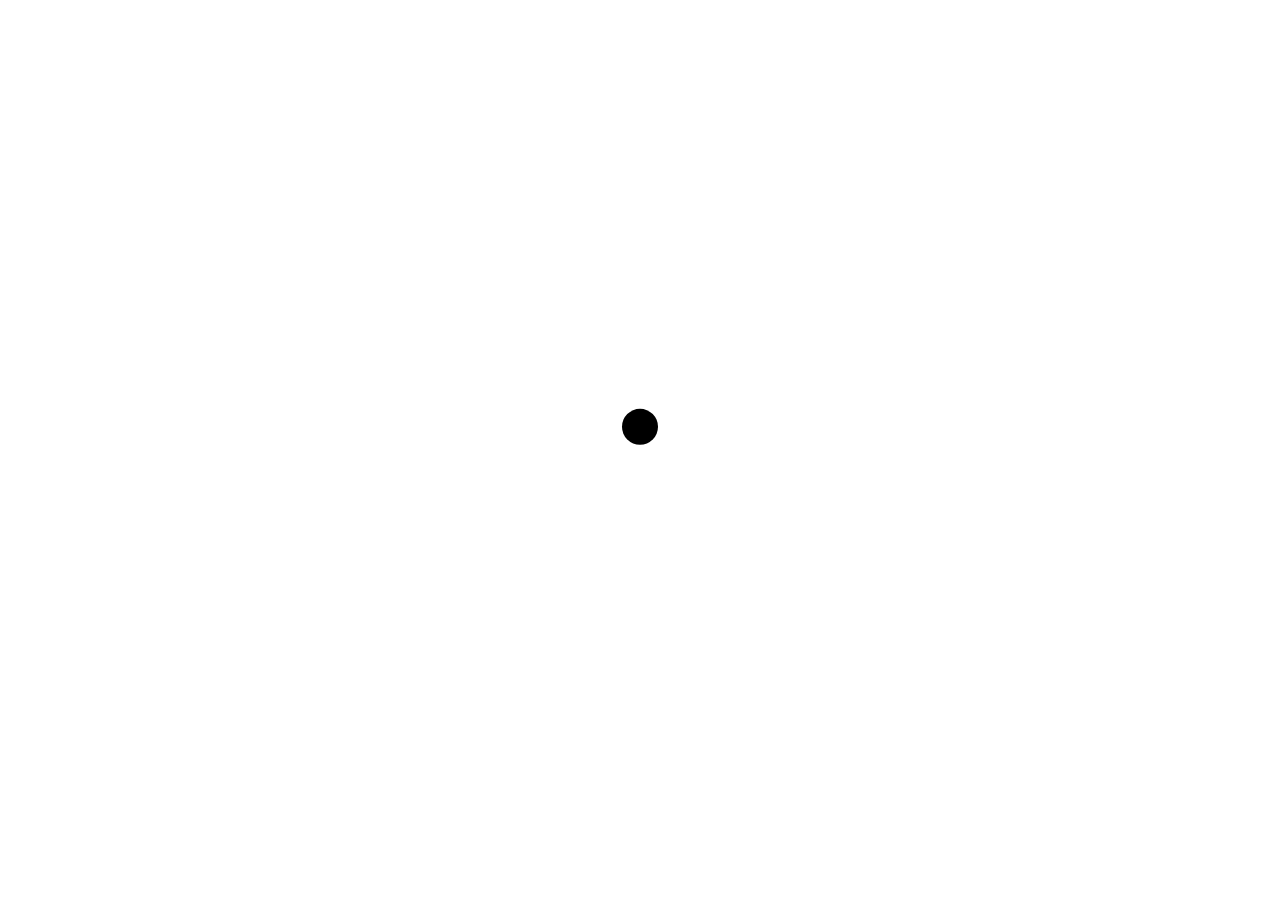
==== commit 699423c0: "progress" ====
--- a/index-el.html
+++ b/index-el.html
@@ -124,7 +124,7 @@
 </div>
 <div class=bakerytext>
 <p>Κάτω απο τα δωμάτια βρίσκεται το Ragoussis Bakery όπου μπορείτε να βρείτε καφέ, χυμούς & smoothies, πρωινό, σαλάτες, μαγειρευτό φαγητό & σπεσιαλιτέ, ψωμί, γλυκά και πολλα άλλα</p>
-<a href=https://ragoussisbakery.com target="_blank">RAGOUSSIS BAKERY</a>
+<a href=https://ragoussisbakerybistro.gr target="_blank">RAGOUSSIS BAKERY</a>
 <span class=bar></span>
 </div>
 </div>
